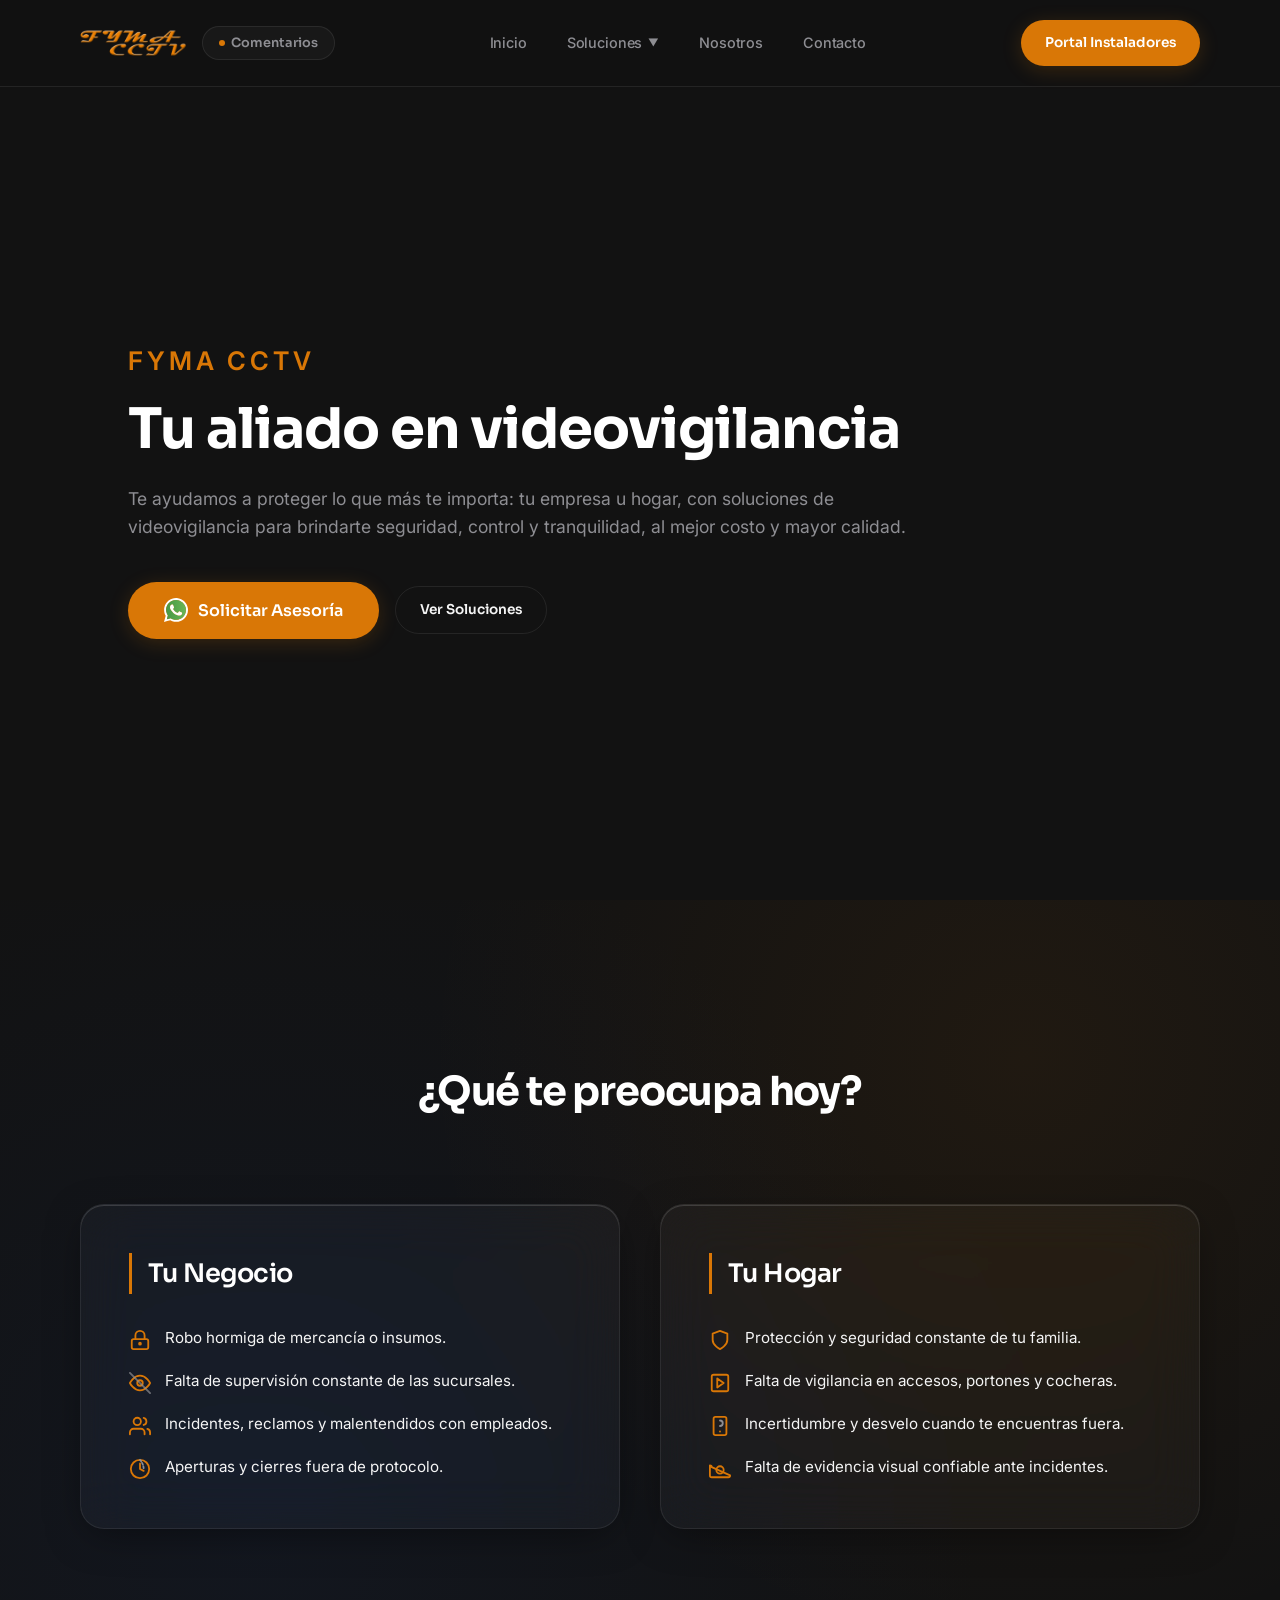
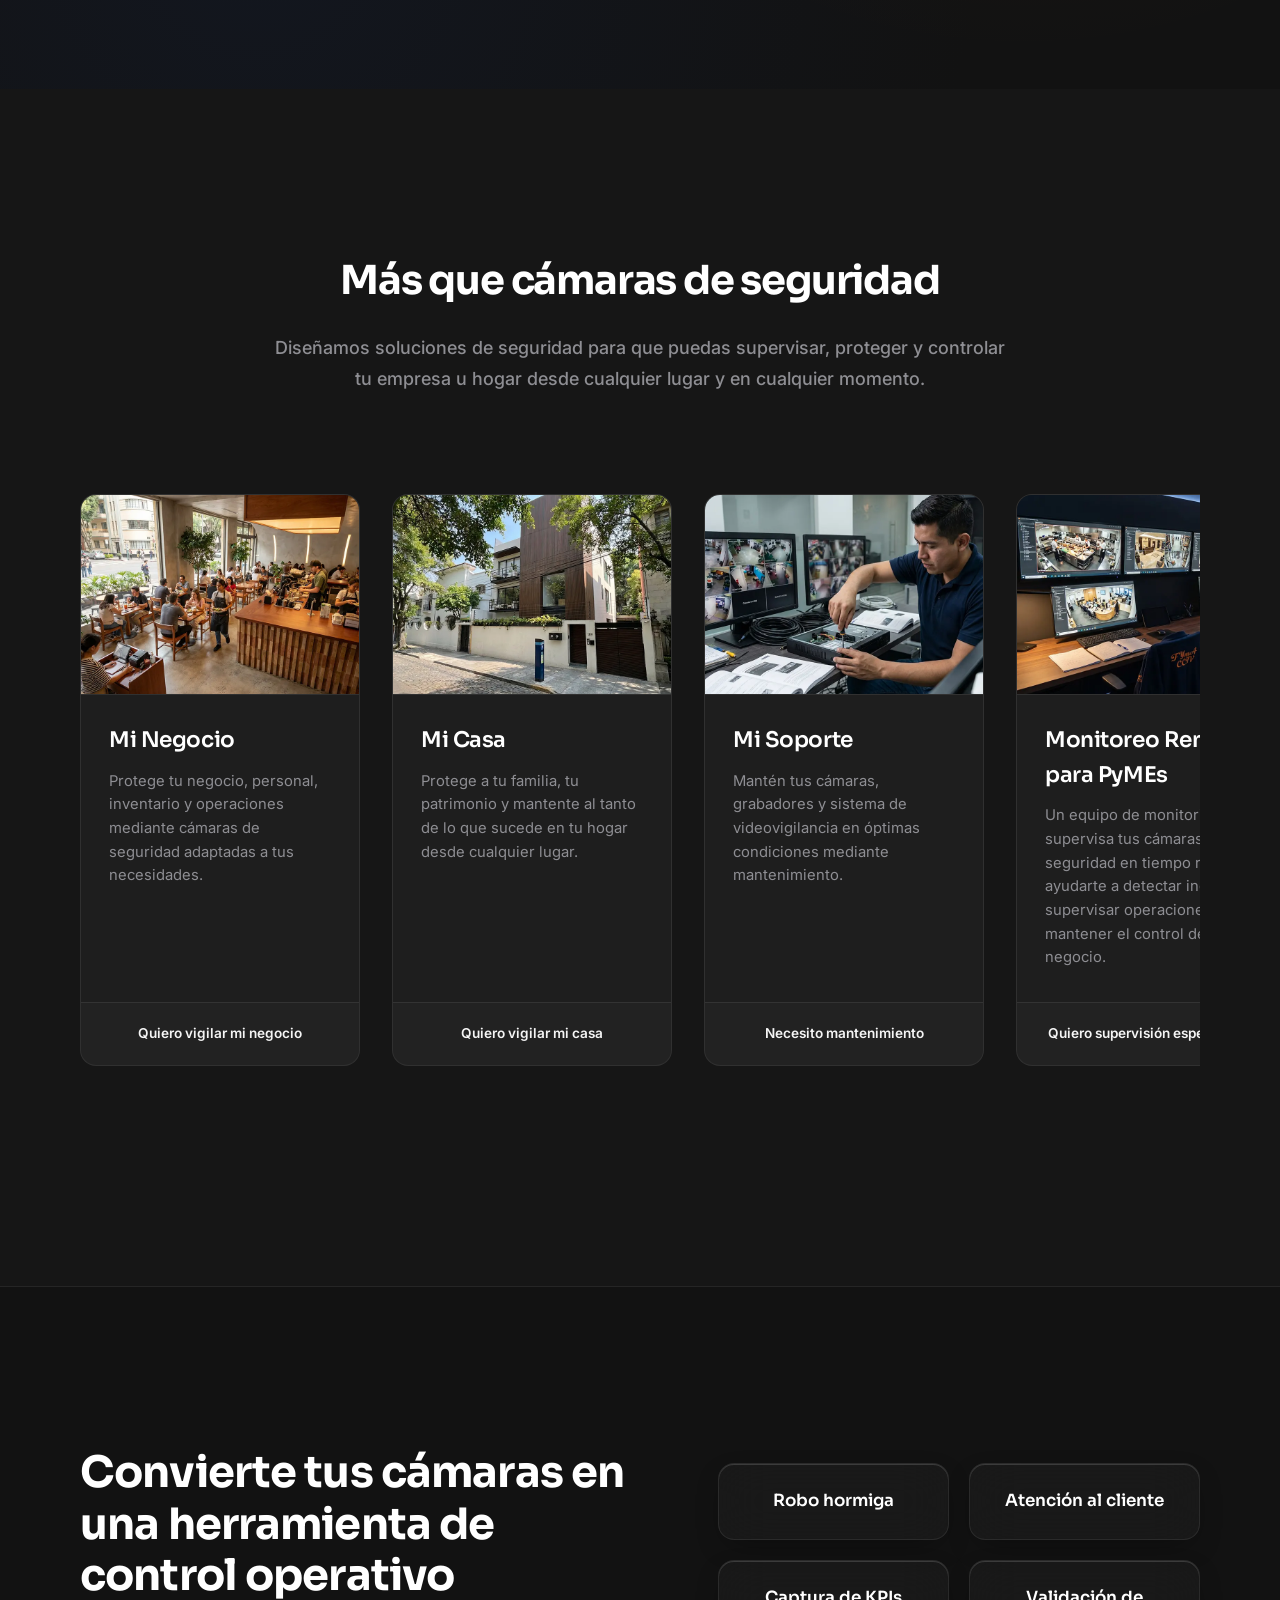
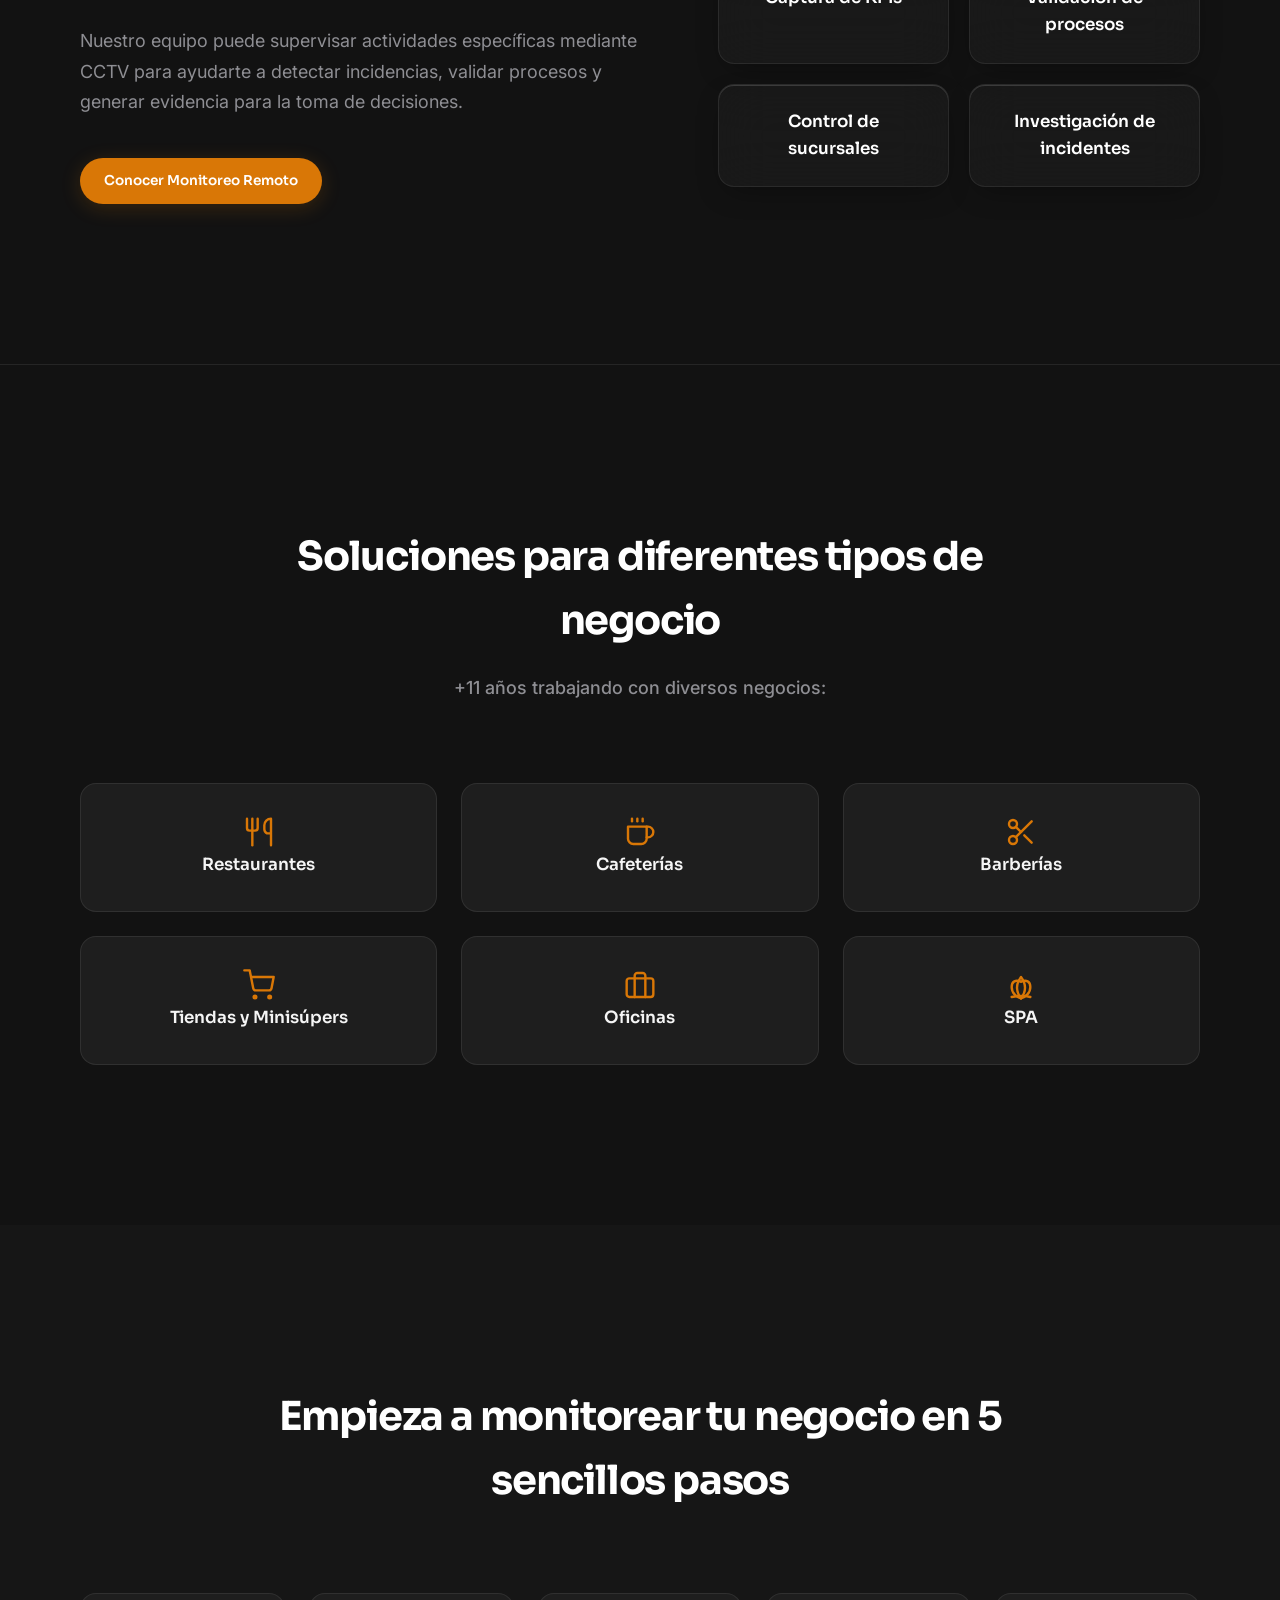
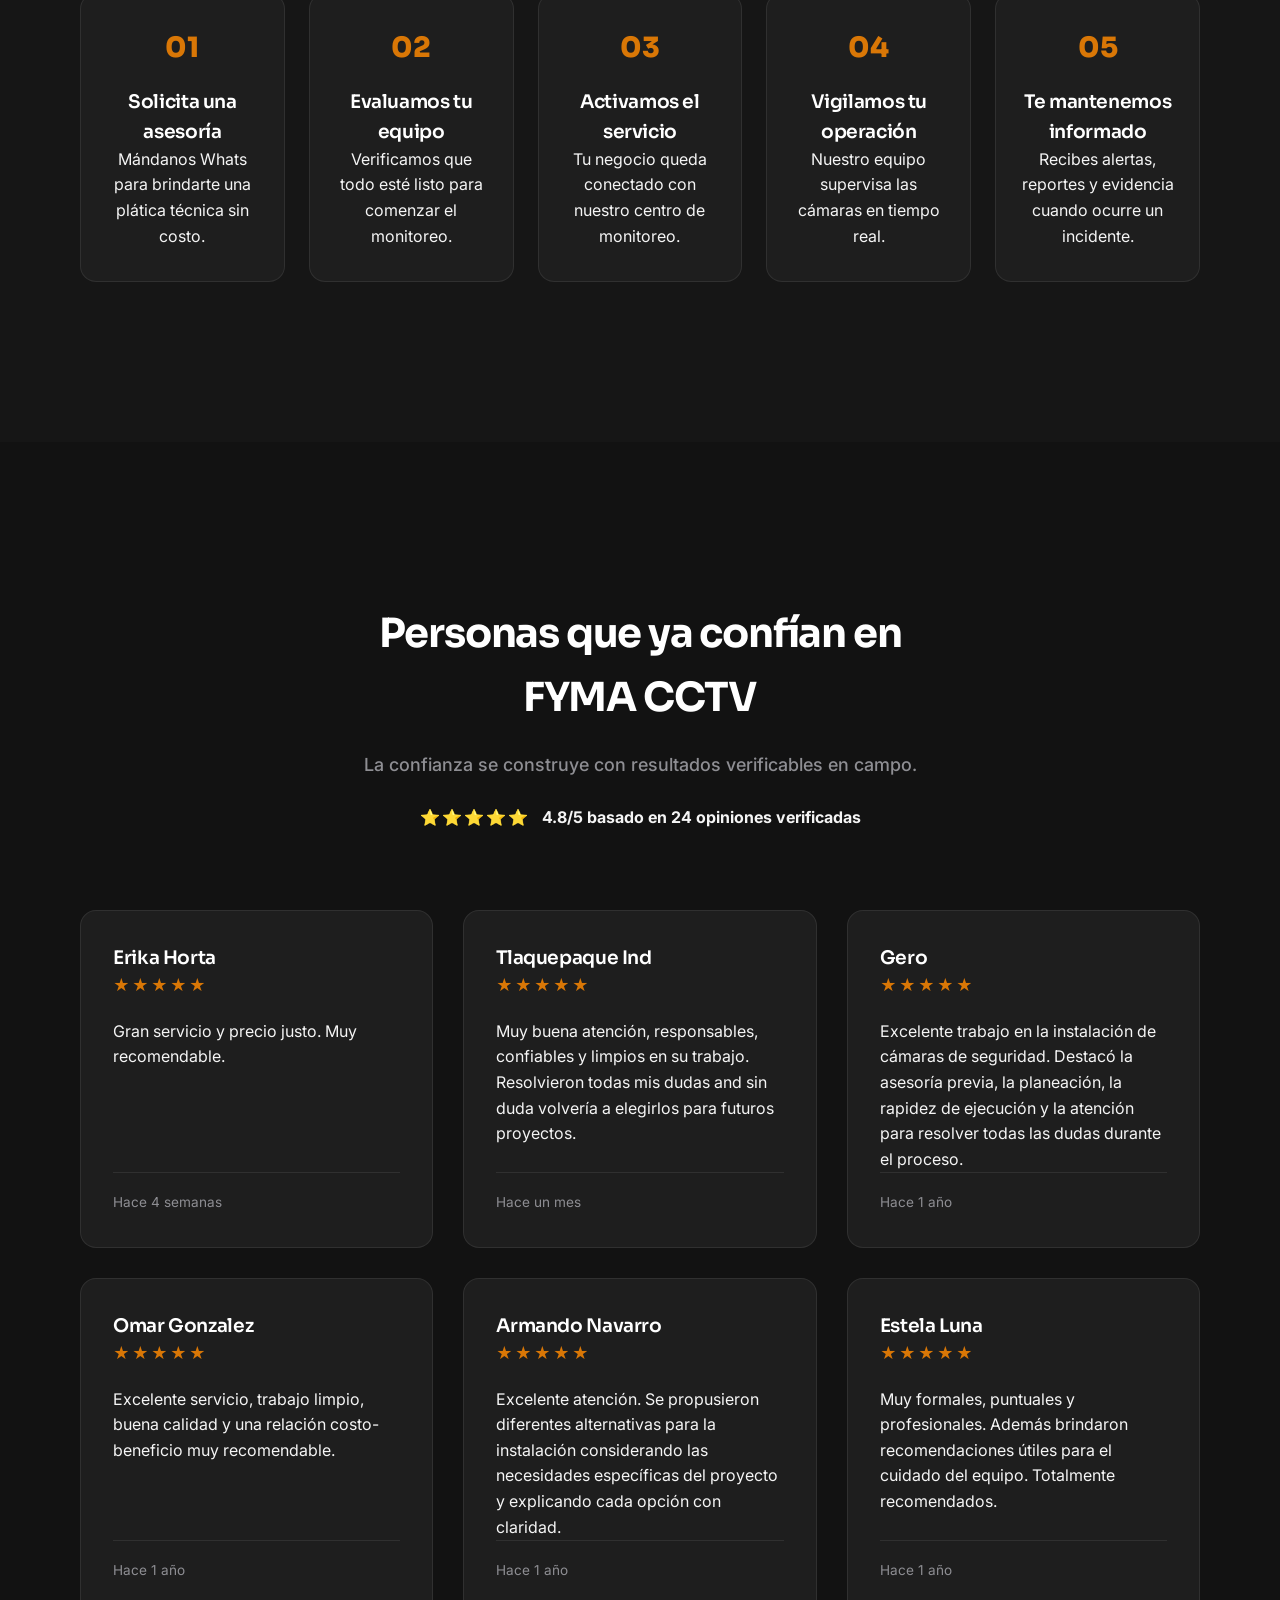
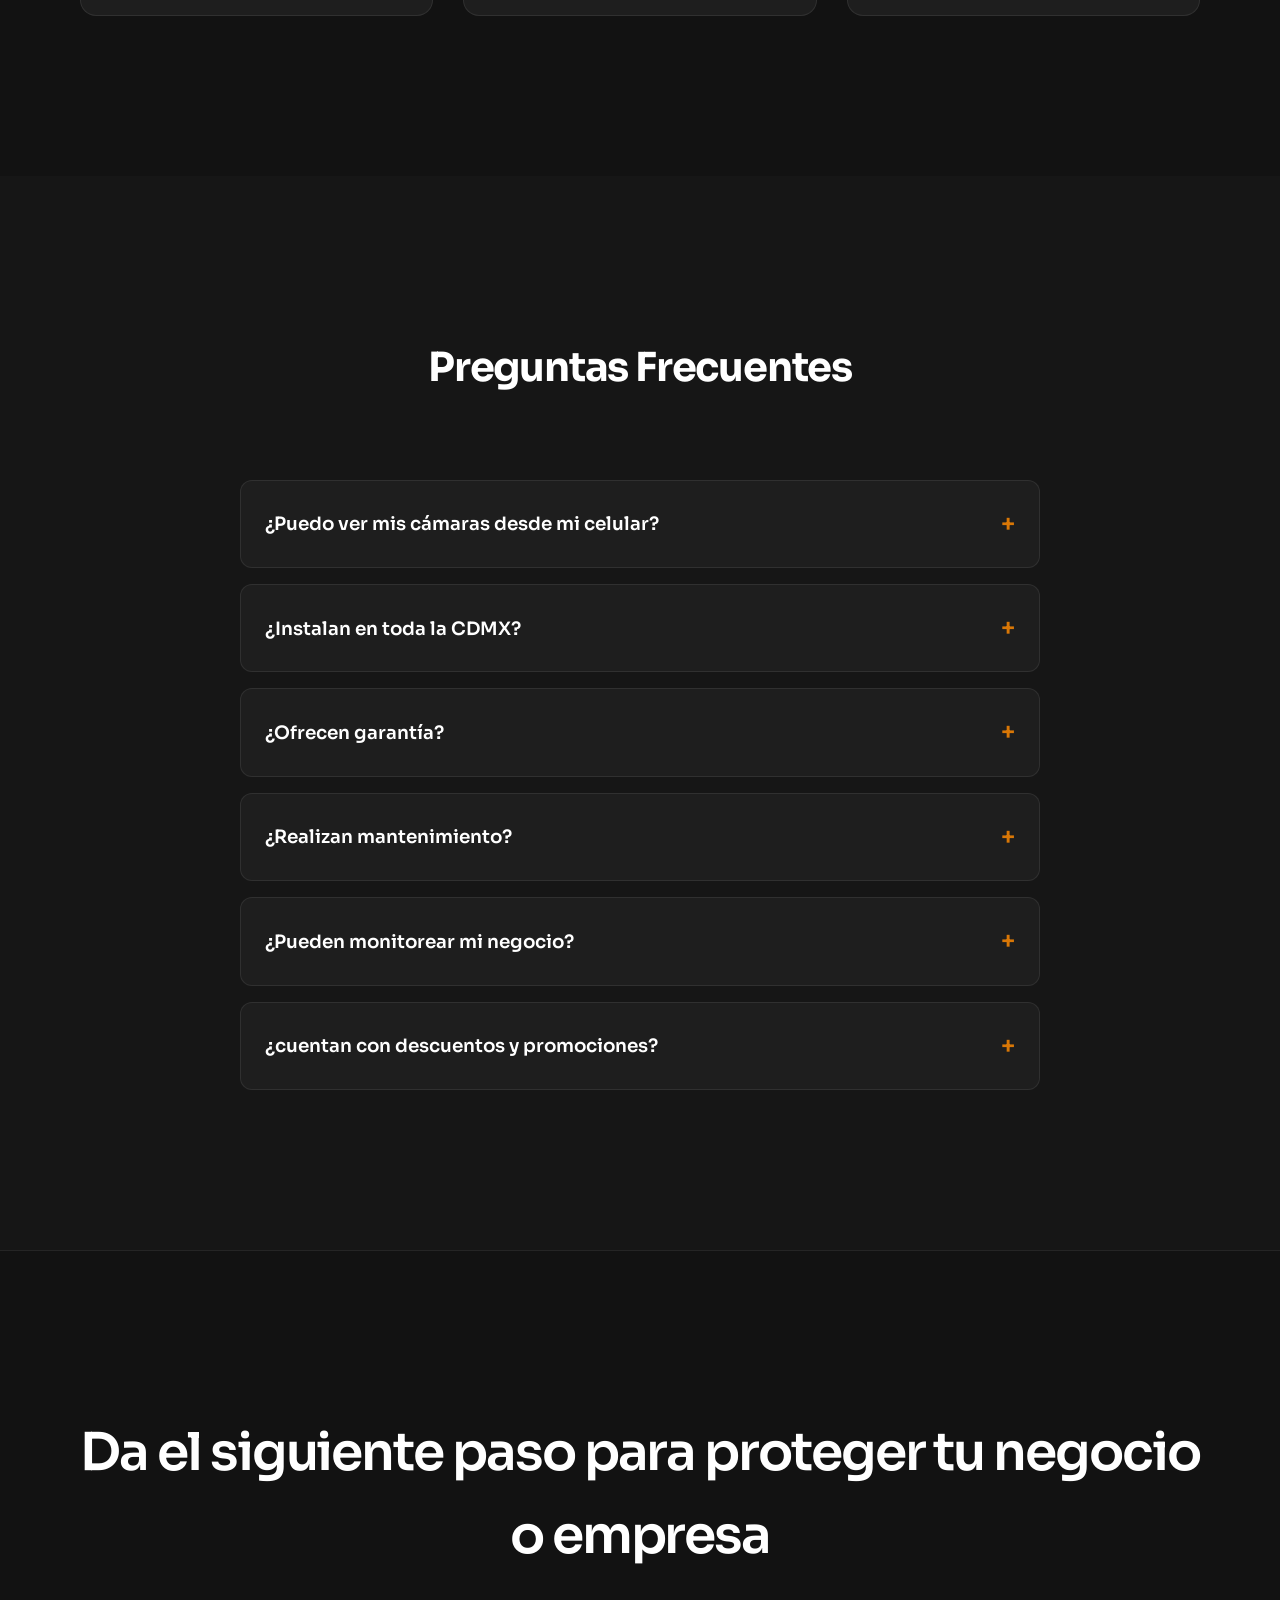
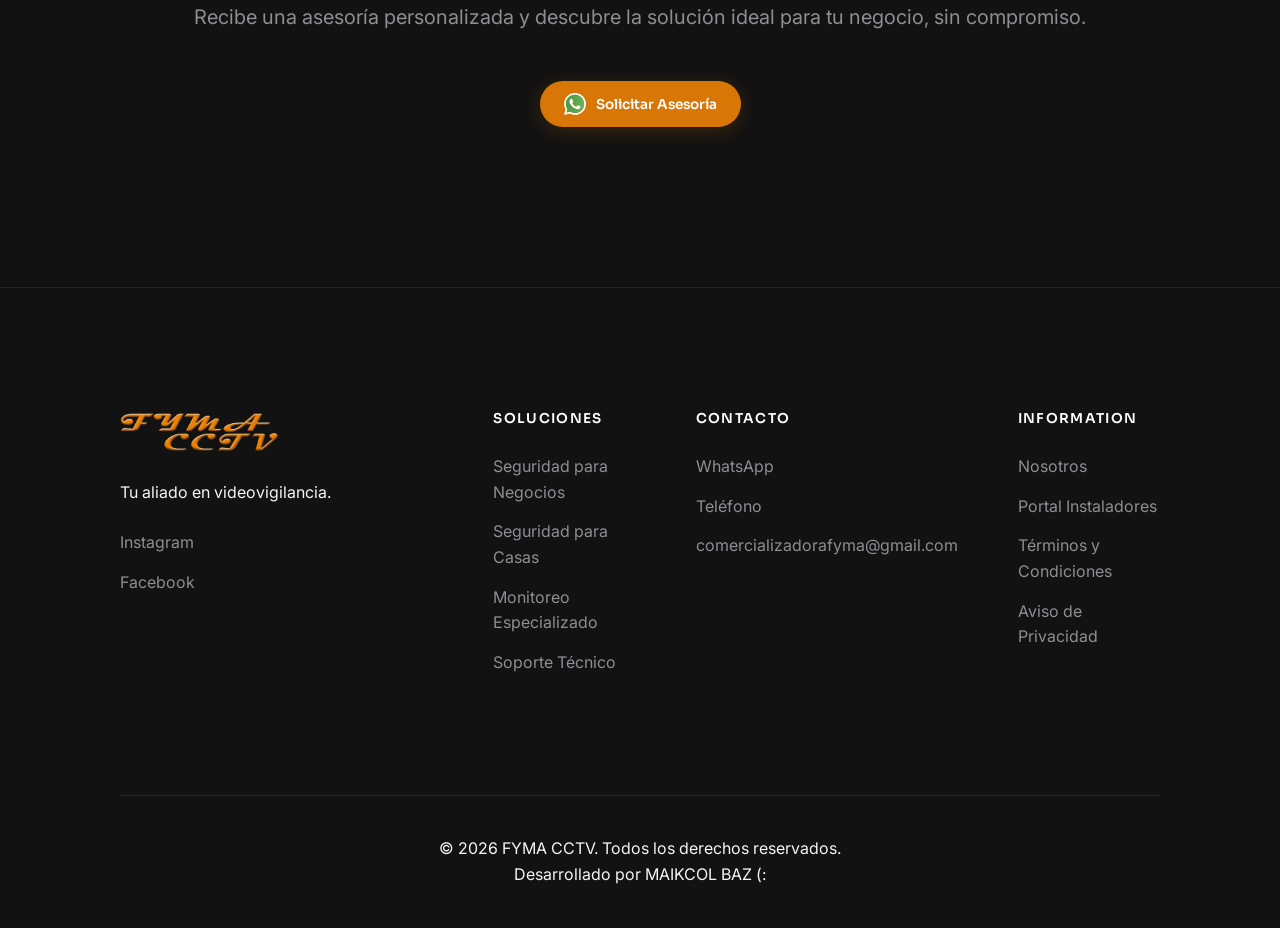
==== index.html @ 8e3e4ba8 "Update links for Nosotros and Contacto sections" ====
<!DOCTYPE html>
<html lang="es">
<head>
    <meta charset="UTF-8">
    <meta name="viewport" content="width=device-width, initial-scale=1.0">
    <title>FYMA CCTV - Sistemas de Videovigilancia y Monitoreo Especializado • CDMX</title>
    <link rel="icon" type="image/x-icon" href="Assets/Logos/FYMA-CCTV_favicon-48x48.ico">
    
    <!-- Vinculación de la hoja de estilos externa -->
    <link rel="stylesheet" href="style.css">
    
    <!-- Meta SEO Optimizado -->
    <meta name="description" content="Instalamos sistemas de videovigilancia y ofrecemos monitoreo especializado en CDMX y Área Metropolitana. Protege y supervisa tu negocio o hogar desde cualquier lugar con asesoría y atención personalizada.">
    <meta name="keywords" content="Cámaras de Seguridad, CCTV, Videovigilancia, Cámaras de seguridad CDMX, CCTV CDMX, Videovigilancia CDMX, Seguridad para negocios, Seguridad para casas, monitoreo remoto, supervisión operativa, robo hormiga">
    <meta name="robots" content="index, follow">
    <link rel="canonical" href="https://www.fymacctv.com/">

    <!-- Open Graph (Redes Sociales) -->
    <meta property="og:type" content="website">
    <meta property="og:title" content="FYMA CCTV - Protege y supervisa tu negocio o casa desde cualquier lugar">
    <meta property="og:description" content="Sistemas de videovigilancia avanzados y monitoreo de control operativo en CDMX y Área Metropolitana. Asesoría técnica inmediata.">
    <meta property="og:url" content="https://www.fymacctv.com/">
    <meta property="og:image" content="https://www.fymacctv.com/Assets/Logos/FYMA-CCTV_logo-navbar_website.png">

    <!-- Schema Organization -->
    <script type="application/ld+json">
    {
      "@context": "https://schema.org",
      "@type": "Organization",
      "name": "FYMA CCTV",
      "url": "https://www.fymacctv.com/",
      "logo": "https://www.fymacctv.com/Assets/Logos/FYMA-CCTV_logo-navbar_website.png",
      "sameAs": [
        "https://www.facebook.com/profile.php?id=100067073892114",
        "https://www.instagram.com/fyma_cctv/"
      ]
    }
    </script>

    <!-- Schema LocalBusiness -->
    <script type="application/ld+json">
    {
      "@context": "https://schema.org",
      "@type": "LocalBusiness",
      "name": "FYMA CCTV",
      "image": "https://www.fymacctv.com/Assets/Logos/FYMA-CCTV_logo-navbar_website.png",
      "telephone": "+525552751350",
      "email": "comercializadorafyma@gmail.com",
      "address": {
        "@type": "PostalAddress",
        "addressLocality": "Ciudad de México",
        "addressRegion": "CDMX",
        "addressCountry": "MX"
      },
      "areaServed": {
        "@type": "AdministrativeArea",
        "name": "CDMX y Área Metropolitana"
      }
    }
    </script>
</head>
<body>

    <!-- HEADER (Sticky Header) -->
    <header>
        <div class="logo-wrapper">
            <a href="#inicio" aria-label="FYMA CCTV Inicio">
                <img src="Assets/Logos/FYMA-CCTV_logo-navbar_website.png" alt="FYMA CCTV">
            </a>
            <a href="#opiniones-clientes" class="btn-comentarios">Comentarios</a>
        </div>
        
        <!-- CONTROL DEL MENÚ POR CHECKBOX NATIVO -->
        <input type="checkbox" id="menu-toggle" class="menu-checkbox">
        
        <!-- BOTÓN GEOMÉTRICO HAMBURGUESA -->
        <label for="menu-toggle" class="hamburger-label" aria-label="Abrir menú de navegación">
            <span></span>
            <span></span>
            <span></span>
        </label>

        <!-- NAVEGACIÓN PRINCIPAL OVERLAY -->
        <nav aria-label="Menú principal">
            <ul>
                <li><a href="#inicio">Inicio</a></li>
                <li class="has-submenu">
                    <a href="#que-necesitas-proteger" class="submenu-trigger" aria-haspopup="true" aria-expanded="false">Soluciones <span class="menu-arrow">▼</span></a>
                    <!-- Dropdown Soluciones -->
                    <ul>
                        <li><a href="soluciones/seguridad-para-negocios">Seguridad para Negocios</a></li>
                        <li><a href="soluciones/seguridad-para-casas">Seguridad para Casas</a></li>
                        <li><a href="soluciones/mantenimiento-y-soporte">Mantenimiento y Soporte Técnico</a></li>
                        <li><a href="soluciones/monitoreo">Monitoreo Especializado</a></li>
                    </ul>
                </li>
                <li><a href="nosotros">Nosotros</a></li>
                <li><a href="contacto">Contacto</a></li>
                <!-- Botón exclusivo para la versión móvil dentro de la hamburguesa -->
                <li class="mobile-only-item">
                    <a href="portal-instaladores" class="btn-portal-mobile" role="button">Portal Instaladores</a>
                </li>
            </ul>
        </nav>

        <!-- Botón de escritorio en el wrapper de acciones del header -->
        <div class="header-actions-wrapper">
            <a href="portal-instaladores" role="button">Portal Instaladores</a>
        </div>
    </header>

    <main>

        <!-- 1. HERO SECTION -->
        <section id="inicio" aria-label="Presentación">
            <video autoplay loop muted playsinline webkit-playsinline preload="auto" aria-hidden="true">
                <source src="Assets/videos/Loop-hero-Homepage.mp4" type="video/mp4">
            </video>

            <div class="hero-container">
                <p class="hero-eyebrow">FYMA CCTV</p>
                <h1>Tu aliado en videovigilancia</h1>
                <p class="hero-subtitle">Te ayudamos a proteger lo que más te importa: tu empresa u hogar, con soluciones de videovigilancia para brindarte seguridad, control y tranquilidad, al mejor costo y mayor calidad.</p>
                
                <div class="hero-actions">
                    <a href="https://wa.me/525552751350?text=Hola%2C%20me%20gustar%C3%ADa%20recibir%20asesor%C3%ADa%20sobre%20una%20soluci%C3%B3n%20de%20videovigilancia%20para%20mi%20hogar%20o%20negocio." class="btn-primary" target="_blank" rel="noopener noreferrer" role="button">
                        <img src="Assets/Logos/Logo Whats.svg" alt="" aria-hidden="true"> Solicitar Asesoría
                    </a>
                    <a href="#que-necesitas-proteger" class="btn-secondary" role="button">
                        Ver Soluciones
                    </a>
                </div>
            </div>
        </section>

        <!-- 2. PROBLEMAS QUE RESOLVEMOS -->
        <section id="problemas-resolvemos">
            <header>
                <h2>¿Qué te preocupa hoy?</h2>
            </header>

            <div class="problems-grid">
                <article class="problem-card">
                    <h3>Tu Negocio</h3>
                    <ul class="problem-list" style="display: flex; flex-direction: column; gap: 18px;">
                        <li style="display: flex; align-items: flex-start; gap: 14px;">
                            <svg width="22" height="22" viewBox="0 0 24 24" fill="none" stroke="var(--orange-fyma)" stroke-width="2" stroke-linecap="round" stroke-linejoin="round" style="flex-shrink: 0; margin-top: 3px;">
                                <rect x="3" y="11" width="18" height="11" rx="2" ry="2"></rect>
                                <path d="M7 11V7a5 5 0 0 1 10 0v4"></path>
                                <circle cx="12" cy="16" r="1"></circle>
                            </svg>
                            <span>Robo hormiga de mercancía o insumos.</span>
                        </li>
                        <li style="display: flex; align-items: flex-start; gap: 14px;">
                            <svg width="22" height="22" viewBox="0 0 24 24" fill="none" stroke="var(--orange-fyma)" stroke-width="2" stroke-linecap="round" stroke-linejoin="round" style="flex-shrink: 0; margin-top: 3px;">
                                <path d="M1 12s4-8 11-8 11 8 11 8-4 8-11 8-11-8-11-8z"></path>
                                <circle cx="12" cy="12" r="3"></circle>
                                <line x1="1" y1="1" x2="23" y2="23" style="stroke: var(--text-muted); opacity: 0.7;"></line>
                            </svg>
                            <span>Falta de supervisión constante de las sucursales.</span>
                        </li>
                        <li style="display: flex; align-items: flex-start; gap: 14px;">
                            <svg width="22" height="22" viewBox="0 0 24 24" fill="none" stroke="var(--orange-fyma)" stroke-width="2" stroke-linecap="round" stroke-linejoin="round" style="flex-shrink: 0; margin-top: 3px;">
                                <path d="M17 21v-2a4 4 0 0 0-4-4H5a4 4 0 0 0-4 4v2"></path>
                                <circle cx="9" cy="7" r="4"></circle>
                                <path d="M23 21v-2a4 4 0 0 0-3-3.87"></path>
                                <path d="M16 3.13a4 4 0 0 1 0 7.75"></path>
                            </svg>
                            <span>Incidentes, reclamos y malentendidos con empleados.</span>
                        </li>
                        <li style="display: flex; align-items: flex-start; gap: 14px;">
                            <svg width="22" height="22" viewBox="0 0 24 24" fill="none" stroke="var(--orange-fyma)" stroke-width="2" stroke-linecap="round" stroke-linejoin="round" style="flex-shrink: 0; margin-top: 3px;">
                                <circle cx="12" cy="12" r="10"></circle>
                                <polyline points="12 6 12 12 16 14"></polyline>
                                <path d="M12 2a15.3 15.3 0 0 1 4 10" style="stroke: var(--text-muted); stroke-dasharray: 2,2;"></path>
                            </svg>
                            <span>Aperturas y cierres fuera de protocolo.</span>
                        </li>
                    </ul>
                </article>

                <article class="problem-card">
                    <h3>Tu Hogar</h3>
                    <ul class="problem-list" style="display: flex; flex-direction: column; gap: 18px;">
                        <li style="display: flex; align-items: flex-start; gap: 14px;">
                            <svg width="22" height="22" viewBox="0 0 24 24" fill="none" stroke="var(--orange-fyma)" stroke-width="2" stroke-linecap="round" stroke-linejoin="round" style="flex-shrink: 0; margin-top: 3px;">
                                <path d="M12 22s8-4 8-10V5l-8-3-8 3v7c0 6 8 10 8 10z"></path>
                            </svg>
                            <span>Protección y seguridad constante de tu familia.</span>
                        </li>
                        <li style="display: flex; align-items: flex-start; gap: 14px;">
                            <svg width="22" height="22" viewBox="0 0 24 24" fill="none" stroke="var(--orange-fyma)" stroke-width="2" stroke-linecap="round" stroke-linejoin="round" style="flex-shrink: 0; margin-top: 3px;">
                                <rect x="3" y="3" width="18" height="18" rx="2"></rect>
                                <path d="M9 17V7l7 5-7 5z"></path>
                            </svg>
                            <span>Falta de vigilancia en accesos, portones y cocheras.</span>
                        </li>
                        <li style="display: flex; align-items: flex-start; gap: 14px;">
                            <svg width="22" height="22" viewBox="0 0 24 24" fill="none" stroke="var(--orange-fyma)" stroke-width="2" stroke-linecap="round" stroke-linejoin="round" style="flex-shrink: 0; margin-top: 3px;">
                                <rect x="5" y="2" width="14" height="20" rx="2" ry="2"></rect>
                                <line x1="12" y1="18" x2="12.01" y2="18"></line>
                                <path d="M12 6a3 3 0 1 1 0 6" style="stroke: var(--text-muted);"></path>
                            </svg>
                            <span>Incertidumbre y desvelo cuando te encuentras fuera.</span>
                        </li>
                        <li style="display: flex; align-items: flex-start; gap: 14px;">
                            <svg width="22" height="22" viewBox="0 0 24 24" fill="none" stroke="var(--orange-fyma)" stroke-width="2" stroke-linecap="round" stroke-linejoin="round" style="flex-shrink: 0; margin-top: 3px;">
                                <path d="M23 19a2 2 0 0 1-2 2H3a2 2 0 0 1-2-2V8a2 2 0 0 1 2 2z"></path>
                                <circle cx="12" cy="13" r="4"></circle>
                            </svg>
                            <span>Falta de evidencia visual confiable ante incidentes.</span>
                        </li>
                    </ul>
                </article>
            </div>
        </section>

        <!-- 3. NUESTRA SOLUCIÓN -->
        <section id="que-necesitas-proteger">
            <header>
                <h2>Más que cámaras de seguridad</h2>
                <p>Diseñamos soluciones de seguridad para que puedas supervisar, proteger y controlar tu empresa u hogar desde cualquier lugar y en cualquier momento.</p>
            </header>

            <div role="region" aria-label="Nuestras soluciones de supervisión">
                <article id="seguridad-negocios">
                    <img src="Assets/img/cámaras-de-seguridad-para-negocio.webp" alt="Videovigilancia para negocios">
                    <h3>Mi Negocio</h3>
                    <p>Protege tu negocio, personal, inventario y operaciones mediante cámaras de seguridad adaptadas a tus necesidades.</p>
                    <a href="https://wa.me/525552751350?text=Hola%2C%20me%20gustar%C3%ADa%20recibir%20asesor%C3%ADa%20sobre%20c%C3%A1maras%20de%20seguridad%20para%20mi%20negocio." target="_blank" rel="noopener noreferrer" role="button">
                        Quiero vigilar mi negocio
                    </a>
                </article>

                <article id="seguridad-casas">
                    <img src="Assets/img/cámaras-de-seguridad-para-casa.webp" alt="Seguridad residencial">
                    <h3>Mi Casa</h3>
                    <p>Protege a tu familia, tu patrimonio y mantente al tanto de lo que sucede en tu hogar desde cualquier lugar.</p>
                    <a href="https://wa.me/525552751350?text=Hola%2C%20me%20gustar%C3%ADa%20recibir%20asesor%C3%ADa%20sobre%20c%C3%A1maras%20de%20seguridad%20para%20mi%20casa." target="_blank" rel="noopener noreferrer" role="button">
                        Quiero vigilar mi casa
                    </a>
                </article>

                <article id="mi-soporte">
                    <img src="Assets/img/mantenimiento-de-cctv.webp" alt="mantenimiento de cctv">
                    <h3>Mi Soporte</h3>
                    <p>Mantén tus cámaras, grabadores y sistema de videovigilancia en óptimas condiciones mediante mantenimiento.</p>
                    <a href="https://wa.me/525552751350?text=Me%20gustar%C3%ADa%20darle%20mantenimiento%20a%20mis%20c%C3%A1maras%20de%20seguridad." target="_blank" rel="noopener noreferrer" role="button">
                        Necesito mantenimiento
                    </a>
                </article>

                <article id="monitoreo-especializado">
                    <img src="Assets/img/monitoreo-remoto.webp" alt="Monitoreo remoto PyME">
                    <h3>Monitoreo Remoto para PyMEs</h3>
                    <p>Un equipo de monitoristas supervisa tus cámaras de seguridad en tiempo real para ayudarte a detectar incidentes, supervisar operaciones y mantener el control de tu negocio.</p>
                    <a href="https://wa.me/525552751350?text=Quiero%20informaci%C3%B3n%20acerca%20del%20monitoreo%20remoto.%20Me%20gustar%C3%ADa%20monitorear%20mi%20negocio." target="_blank" rel="noopener noreferrer" role="button">
                        Quiero supervisión especializada
                    </a>
                </article>
            </div>
        </section>

        <!-- 4. SECCIÓN DIFERENCIADORA -->
        <section id="control-operativo">
            <div class="control-wrapper">
                <div class="control-content">
                    <h2>Convierte tus cámaras en una herramienta de control operativo</h2>
                    <p>Nuestro equipo puede supervisar actividades específicas mediante CCTV para ayudarte a detectar incidencias, validar procesos y generar evidencia para la toma de decisiones.</p>
                    
                    <a href="https://wa.me/525552751350?text=Hola%2C%20me%20gustar%C3%ADa%20recibir%20m%C3%A1s%20informaci%C3%B3n%20sobre%20el%20Monitoreo%20Especializado%20y%20Supervisi%C3%B3n%20de%20Operaciones." class="btn-primary" target="_blank" rel="noopener noreferrer">
                        Conocer Monitoreo Remoto
                    </a>
                </div>
                <div class="control-cases">
                    <div class="case-card">Robo hormiga</div>
                    <div class="case-card">Atención al cliente</div>
                    <div class="case-card">Captura de KPIs</div>
                    <div class="case-card">Validación de procesos</div>
                    <div class="case-card">Control de sucursales</div>
                    <div class="case-card">Investigación de incidentes</div>
                </div>
            </div>
        </section>

        <!-- 5. SECTORES QUE ATENDEMOS -->
        <section id="sectores-atendemos">
            <header>
                <h2>Soluciones para diferentes tipos de negocio</h2>
                <p>+11 años trabajando con diversos negocios:</p>
            </header>

            <div class="sectores-grid">
                <div class="sector-badge">
                    <svg width="32" height="32" viewBox="0 0 24 24" fill="none" stroke="var(--orange-fyma)" stroke-width="1.8" stroke-linecap="round" stroke-linejoin="round" style="display: block; margin: 0 auto 4px auto;">
                        <path d="M3 2v7c0 1.1.9 2 2 2h4a2 2 0 0 0 2-2V2"></path>
                        <path d="M7 2v20"></path>
                        <path d="M21 15V2v0a5 5 0 0 0-5 5v3c0 1.5 1 2.5 2 3h3zm0 0v7"></path>
                    </svg>
                    <span>Restaurantes</span>
                </div>

                <div class="sector-badge">
                    <svg width="32" height="32" viewBox="0 0 24 24" fill="none" stroke="var(--orange-fyma)" stroke-width="1.8" stroke-linecap="round" stroke-linejoin="round" style="display: block; margin: 0 auto 4px auto;">
                        <path d="M17 8h1a4 4 0 1 1 0 8h-1"></path>
                        <path d="M3 8h14v9a4 4 0 0 1-4 4H7a4 4 0 0 1-4-4Z"></path>
                        <line x1="6" y1="2" x2="6" y2="4"></line>
                        <line x1="10" y1="2" x2="10" y2="4"></line>
                        <line x1="14" y1="2" x2="14" y2="4"></line>
                    </svg>
                    <span>Cafeterías</span>
                </div>

                <div class="sector-badge">
                    <svg width="32" height="32" viewBox="0 0 24 24" fill="none" stroke="var(--orange-fyma)" stroke-width="1.8" stroke-linecap="round" stroke-linejoin="round" style="display: block; margin: 0 auto 4px auto;">
                        <circle cx="6" cy="6" r="3"></circle>
                        <circle cx="6" cy="18" r="3"></circle>
                        <line x1="20" y1="4" x2="8.12" y2="15.88"></line>
                        <line x1="14.47" y1="14.48" x2="20" y2="20"></line>
                        <line x1="8.12" y1="8.12" x2="12" y2="12"></line>
                    </svg>
                    <span>Barberías</span>
                </div>

                <div class="sector-badge">
                    <svg width="32" height="32" viewBox="0 0 24 24" fill="none" stroke="var(--orange-fyma)" stroke-width="1.8" stroke-linecap="round" stroke-linejoin="round" style="display: block; margin: 0 auto 4px auto;">
                        <circle cx="9" cy="21" r="1"></circle>
                        <circle cx="20" cy="21" r="1"></circle>
                        <path d="M1 1h4l2.68 13.39a2 2 0 0 0 2 1.61h9.72a2 2 0 0 0 2-1.61L23 6H6"></path>
                    </svg>
                    <span>Tiendas y Minisúpers</span>
                </div>

                <div class="sector-badge">
                    <svg width="32" height="32" viewBox="0 0 24 24" fill="none" stroke="var(--orange-fyma)" stroke-width="1.8" stroke-linecap="round" stroke-linejoin="round" style="display: block; margin: 0 auto 4px auto;">
                        <rect x="2" y="7" width="20" height="14" rx="2" ry="2"></rect>
                        <path d="M16 21V5a2 2 0 0 0-2-2h-4a2 2 0 0 0-2 2v16"></path>
                    </svg>
                    <span>Oficinas</span>
                </div>

                <div class="sector-badge">
                   <svg width="32" height="32" viewBox="0 0 24 24" fill="none" stroke="var(--orange-fyma)" stroke-width="1.8" stroke-linecap="round" stroke-linejoin="round" style="display: block; margin: 0 auto 4px auto;">
                        <path d="M12 22c0 0-3-4-3-8s3-8 3-8 3 4 3 8-3 8-3 8z"></path>
                        <path d="M12 22c-3.5-1-7-4-7-8.5s3-5.5 7-4"></path>
                        <path d="M12 22c3.5-1 7-4 7-8.5s-3-5.5-7-4"></path>
                        <path d="M5 21c4-1 10-1 14 0"></path>
                    </svg>
                    <span>SPA</span>
                </div>
            </div>
        </section>

        <!-- 6. CÓMO TRABAJAMOS -->
        <section id="como-trabajamos">
            <header>
                <h2>Empieza a monitorear tu negocio en 5 sencillos pasos</h2>
            </header>

            <div class="steps-timeline">
                <div class="timeline-step">
                    <span class="step-num">01</span>
                    <h3>Solicita una asesoría</h3>
                    <p>Mándanos Whats para brindarte una plática técnica sin costo.</p>
                </div>
                <div class="timeline-step">
                    <span class="step-num">02</span>
                    <h3>Evaluamos tu equipo</h3>
                    <p>Verificamos que todo esté listo para comenzar el monitoreo.</p>
                </div>
                <div class="timeline-step">
                    <span class="step-num">03</span>
                    <h3>Activamos el servicio</h3>
                    <p>Tu negocio queda conectado con nuestro centro de monitoreo.</p>
                </div>
                <div class="timeline-step">
                    <span class="step-num">04</span>
                    <h3>Vigilamos tu operación</h3>
                    <p>Nuestro equipo supervisa las cámaras en tiempo real.</p>
                </div>
                <div class="timeline-step">
                    <span class="step-num">05</span>
                    <h3>Te mantenemos informado</h3>
                    <p>Recibes alertas, reportes y evidencia cuando ocurre un incidente.</p>
                </div>
            </div>
        </section>

        <!-- 7. TESTIMONIOS -->
        <section id="opiniones-clientes">
            <header>
                <h2>Personas que ya confían en <br>FYMA CCTV</h2>
                <p>La confianza se construye con resultados verificables en campo.</p>
                <div class="reviews-summary">
                    <span>⭐⭐⭐⭐⭐</span>
                    <strong>4.8/5 basado en 24 opiniones verificadas</strong>
                </div>
            </header>

            <div role="region" aria-label="Reseñas de Google Business">
                <!-- Reseña 1 -->
                <article>
                    <header>
                        <h3>Erika Horta</h3>
                        <div aria-label="Calificación: 5 estrellas de 5">
                            <span>★★★★★</span>
                        </div>
                    </header>
                    <p>Gran servicio y precio justo. Muy recomendable.</p>
                    <footer>
                        <span class="review-date">Hace 4 semanas</span>
                    </footer>
                </article>

                <!-- Reseña 2 -->
                <article>
                    <header>
                        <h3>Tlaquepaque Ind</h3>
                        <div aria-label="Calificación: 5 estrellas de 5">
                            <span>★★★★★</span>
                        </div>
                    </header>
                    <p>Muy buena atención, responsables, confiables y limpios en su trabajo. Resolvieron todas mis dudas and sin duda volvería a elegirlos para futuros proyectos.</p>
                    <footer>
                        <span class="review-date">Hace un mes</span>
                    </footer>
                </article>

                <!-- Reseña 3 -->
                <article>
                    <header>
                        <h3>Gero</h3>
                        <div aria-label="Calificación: 5 estrellas de 5">
                            <span>★★★★★</span>
                        </div>
                    </header>
                    <p>Excelente trabajo en la instalación de cámaras de seguridad. Destacó la asesoría previa, la planeación, la rapidez de ejecución y la atención para resolver todas las dudas durante el proceso.</p>
                    <footer>
                        <span class="review-date">Hace 1 año</span>
                    </footer>
                </article>

                <!-- Reseña 4 -->
                <article>
                    <header>
                        <h3>Omar Gonzalez</h3>
                        <div aria-label="Calificación: 5 estrellas de 5">
                            <span>★★★★★</span>
                        </div>
                    </header>
                    <p>Excelente servicio, trabajo limpio, buena calidad y una relación costo-beneficio muy recomendable.</p>
                    <footer>
                        <span class="review-date">Hace 1 año</span>
                    </footer>
                </article>

                <!-- Reseña 5 -->
                <article>
                    <header>
                        <h3>Armando Navarro</h3>
                        <div aria-label="Calificación: 5 estrellas de 5">
                            <span>★★★★★</span>
                        </div>
                    </header>
                    <p>Excelente atención. Se propusieron diferentes alternativas para la instalación considerando las necesidades específicas del proyecto y explicando cada opción con claridad.</p>
                    <footer>
                        <span class="review-date">Hace 1 año</span>
                    </footer>
                </article>

                <!-- Reseña 6 -->
                <article>
                    <header>
                        <h3>Estela Luna</h3>
                        <div aria-label="Calificación: 5 estrellas de 5">
                            <span>★★★★★</span>
                        </div>
                    </header>
                    <p>Muy formales, puntuales y profesionales. Además brindaron recomendaciones útiles para el cuidado del equipo. Totalmente recomendados.</p>
                    <footer>
                        <span class="review-date">Hace 1 año</span>
                    </footer>
                </article>
            </div>
        </section>

        <!-- 8. PREGUNTAS FRECUENTES -->
        <section id="preguntas-frecuentes">
            <header>
                <h2>Preguntas Frecuentes</h2>
            </header>

            <div class="faq-accordion">
                <!-- FAQ 1 -->
                <details class="faq-item">
                    <summary>¿Puedo ver mis cámaras desde mi celular?</summary>
                    <div class="faq-answer">
                        Sí, totalmente. Configuramos tu sistema para que puedas monitorear en tiempo real y visualizar grabaciones anteriores a través de una aplicación segura instalada en tu smartphone o computadora, compatible con iOS y Android.
                    </div>
                </details>

                <!-- FAQ 2 -->
                <details class="faq-item">
                    <summary>¿Instalan en toda la CDMX?</summary>
                    <div class="faq-answer">
                        Sí, contamos con cobertura completa en las 16 alcaldías de la Ciudad de México y algunas zonas del área metropolitana.
                    </div>
                </details>

                <!-- FAQ 3 -->
                <details class="faq-item">
                    <summary>¿Ofrecen garantía?</summary>
                    <div class="faq-answer">
                       Sí. Todos los equipos que instalamos son nuevos, 100% originales y de marcas reconocidas, por lo que cuentan con garantía del fabricante. Además, en FYMA CCTV respaldamos nuestra instalación con 1 año de garantía por defectos de fabricación o por fallas relacionadas con la instalación. La garantía no aplica en casos de descargas eléctricas, daños por mal uso o por una manipulación incorrecta de los equipos por parte del cliente o administrador.
                    </div>
                </details>

                <!-- FAQ 4 -->
                <details class="faq-item">
                    <summary>¿Realizan mantenimiento?</summary>
                    <div class="faq-answer">
                        Sí. Si tu sistema presenta fallas en el cableado, grabador, fuente de poder u otros componentes, podemos atenderlas a la brevedad. Además, para mantener tus cámaras funcionando correctamente y prolongar su vida útil, recomendamos realizar un servicio de mantenimiento preventivo cada 6 meses.
                    </div>
                </details>

                <!-- FAQ 5 -->
                <details class="faq-item">
                    <summary>¿Pueden monitorear mi negocio?</summary>
                    <div class="faq-answer">
                        Sí, ofrecemos el servicio de monitoreo remoto especializado para detectar actividades fuera de protocolo, aperturas inusuales, robo hormiga o validación de procesos operativos clave.
                    </div>
                </details>

                <!-- FAQ 6 -->
                <details class="faq-item">
                    <summary>¿cuentan con descuentos y promociones?</summary>
                    <div class="faq-answer">
                        Sí. Contamos con descuentos y promociones especiales para proyectos de mayor volumen y para instaladores. Si necesitas sistemas de más de 16 cámaras o estás interesado en nuestro servicio de monitoreo remoto, pregúntanos por las promociones disponibles.
                    </div>
                </details>
            </div>
        </section>

        <!-- 9. CTA FINAL -->
        <section id="cta-final">
            <h2>Da el siguiente paso para proteger tu negocio o empresa</h2>
            <p>Recibe una asesoría personalizada y descubre la solución ideal para tu negocio, sin compromiso.</p>
            
            <a href="https://wa.me/525552751350?text=Hola%2C%20me%20gustar%C3%ADa%20recibir%20asesor%C3%ADa%20sobre%20una%20soluci%C3%B3n%20de%20videovigilancia%20para%20mi%20negocio%20o%20casa." target="_blank" rel="noopener noreferrer" class="btn-primary" role="button">
                <img src="Assets/Logos/Logo Whats.svg" alt="" aria-hidden="true" style="width: 22px; height: 22px; vertical-align: middle;"> Solicitar Asesoría
            </a>
        </section>

    </main>

    <!-- FOOTER -->
    <footer>
        <section aria-label="Sobre FYMA CCTV">
            <img src="Assets/Logos/FYMA-CCTV_logo-navbar_website.png" alt="FYMA CCTV Logo">
            <p>Tu aliado en videovigilancia.</p>
            <nav aria-label="Redes sociales">
                <ul>
                    <li><a href="https://www.instagram.com/fyma_cctv/" target="_blank" rel="noopener noreferrer">Instagram</a></li>
                    <li><a href="https://www.facebook.com/profile.php?id=100067073892114" target="_blank" rel="noopener noreferrer">Facebook</a></li>
                </ul>
            </nav>
        </section>

        <section aria-label="Nuestras soluciones">
            <h3>Soluciones</h3>
            <ul>
                <li><a href="soluciones/seguridad-para-negocios">Seguridad para Negocios</a></li>
                <li><a href="soluciones/seguridad-para-casas">Seguridad para Casas</a></li>
                <li><a href="soluciones/monitoreo">Monitoreo Especializado</a></li>
                <li><a href="soluciones/mantenimiento-y-soporte">Soporte Técnico</a></li>
            </ul>
        </section>

        <section aria-label="Contacto de soporte" id="contacto">
            <h3>Contacto</h3>
            <ul>
                <li><a href="https://wa.me/525552751350?text=Hola%20FYMA%20CCTV" target="_blank" rel="noopener noreferrer">WhatsApp</a></li>
                <li><a href="tel:+525552751350">Teléfono</a></li>
                <li><a href="mailto:comercializadorafyma@gmail.com">comercializadorafyma@gmail.com</a></li>
            </ul>
        </section>

        <section aria-label="Enlaces de información">
            <h3>Information</h3>
            <ul>
                <li><a href="nosotros/index.html">Nosotros</a></li>
                <li id="portal-instaladores"><a href="portal-instaladores">Portal Instaladores</a></li>
                <li id="terminos"><a href="terminos-condiciones">Términos y Condiciones</a></li>
                <li id="privacidad"><a href="aviso-privacidad">Aviso de Privacidad</a></li>
            </ul>
        </section>

        <div>
            <hr>
            <p>© 2026 FYMA CCTV. Todos los derechos reservados.</p>
            <p>Desarrollado por MAIKCOL BAZ (:</p>
        </div>
    </footer>

    <!-- Script de control responsivo para el acordeón de Soluciones en móviles -->
    <script>
        document.addEventListener('DOMContentLoaded', () => {
            const submenuTrigger = document.querySelector('.submenu-trigger');
            if (submenuTrigger) {
                submenuTrigger.addEventListener('click', function(e) {
                    // Solo interceptar y actuar como acordeón en pantallas menores o iguales a 900px
                    if (window.innerWidth <= 900) {
                        e.preventDefault(); // Detener la redirección instantánea
                        const parent = this.parentElement;
                        parent.classList.toggle('open'); // Alternar clase para expandir/colapsar
                    }
                });
            }
        });
    </script>

</body>
</html>
---- style.css ----
/* ==========================================================================
   FYMA CCTV - CORPORATE TECH PREMIUM STYLESHEET (V3 FINAL)
   Inspiración: Apple, OpenAI, Stripe, Huawei Enterprise
   ========================================================================== */

/* 1. IMPORTS & SYSTEM FONTS */
@import url('https://fonts.googleapis.com/css2?family=Inter:wght@300;400;500;600;700&family=Sora:wght@400;500;600;700;800&display=swap');

/* 2. DESIGN TOKENS (CSS VARIABLES) */
:root {
    --primary-black: #121212;
    --graphite-gray: #1E1E1E;
    --soft-white: #F5F5F5;
    --orange-fyma: #D97706;
    --technical-blue: #14213D;
    
    --pure-white: #FFFFFF;
    --border-light: rgba(255, 255, 255, 0.08);
    --border-hover: rgba(217, 119, 6, 0.4);
    --text-muted: #8E8E93;
    --overlay-dark: rgba(18, 18, 18, 0.75);
    
    --font-titles: 'Sora', -apple-system, BlinkMacSystemFont, "Segoe UI", Roboto, sans-serif;
    --font-body: 'Inter', -apple-system, BlinkMacSystemFont, "Segoe UI", Roboto, sans-serif;
    
    --transition-smooth: all 0.5s cubic-bezier(0.16, 1, 0.3, 1);
    --transition-fast: all 0.25s cubic-bezier(0.16, 1, 0.3, 1);
    --max-width-content: 1200px;
}

/* 3. GLOBAL RESET & BASE STYLES */
* {
    margin: 0;
    padding: 0;
    box-sizing: border-box;
    -webkit-font-smoothing: antialiased;
    -moz-osx-font-smoothing: grayscale;
}

html {
    scroll-behavior: smooth;
    background-color: var(--primary-black);
    color: var(--soft-white);
    font-size: 16px;
}

body {
    font-family: var(--font-body);
    line-height: 1.6;
    overflow-x: hidden;
}

a {
    color: inherit;
    text-decoration: none;
    transition: var(--transition-fast);
}

ul {
    list-style: none;
}

img {
    max-width: 100%;
    height: auto;
    display: block;
}

h1, h2, h3, h4 {
    font-family: var(--font-titles);
    color: var(--pure-white);
    letter-spacing: -0.02em;
    font-weight: 600;
}

section > header {
    text-align: center;
    max-width: 750px;
    margin: 0 auto 80px auto;
}

section > header h2 {
    font-size: 2.5rem;
    font-weight: 700;
    margin-bottom: 20px;
    letter-spacing: -0.03em;
}

section > header p {
    font-size: 1.125rem;
    color: var(--text-muted);
    font-weight: 500;
    line-height: 1.7;
}

/* 4. HEADER & NAV (Sticky Premium Glassmorphism) */
body > header {
    position: fixed;
    top: 0;
    left: 0;
    width: 100%;
    z-index: 1000;
    display: flex;
    justify-content: space-between;
    align-items: center;
    padding: 20px 80px;
    background-color: rgba(18, 18, 18, 0.8);
    backdrop-filter: blur(20px);
    -webkit-backdrop-filter: blur(20px);
    border-bottom: 1px solid var(--border-light);
    transition: var(--transition-smooth);
}

.logo-wrapper {
    display: flex;
    align-items: center;
    gap: 16px;
    z-index: 1010;
}

body > header .logo-wrapper a img {
    height: 32px;
    width: auto;
    transition: var(--transition-fast);
}

body > header .logo-wrapper a:hover img {
    opacity: 0.9;
    transform: scale(0.98);
}

.btn-comentarios {
    font-family: var(--font-titles);
    font-size: 0.8rem;
    font-weight: 600;
    color: var(--text-muted);
    background-color: rgba(255, 255, 255, 0.03);
    border: 1px solid var(--border-light);
    padding: 6px 16px;
    border-radius: 20px;
    display: inline-flex;
    align-items: center;
    gap: 6px;
    transition: var(--transition-fast);
}

.btn-comentarios::before {
    content: '';
    width: 6px;
    height: 6px;
    background-color: var(--orange-fyma);
    border-radius: 50%;
    display: inline-block;
}

.btn-comentarios:hover {
    color: var(--pure-white);
    border-color: rgba(217, 119, 6, 0.4);
    background-color: rgba(255, 255, 255, 0.08);
    box-shadow: 0 0 15px rgba(217, 119, 6, 0.15);
}

body > header nav > ul {
    display: flex;
    align-items: center;
    gap: 40px;
}

body > header nav > ul > li {
    position: relative;
}

body > header nav > ul > li > a {
    font-size: 0.9rem;
    font-weight: 500;
    color: var(--text-muted);
    letter-spacing: -0.01em;
    padding: 10px 0;
    display: inline-flex;
    align-items: center;
}

body > header nav > ul > li > a:hover {
    color: var(--pure-white);
}

/* Indicador visual de la flecha en Desktop */
.menu-arrow {
    display: inline-block;
    margin-left: 6px;
    font-size: 0.65rem;
    transition: transform 0.25s ease;
    vertical-align: middle;
}

body > header nav > ul > li:hover .menu-arrow {
    transform: rotate(180deg);
}

/* Dropdown Estilizado de Soluciones */
body > header nav > ul > li ul {
    position: absolute;
    top: 100%;
    left: 50%;
    transform: translateX(-50%) translateY(15px);
    background-color: var(--graphite-gray);
    border: 1px solid var(--border-light);
    border-radius: 12px;
    padding: 16px;
    min-width: 280px;
    opacity: 0;
    visibility: hidden;
    transition: var(--transition-smooth);
    box-shadow: 0 30px 60px rgba(0, 0, 0, 0.5);
    backdrop-filter: blur(10px);
}

body > header nav > ul > li:hover ul {
    opacity: 1;
    visibility: visible;
}

/* Encapsulado de la transición hover de escritorio */
@media (min-width: 901px) {
    body > header nav > ul > li:hover ul {
        transform: translateX(-50%) translateY(5px);
    }
}

body > header nav > ul > li ul li {
    display: block;
    margin-bottom: 4px;
}

body > header nav > ul > li ul li a {
    font-size: 0.85rem;
    font-weight: 400;
    color: var(--text-muted);
    padding: 10px 14px;
    border-radius: 8px;
    display: block;
    transition: var(--transition-fast);
}

body > header nav > ul > li ul li a:hover {
    color: var(--pure-white);
    background-color: rgba(255, 255, 255, 0.04);
    padding-left: 18px;
}

/* Oculto por defecto en escritorio */
.mobile-only-item {
    display: none;
}

/* Contenedor de acciones del header en escritorio */
.header-actions-wrapper {
    display: flex;
    align-items: center;
    gap: 20px;
    z-index: 1010;
}

body > header .header-actions-wrapper a[role="button"] {
    font-family: var(--font-titles);
    font-size: 0.85rem;
    font-weight: 600;
    background-color: var(--orange-fyma);
    color: var(--pure-white);
    padding: 12px 24px;
    border-radius: 30px;
    box-shadow: 0 4px 20px rgba(217, 119, 6, 0.2);
    display: inline-flex;
    align-items: center;
    gap: 10px;
    transition: var(--transition-fast);
}

body > header .header-actions-wrapper a[role="button"]:hover,
.btn-primary:hover {
    transform: translateY(-2px);
    box-shadow: 0 8px 25px rgba(217, 119, 6, 0.35);
}

.btn-primary {
    font-family: var(--font-titles);
    font-size: 0.85rem;
    font-weight: 600;
    background-color: var(--orange-fyma);
    color: var(--pure-white);
    padding: 12px 24px;
    border-radius: 30px;
    box-shadow: 0 4px 20px rgba(217, 119, 6, 0.2);
    display: inline-flex;
    align-items: center;
    gap: 10px;
}

.btn-secondary {
    font-family: var(--font-titles);
    font-size: 0.85rem;
    font-weight: 600;
    background-color: transparent;
    color: var(--soft-white);
    padding: 12px 24px;
    border: 1px solid var(--border-light);
    border-radius: 30px;
    display: inline-flex;
    align-items: center;
    transition: var(--transition-fast);
}

.btn-secondary:hover {
    background-color: rgba(255, 255, 255, 0.05);
    border-color: var(--soft-white);
}

/* Control del Menú Hamburguesa */
.menu-checkbox {
    display: none;
}

.hamburger-label {
    display: none;
    width: 30px;
    height: 20px;
    position: relative;
    cursor: pointer;
    z-index: 1020;
}

.hamburger-label span {
    display: block;
    position: absolute;
    height: 2px;
    width: 100%;
    background: var(--soft-white);
    border-radius: 2px;
    opacity: 1;
    left: 0;
    transform: rotate(0deg);
    transition: var(--transition-fast);
}

.hamburger-label span:nth-child(1) { top: 0px; }
.hamburger-label span:nth-child(2) { top: 9px; }
.hamburger-label span:nth-child(3) { top: 18px; }

/* 5. HERO SECTION */
#inicio {
    position: relative;
    height: 100vh;
    min-height: 650px;
    width: 100%;
    display: flex;
    align-items: center;
    justify-content: flex-start;
    padding: 80px 10% 0 10%;
    overflow: hidden;
}

#inicio video {
    position: absolute;
    top: 0;
    left: 0;
    width: 100%;
    height: 100%;
    object-fit: cover;
    z-index: 1;
}

#inicio::after {
    content: '';
    position: absolute;
    top: 0;
    left: 0;
    width: 100%;
    height: 100%;
    background: linear-gradient(135deg, rgba(18, 18, 18, 0.95) 0%, rgba(18, 18, 18, 0.8) 50%, rgba(18, 18, 18, 0.95) 100%);
    z-index: 2;
}

#inicio > .hero-container {
    position: relative;
    z-index: 3;
    max-width: 780px;
}

#inicio .hero-eyebrow {
    font-size: 1.6rem;
    font-weight: 600;
    text-transform: uppercase;
    letter-spacing: 0.15em;
    color: var(--orange-fyma);
    margin-bottom: 15px;
}

#inicio h1 {
    font-size: 3.5rem;
    line-height: 1.15;
    font-weight: 700;
    margin-bottom: 24px;
    letter-spacing: -0.02em;
}

#inicio .hero-subtitle {
    font-size: 1.1rem;
    color: var(--text-muted);
    line-height: 1.6;
    margin-bottom: 40px;
}

#inicio .hero-actions {
    display: flex;
    align-items: center;
    gap: 16px;
    flex-wrap: wrap;
}

#inicio a.btn-primary {
    font-size: 1rem;
    padding: 16px 36px;
}

#inicio a.btn-primary img {
    width: 24px;
    height: 24px;
}

/* 6. SECCIÓN 2: PROBLEMAS QUE RESOLVEMOS (Glassmorphism esmerilado premium) */
#problemas-resolvemos {
    padding: 160px 80px;
    background: 
        radial-gradient(circle at 80% 20%, rgba(217, 119, 6, 0.07) 0%, transparent 50%),
        radial-gradient(circle at 20% 80%, rgba(20, 33, 61, 0.3) 0%, transparent 60%),
        var(--primary-black);
    position: relative;
}

.problems-grid {
    display: grid;
    grid-template-columns: repeat(2, 1fr);
    gap: 40px;
    max-width: var(--max-width-content);
    margin: 0 auto;
}

.problem-card {
    background-color: rgba(255, 255, 255, 0.03); /* Cristal esmerilado ultra-transparente */
    backdrop-filter: blur(25px) saturate(180%);
    -webkit-backdrop-filter: blur(25px) saturate(180%);
    border: 1px solid rgba(255, 255, 255, 0.08);
    border-radius: 24px;
    padding: 48px;
    box-shadow: 
        0 10px 40px -10px rgba(0, 0, 0, 0.5), 
        inset 0 1px 0px rgba(255, 255, 255, 0.15);
    transition: transform 0.5s cubic-bezier(0.16, 1, 0.3, 1), border-color 0.4s, background-color 0.4s, box-shadow 0.5s cubic-bezier(0.16, 1, 0.3, 1);
}

.problem-card:hover {
    border-color: var(--border-hover);
    background-color: rgba(255, 255, 255, 0.08);
    transform: translateY(-8px) scale(1.005);
    box-shadow: 
        0 25px 50px -12px rgba(0, 0, 0, 0.7), 
        0 0 30px rgba(217, 119, 6, 0.15),
        inset 0 1px 0px rgba(255, 255, 255, 0.25);
}

.problem-card h3 {
    font-size: 1.6rem;
    font-weight: 600;
    margin-bottom: 32px;
    border-left: 3px solid var(--orange-fyma);
    padding-left: 16px;
}

.problem-list li span {
    font-size: 0.95rem;
    line-height: 1.6;
    color: var(--soft-white);
}

/* 7. SECCIÓN 3: SLIDER HORIZONTAL */
#que-necesitas-proteger {
    padding: 160px 80px;
    background-color: #161616;
}

#que-necesitas-proteger div[role="region"] {
    display: flex;
    gap: 32px;
    overflow-x: auto;
    padding: 20px 4px 60px 4px;
    scroll-snap-type: x mandatory;
    scroll-behavior: smooth;
    scrollbar-width: thin;
    scrollbar-color: var(--border-light) transparent;
}

#que-necesitas-proteger div[role="region"]::-webkit-scrollbar {
    height: 6px;
}

#que-necesitas-proteger div[role="region"]::-webkit-scrollbar-thumb {
    background-color: var(--border-light);
    border-radius: 10px;
}

#que-necesitas-proteger div[role="region"] article {
    flex: 0 0 calc(25% - 24px);
    min-width: 280px;
    scroll-snap-align: start;
    background-color: var(--graphite-gray);
    border-radius: 16px;
    border: 1px solid var(--border-light);
    overflow: hidden;
    display: flex;
    flex-direction: column;
    justify-content: space-between;
    transition: var(--transition-smooth);
}

#que-necesitas-proteger div[role="region"] article:hover {
    transform: translateY(-8px);
    border-color: var(--border-hover);
    box-shadow: 0 20px 40px rgba(0, 0, 0, 0.4);
}

#que-necesitas-proteger div[role="region"] article img {
    width: 100%;
    height: 200px;
    object-fit: cover;
    transition: var(--transition-smooth);
    border-bottom: 1px solid var(--border-light);
}

#que-necesitas-proteger div[role="region"] article h3 {
    font-size: 1.35rem;
    font-weight: 600;
    padding: 28px 28px 12px 28px;
}

#que-necesitas-proteger div[role="region"] article p {
    font-size: 0.925rem;
    color: var(--text-muted);
    padding: 0 28px 32px 28px;
    line-height: 1.6;
    flex-grow: 1;
}

#que-necesitas-proteger div[role="region"] article a {
    display: block;
    text-align: center;
    background-color: rgba(255, 255, 255, 0.02);
    border-top: 1px solid var(--border-light);
    padding: 20px;
    font-size: 0.85rem;
    font-weight: 600;
    color: var(--soft-white);
    transition: var(--transition-fast);
}

#que-necesitas-proteger div[role="region"] article:hover a {
    background-color: var(--orange-fyma);
    color: var(--pure-white);
}

/* 8. SECCIÓN 4: CONTROL OPERATIVO */
#control-operativo {
    padding: 160px 80px;
    background-image: linear-gradient(135deg, rgba(18, 18, 18, 0.94) 0%, rgba(20, 33, 61, 0.88) 100%),
    url('/Assets/img/monitoreo-remoto-cdmx-fyma-cctv.jpeg');
    background-size: cover;
    background-position: center;
    background-attachment: fixed;
    border-top: 1px solid var(--border-light);
    border-bottom: 1px solid var(--border-light);
    display: flex;
    justify-content: center;
}

.control-wrapper {
    max-width: var(--max-width-content);
    width: 100%;
    display: grid;
    grid-template-columns: 1.2fr 1fr;
    gap: 60px;
    align-items: center;
}

.control-content h2 {
    font-size: 2.7rem;
    font-weight: 700;
    margin-bottom: 24px;
    line-height: 1.2;
}

.control-content p {
    font-size: 1.125rem;
    color: var(--text-muted);
    margin-bottom: 40px;
    line-height: 1.7;
}

.control-cases {
    display: grid;
    grid-template-columns: repeat(2, 1fr);
    gap: 20px;
}

.case-card {
    background-color: rgba(255, 255, 255, 0.03);
    backdrop-filter: blur(25px) saturate(180%);
    -webkit-backdrop-filter: blur(20px) saturate(180%);
    border: 1px solid rgba(255, 255, 255, 0.08);
    border-radius: 16px;
    padding: 24px;
    font-family: var(--font-titles);
    font-size: 1.05rem;
    font-weight: 600;
    color: var(--pure-white);
    text-align: center;
    box-shadow: 
        0 10px 30px -10px rgba(0, 0, 0, 0.4),
        inset 0 1px 0px rgba(255, 255, 255, 0.15);
    transition: var(--transition-smooth);
}

.case-card:hover {
    background-color: rgba(255, 255, 255, 0.08);
    border-color: rgba(217, 119, 6, 0.4);
    transform: translateY(-4px);
    box-shadow: 
        0 20px 40px -12px rgba(0, 0, 0, 0.6), 
        0 0 20px rgba(217, 119, 6, 0.15),
        inset 0 1px 0px rgba(255, 255, 255, 0.25);
}

/* 9. SECCIÓN 5: SECTORES QUE ATENDEMOS */
#sectores-atendemos {
    padding: 160px 80px;
    background-color: var(--primary-black);
}

.sectores-grid {
    display: grid;
    grid-template-columns: repeat(3, 1fr);
    gap: 24px;
    max-width: var(--max-width-content);
    margin: 0 auto;
}

.sector-badge {
    background-color: var(--graphite-gray);
    border: 1px solid var(--border-light);
    border-radius: 16px;
    padding: 32px 20px;
    transition: var(--transition-smooth);
    text-align: center;
}

.sector-badge:hover {
    border-color: var(--orange-fyma);
    transform: translateY(-4px);
    box-shadow: 0 15px 30px rgba(0, 0, 0, 0.25);
}

.sector-badge svg { transition: var(--transition-fast); }
.sector-badge:hover svg { transform: scale(1.15) rotate(2deg); }

.sector-badge span {
    font-family: var(--font-titles);
    font-size: 1.05rem;
    font-weight: 600;
    color: var(--soft-white);
}

/* 10. SECCIÓN 6: CÓMO TRABAJAMOS (Línea de Tiempo) */
#como-trabajamos {
    padding: 160px 80px;
    background-color: #161616;
}

.steps-timeline {
    display: grid;
    grid-template-columns: repeat(5, 1fr);
    gap: 24px;
    max-width: var(--max-width-content);
    margin: 0 auto;
}

.timeline-step {
    background-color: var(--graphite-gray);
    border: 1px solid var(--border-light);
    border-radius: 16px;
    padding: 32px 24px;
    text-align: center;
    transition: var(--transition-smooth);
}

.timeline-step:hover {
    transform: translateY(-6px);
    border-color: rgba(255, 255, 255, 0.15);
}

.timeline-step .step-num {
    font-family: var(--font-titles);
    font-size: 1.75rem;
    color: var(--orange-fyma);
    font-weight: 800;
    display: block;
    margin-bottom: 16px;
}

/* 11. SECCIÓN 7: TESTIMONIOS */
#opiniones-clientes {
    padding: 160px 80px;
    background-color: var(--primary-black);
}

.reviews-summary {
    margin-top: 24px;
    display: flex;
    justify-content: center;
    align-items: center;
    gap: 12px;
    font-size: 1rem;
    color: var(--soft-white);
}

.reviews-summary span { color: var(--orange-fyma); letter-spacing: 2px; }

#opiniones-clientes div[role="region"] {
    display: grid;
    grid-template-columns: repeat(3, 1fr);
    gap: 30px;
    max-width: var(--max-width-content);
    margin: 0 auto;
}

#opiniones-clientes div[role="region"] article {
    background-color: var(--graphite-gray);
    border: 1px solid var(--border-light);
    border-radius: 16px;
    padding: 32px;
    display: flex;
    flex-direction: column;
    transition: var(--transition-smooth);
    min-height: 320px;
}

#opiniones-clientes div[role="region"] article:hover {
    transform: translateY(-6px);
    border-color: var(--orange-fyma);
    box-shadow: 0 20px 40px rgba(0, 0, 0, 0.25);
}

#opiniones-clientes div[role="region"] article header div[aria-label] {
    color: var(--orange-fyma);
    letter-spacing: 2px;
    margin-bottom: 20px;
}

#opiniones-clientes div[role="region"] article footer {
    margin-top: auto;
    padding-top: 16px;
    border-top: 1px solid var(--border-light);
}

.review-date { font-size: 0.85rem; color: var(--text-muted); }

/* 12. SECCIÓN 8: PREGUNTAS FRECUENTES (Nativo CSS) */
#preguntas-frecuentes {
    padding: 160px 80px;
    background-color: #161616;
}

.faq-accordion {
    max-width: 800px;
    margin: 0 auto;
    display: flex;
    flex-direction: column;
    gap: 16px;
}

.faq-item {
    background-color: var(--graphite-gray);
    border: 1px solid var(--border-light);
    border-radius: 12px;
    padding: 24px;
    transition: var(--transition-smooth);
}

.faq-item summary {
    font-family: var(--font-titles);
    font-size: 1.15rem;
    font-weight: 600;
    color: var(--pure-white);
    cursor: pointer;
    outline: none;
    display: flex;
    justify-content: space-between;
    align-items: center;
}

.faq-item summary::after {
    content: '+';
    font-size: 1.5rem;
    color: var(--orange-fyma);
    transition: var(--transition-fast);
}

.faq-item[open] summary::after { content: '−'; }

.faq-answer {
    margin-top: 16px;
    padding-top: 16px;
    border-top: 1px solid var(--border-light);
    color: var(--text-muted);
    font-size: 0.95rem;
}

/* 13. SECCIÓN 9: CTA FINAL (Máxima Conversión) */
#cta-final {
    padding: 160px 80px;
    background-image: linear-gradient(rgba(18, 18, 18, 0.82) 0%, rgba(18, 18, 18, 0.95) 100%),
    url('Assets/img/bg-ctafinal-fymacctv.jpeg');
    background-size: cover;
    background-position: center;
    background-attachment: fixed;
    border-top: 1px solid var(--border-light);
    border-bottom: 1px solid var(--border-light);
    text-align: center;
    display: flex;
    flex-direction: column;
    align-items: center;
}

#cta-final h2 { font-size: 3.25rem; margin-bottom: 24px; letter-spacing: -0.04em; }
#cta-final p { font-size: 1.25rem; color: var(--text-muted); margin-bottom: 48px; }

/* 14. FOOTER CORPORATIVO */
body > footer {
    background-color: var(--primary-black);
    padding: 120px 80px 40px 80px;
    display: grid;
    grid-template-columns: 2.2fr 1fr 1fr 1fr;
    gap: 60px;
    max-width: var(--max-width-content);
    margin: 0 auto;
}

body > footer section[aria-label="Sobre FYMA CCTV"] { 
    display: flex; 
    flex-direction: column; 
    gap: 24px; 
}

/* === AJUSTE DEL TAMAÑO DEL LOGO EN EL FOOTER === */
body > footer section[aria-label="Sobre FYMA CCTV"] img { 
    height: 48px; /* MODIFICA ESTE VALOR (ej. 32px, 40px, 48px, 60px) PARA CAMBIAR EL TAMAÑO DEL LOGO */
    width: auto; 
    align-self: flex-start;
}

body > footer h3 { font-size: 0.85rem; text-transform: uppercase; letter-spacing: 0.1em; margin-bottom: 24px; }
body > footer ul { display: flex; flex-direction: column; gap: 14px; color: var(--text-muted); }
body > footer > div { grid-column: 1 / -1; text-align: center; margin-top: 60px; }
body > footer > div hr { border: 0; height: 1px; background-color: var(--border-light); margin-bottom: 40px; }

/* ==========================================================================
   15. DESKTOP-FIRST RESPONSIVE MEDIA QUERIES (Optimizadas con Hamburguesa)
   ========================================================================== */

@media (max-width: 1200px) {
    body > header { padding: 20px 40px; }
    #inicio { padding: 80px 5% 0 5%; }
    #problemas-resolvemos, #que-necesitas-proteger, #control-operativo, #por-que-elegir-fyma, #opiniones-clientes, #cta-final, #sectores-atendemos, #como-trabajamos, #preguntas-frecuentes { padding: 120px 40px; }
    #que-necesitas-proteger div[role="region"] article { flex: 0 0 calc(33.333% - 22px); }
    .sectores-grid { grid-template-columns: repeat(2, 1fr); }
    .steps-timeline { grid-template-columns: repeat(3, 1fr); }
    body > footer { padding: 100px 40px 40px 40px; grid-template-columns: 1.5fr 1fr 1fr; }
    body > footer section[aria-label="Sobre FYMA CCTV"] { grid-column: 1 / -1; }
}

@media (max-width: 1024px) {
    #opiniones-clientes div[role="region"] { grid-template-columns: repeat(2, 1fr); }
    .control-wrapper { grid-template-columns: 1fr; gap: 40px; }
}

/* ACTIVACIÓN DEL MENÚ DE HAMBURGUESA POR CSS NATIVO (Abajo de 900px) */
@media (max-width: 900px) {
    body > header {
        padding: 16px 32px;
        display: flex;
        justify-content: space-between;
        align-items: center;
    }

    /* Mostrar botón de hamburguesa visual */
    .hamburger-label {
        display: block;
    }

    /* Ocultar el contenedor de acciones de escritorio para evitar colisión */
    body > header .header-actions-wrapper {
        display: none !important;
    }

    /* Reestructurar el Nav para transformarse en panel Overlay de Pantalla Completa */
    body > header nav {
        position: fixed;
        top: 0;
        left: 100%; /* Totalmente oculto a la derecha */
        width: 100%;
        height: 100vh;
        background-color: rgba(18, 18, 18, 0.96);
        backdrop-filter: blur(25px);
        -webkit-backdrop-filter: blur(25px);
        z-index: 1000;
        display: flex;
        align-items: center;
        justify-content: center;
        transition: left 0.5s cubic-bezier(0.16, 1, 0.3, 1);
    }

    body > header nav > ul {
        flex-direction: column;
        gap: 24px;
        text-align: center;
        width: 100%;
        padding: 80px 24px 40px 24px;
        overflow-y: auto;
        max-height: 100vh;
    }

    body > header nav > ul > li > a {
        font-size: 1.35rem;
        font-family: var(--font-titles);
        color: var(--soft-white);
        font-weight: 600;
        padding: 8px 0;
        display: inline-flex;
        justify-content: center;
        align-items: center;
        width: 100%;
    }

    /* Desactivar posicionamiento absoluto de dropdowns en móvil y transformarlos en acordeón */
    body > header nav > ul > li ul {
        position: static;
        transform: none;
        opacity: 1;
        visibility: visible;
        box-shadow: none;
        background-color: rgba(255, 255, 255, 0.02);
        border: 1px solid var(--border-light);
        border-radius: 12px;
        padding: 8px;
        min-width: 100%;
        margin-top: 10px;
        backdrop-filter: none;
        display: none; /* Oculto por defecto en móvil */
        width: 100%;
    }

    /* Mostrar acordeón móvil cuando se activa la clase open */
    body > header nav > ul > li.open ul {
        display: block !important;
    }

    /* Ajustes estéticos para los links del submenú en móvil */
    body > header nav > ul > li ul li {
        margin-bottom: 0;
    }

    body > header nav > ul > li ul li a {
        font-size: 1.05rem !important; /* Tamaño de lectura móvil cómodo */
        padding: 12px 16px !important;
        color: var(--text-muted) !important;
        display: block;
        text-align: center;
    }

    body > header nav > ul > li ul li a:hover {
        color: var(--pure-white) !important;
        background-color: rgba(255, 255, 255, 0.04);
    }

    /* Indicador visual de la flecha en móvil */
    .menu-arrow {
        display: inline-block;
        margin-left: 8px;
        font-size: 0.7rem;
        transition: transform 0.3s ease;
    }

    body > header nav > ul > li.open .menu-arrow {
        transform: rotate(180deg);
        color: var(--orange-fyma);
    }

    /* Mostrar botón móvil del portal */
    .mobile-only-item {
        display: block;
        margin-top: 16px;
    }

    .btn-portal-mobile {
        font-family: var(--font-titles);
        font-size: 1.15rem !important;
        font-weight: 600;
        background-color: var(--orange-fyma);
        color: var(--pure-white) !important;
        padding: 12px 32px;
        border-radius: 30px;
        box-shadow: 0 4px 15px rgba(217, 119, 6, 0.3);
        display: inline-flex !important;
        align-items: center;
        transition: var(--transition-fast);
    }

    .btn-portal-mobile:hover {
        transform: scale(1.02);
        box-shadow: 0 6px 20px rgba(217, 119, 6, 0.45);
    }

    /* ACCIÓN DE APERTURA: Cuando el Checkbox está seleccionado mediante click del Label */
    .menu-checkbox:checked ~ nav {
        left: 0; /* Desplaza el menú al centro */
    }

    /* ANIMACIÓN DE LAS LÍNEAS DEL MENÚ (Se convierten en X) */
    .menu-checkbox:checked ~ .hamburger-label span:nth-child(1) {
        transform: rotate(135deg);
        top: 9px;
    }
    .menu-checkbox:checked ~ .hamburger-label span:nth-child(2) {
        opacity: 0;
        left: -20px;
    }
    .menu-checkbox:checked ~ .hamburger-label span:nth-child(3) {
        transform: rotate(-135deg);
        top: 9px;
    }

    #inicio h1 { font-size: 2.85rem; }
    #que-necesitas-proteger div[role="region"] article { flex: 0 0 calc(50% - 16px); }
    .problems-grid { grid-template-columns: 1fr; gap: 24px; }
    .steps-timeline { grid-template-columns: repeat(2, 1fr); }

    /* === CENTRADO DE LA SECCIÓN DIFERENCIADORA EN MÓVILES === */
    #control-operativo .control-content {
        display: flex;
        flex-direction: column;
        align-items: center;
        text-align: center;
    }

    #control-operativo .control-content h2,
    #control-operativo .control-content p {
        text-align: center;
    }

    #control-operativo .control-content a.btn-primary {
        align-self: center;
        margin-bottom: 24px;
    }

    #control-operativo .control-cases {
        width: 100%;
        justify-content: center;
    }
}

/* OCULTACIÓN EFICIENTE DE LA BARRA DE DESPLAZAMIENTO EN CELULARES (Evita barra blanca horizontal) */
@media (max-width: 768px) {
    #opiniones-clientes div[role="region"] {
        display: flex;
        overflow-x: auto;
        gap: 20px;
        scroll-snap-type: x mandatory;
        padding-bottom: 20px;
        scrollbar-width: none; /* Ocultar en Firefox */
        -ms-overflow-style: none; /* Ocultar en IE y Edge */
    }
    #opiniones-clientes div[role="region"]::-webkit-scrollbar {
        display: none; /* Ocultar en Chrome, Safari y Opera */
    }
    #opiniones-clientes div[role="region"] article { flex: 0 0 85%; min-width: 85%; }
}

@media (max-width: 600px) {
    body > header { padding: 14px 20px; }
    body > header .logo-wrapper a img { height: 26px; }
    .btn-comentarios { padding: 6px 12px; font-size: 0.75rem; }
    
    #inicio { padding: 80px 20px 0 20px; text-align: center; }
    #inicio h1 { font-size: 2.25rem; }
    #inicio .hero-actions { justify-content: center; }
    #problemas-resolvemos, #que-necesitas-proteger, #control-operativo, #por-que-elegir-fyma, #opiniones-clientes, #cta-final, #sectores-atendemos, #como-trabajamos, #preguntas-frecuentes { padding: 80px 20px; }
    section > header h2 { font-size: 1.85rem; }
    .problem-card { padding: 24px; }
    #que-necesitas-proteger div[role="region"] article { flex: 0 0 100%; }
    .sectores-grid, .steps-timeline { grid-template-columns: 1fr; }
    #cta-final h2 { font-size: 2rem; }
    body > footer { padding: 60px 20px 40px; grid-template-columns: 1fr; gap: 40px; }
}
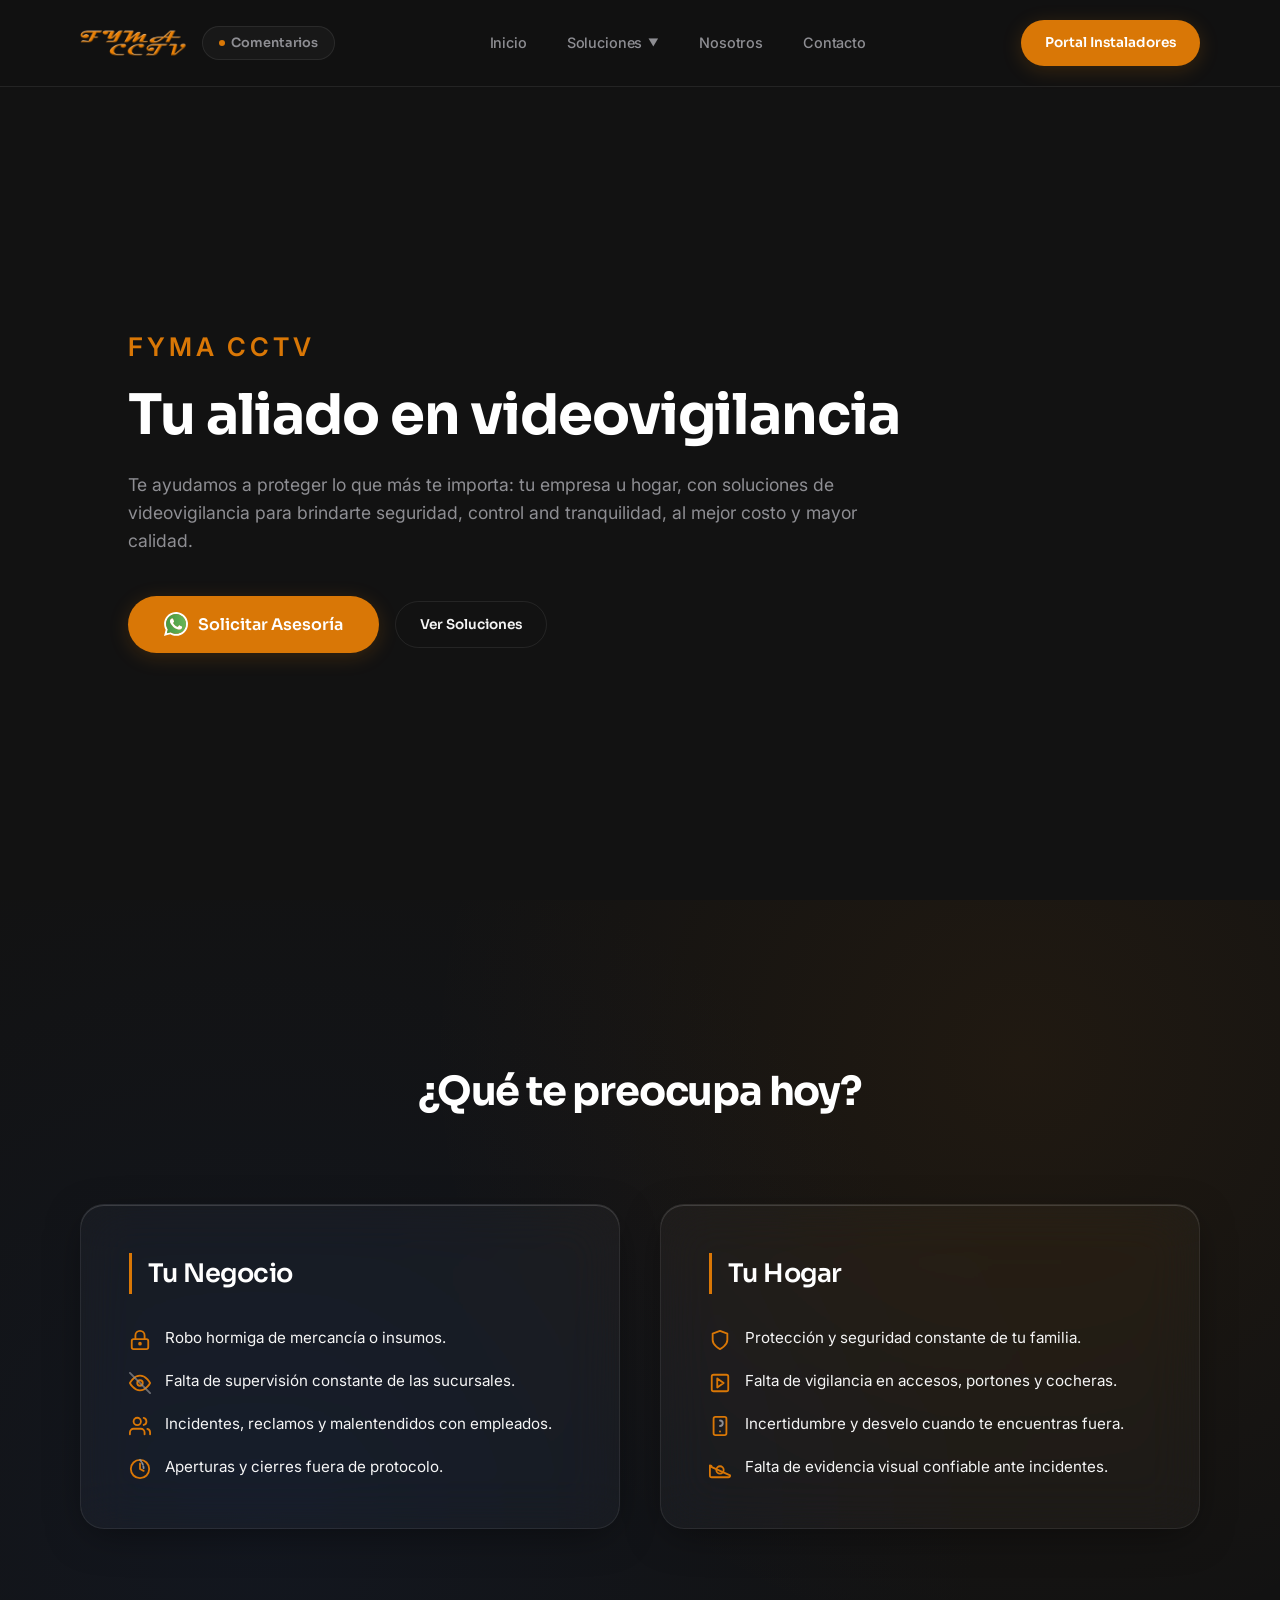
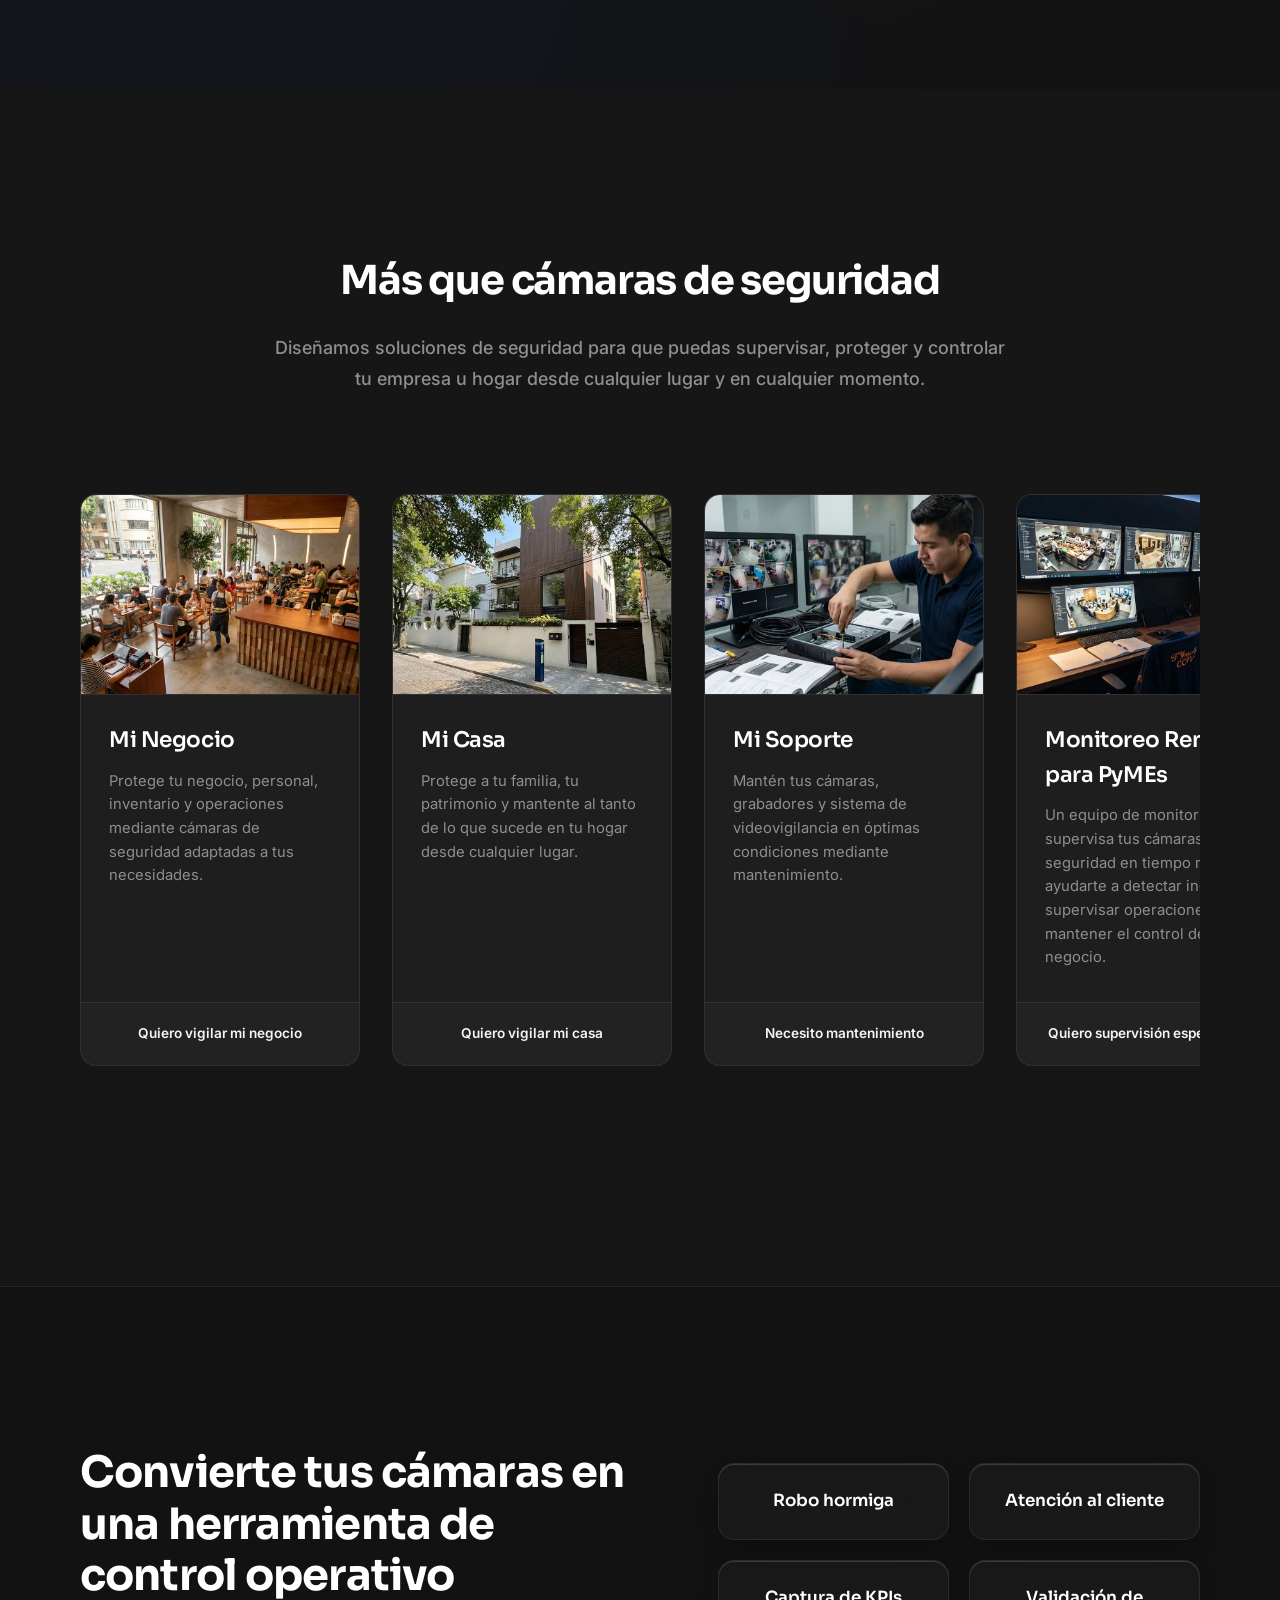
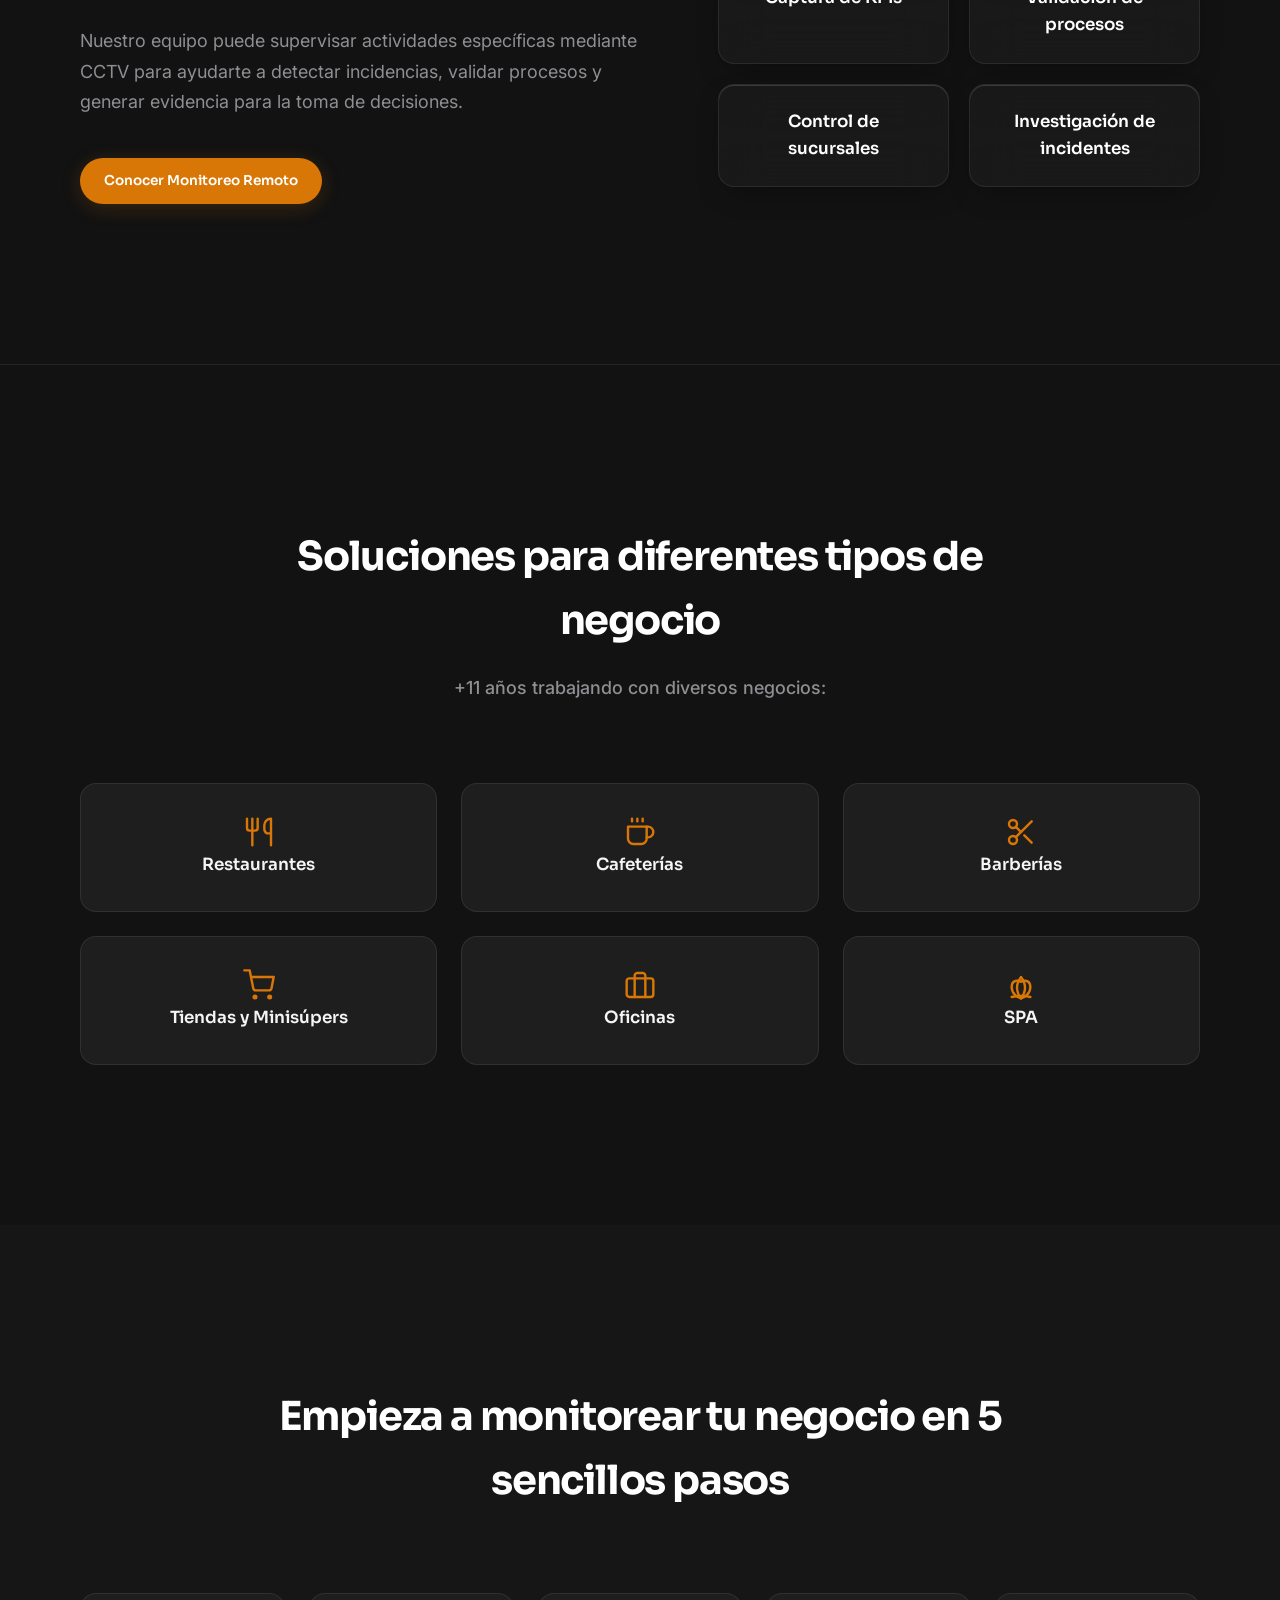
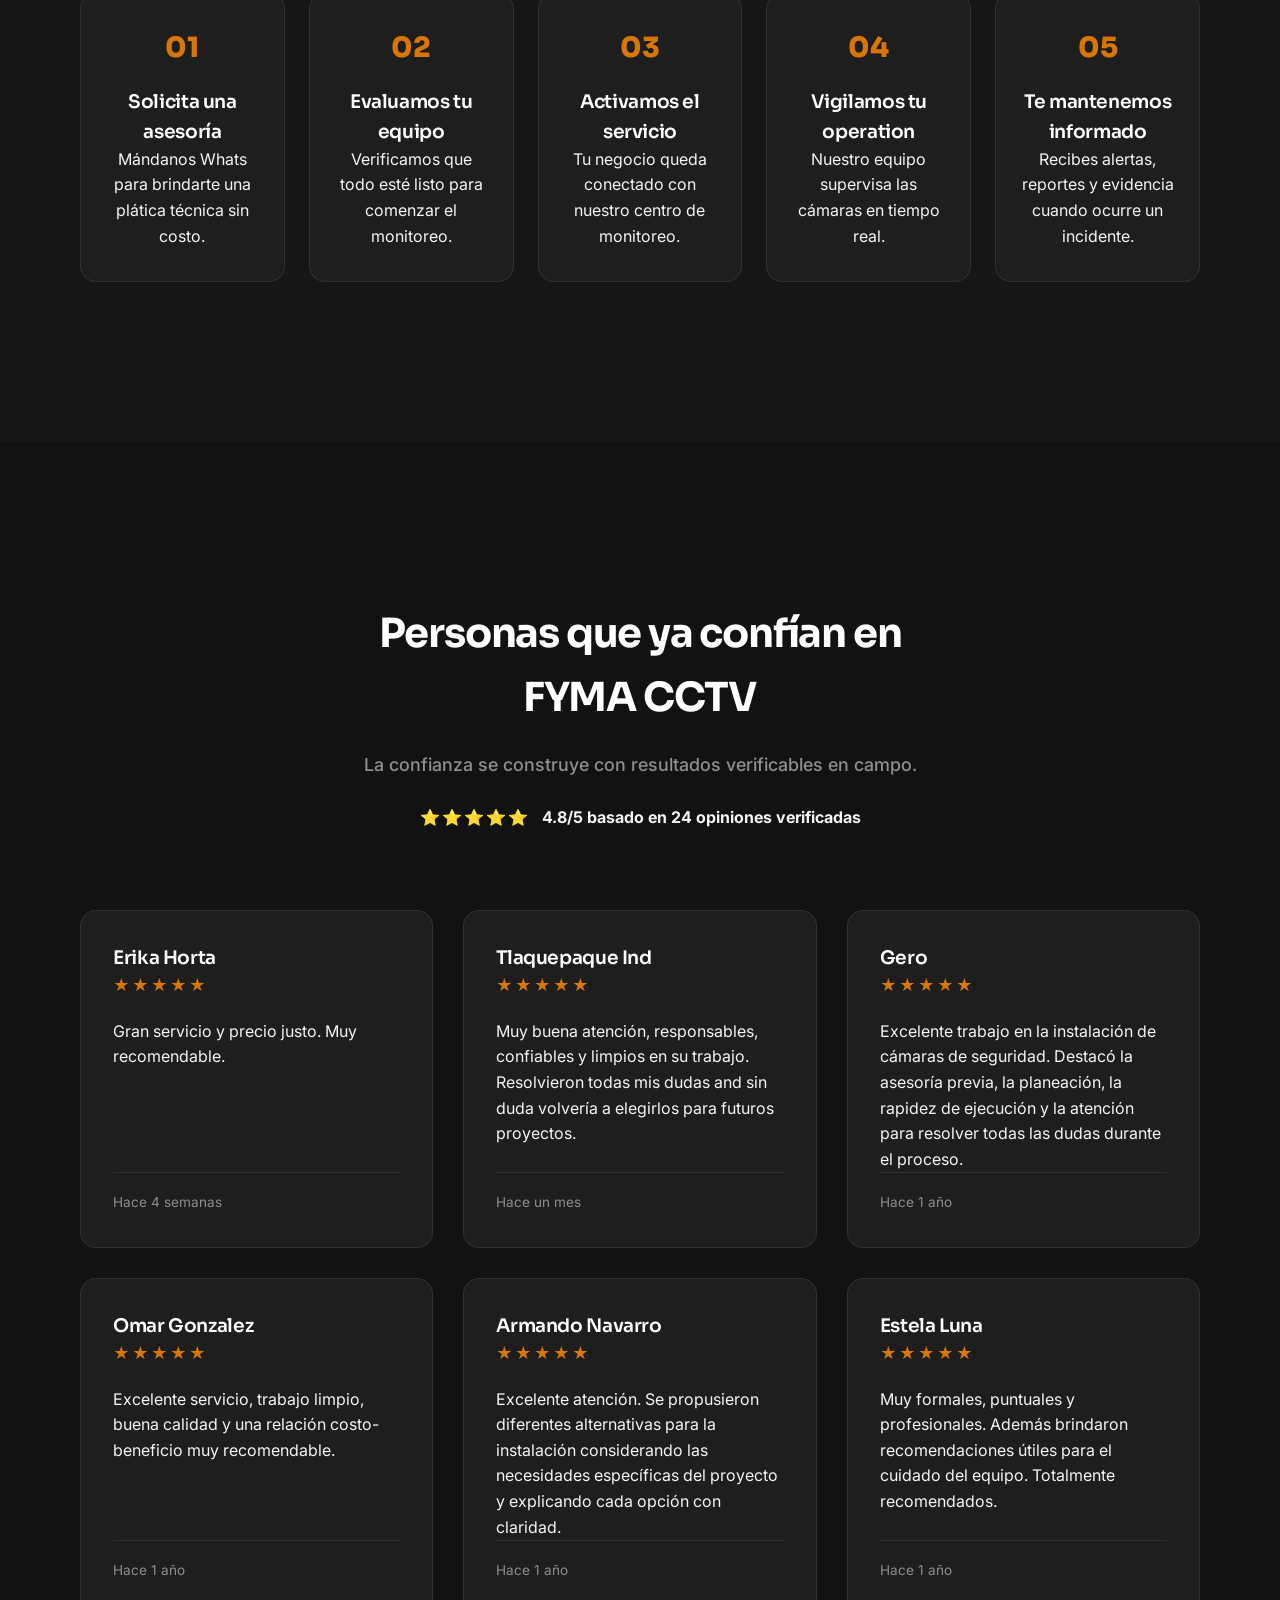
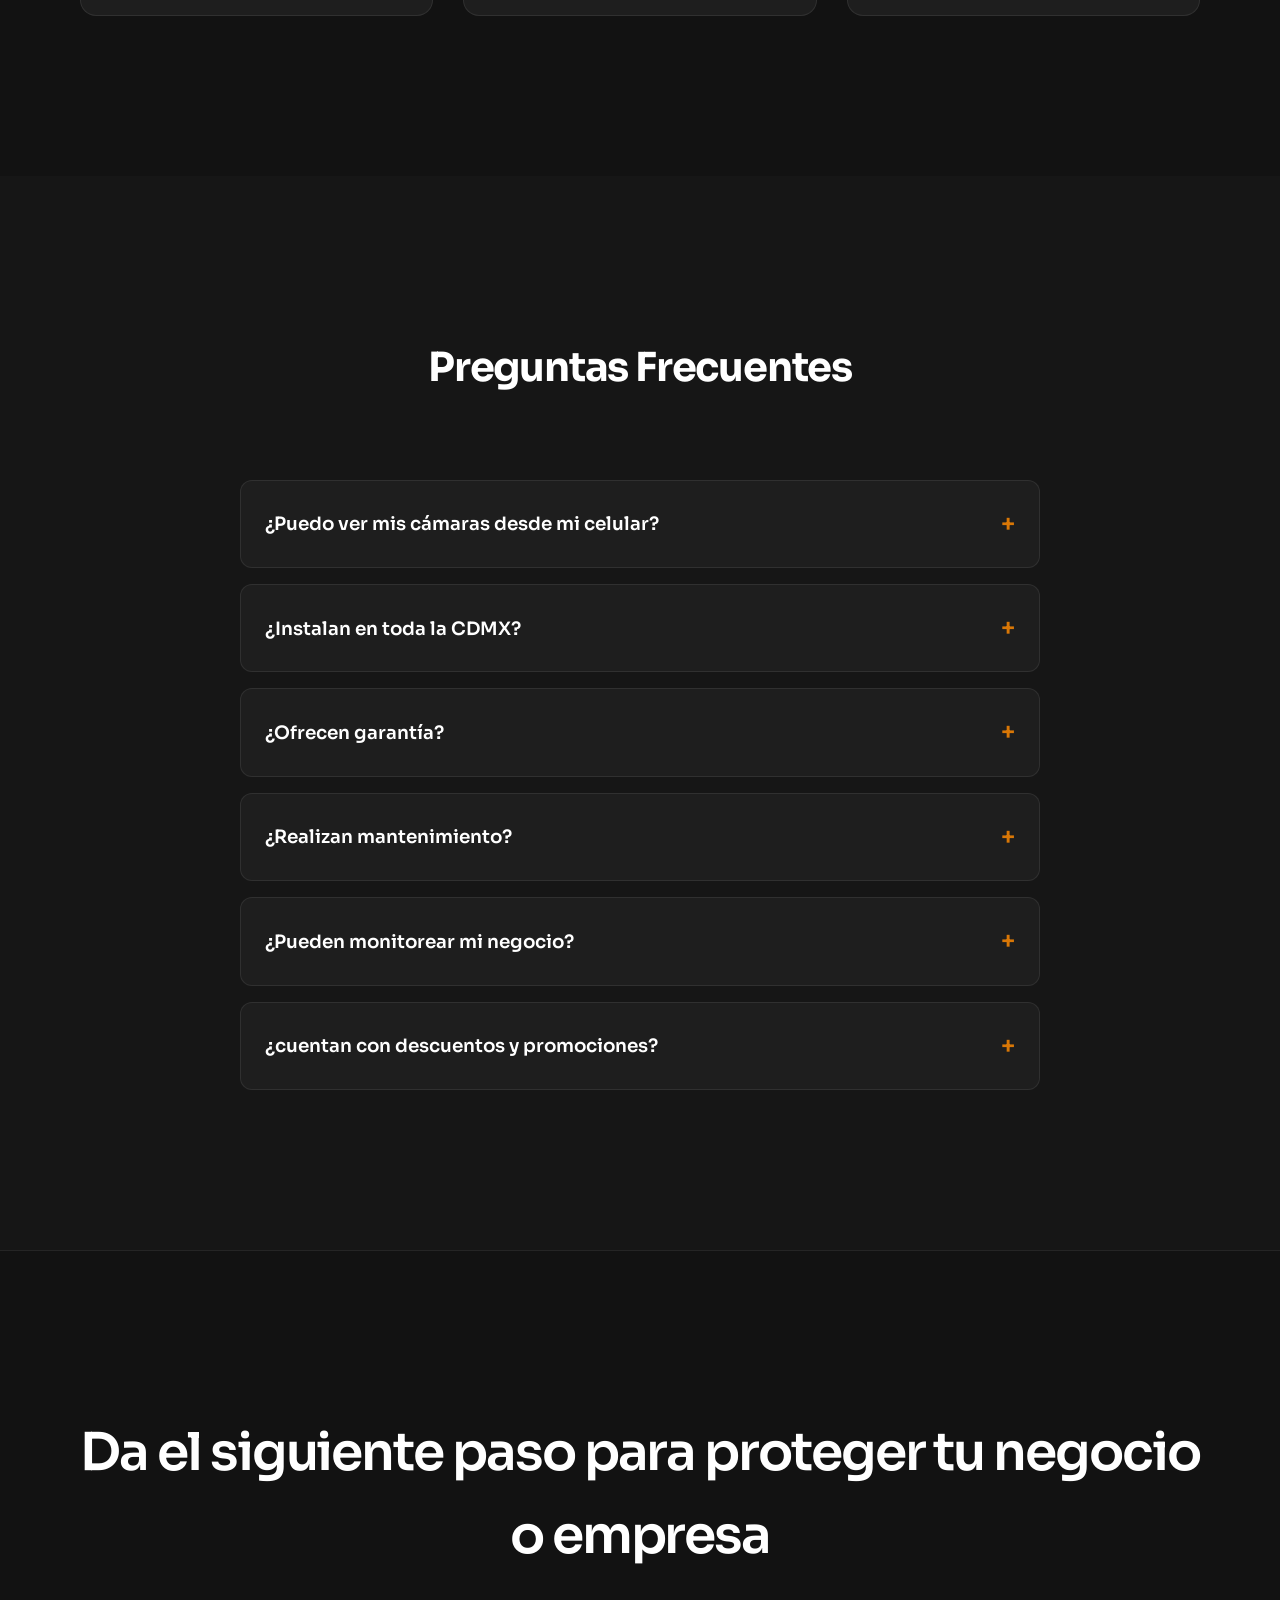
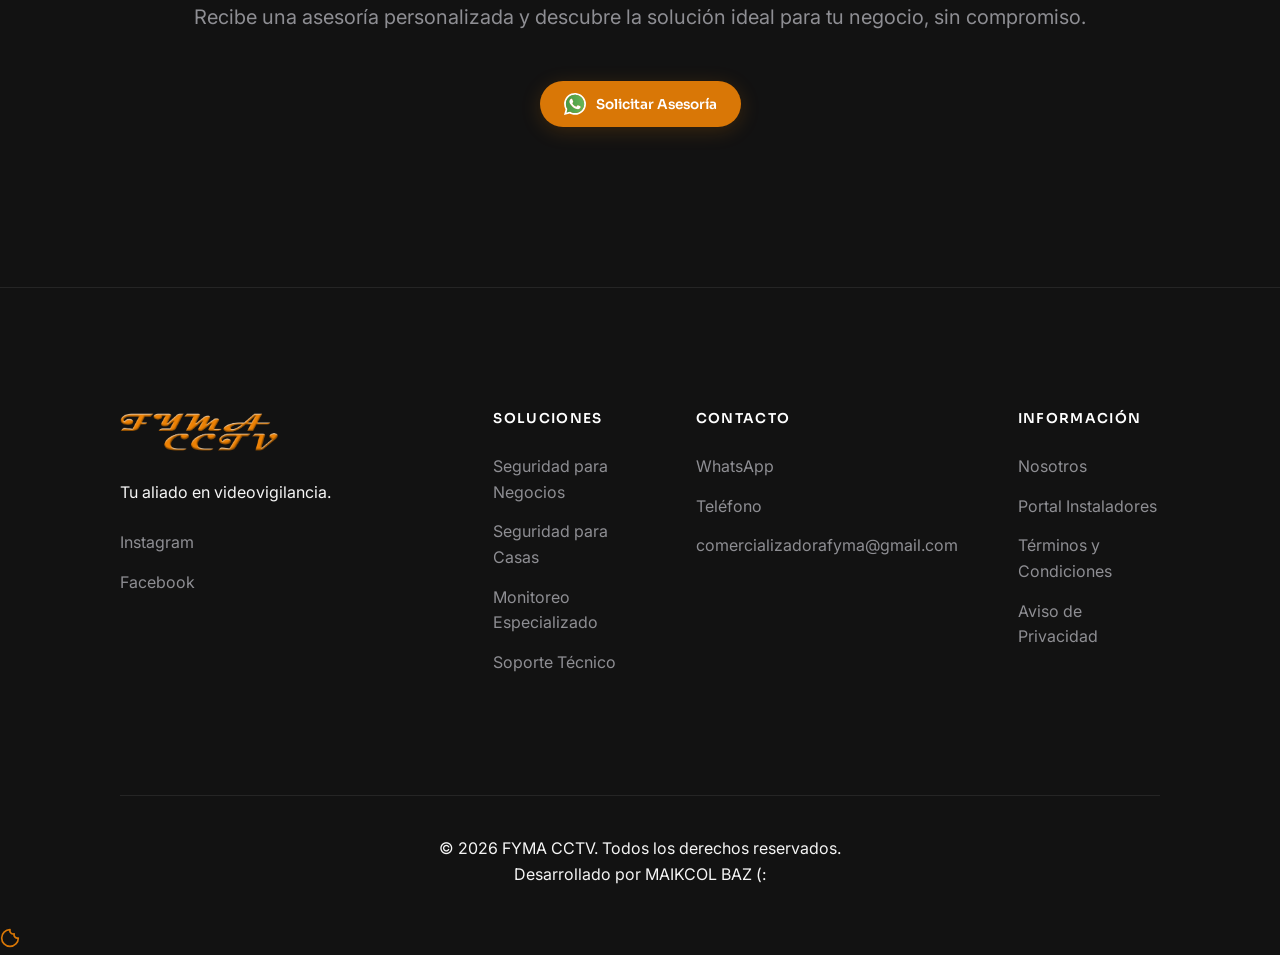
==== commit 0f80fe84: "Update index.html with viewport, title, and cookie banner Updated the viewport meta tag and title. C" ====
--- a/index.html
+++ b/index.html
@@ -2,8 +2,8 @@
 <html lang="es">
 <head>
     <meta charset="UTF-8">
-    <meta name="viewport" content="width=device-width, initial-scale=1.0">
-    <title>FYMA CCTV - Sistemas de Videovigilancia y Monitoreo Especializado • CDMX</title>
+    <meta name="viewport" content="width=device-width, initial-scale=1.0, maximum-scale=5.0">
+    <title>FYMA CCTV</title>
     <link rel="icon" type="image/x-icon" href="Assets/Logos/FYMA-CCTV_favicon-48x48.ico">
     
     <!-- Vinculación de la hoja de estilos externa -->
@@ -120,7 +120,7 @@
             <div class="hero-container">
                 <p class="hero-eyebrow">FYMA CCTV</p>
                 <h1>Tu aliado en videovigilancia</h1>
-                <p class="hero-subtitle">Te ayudamos a proteger lo que más te importa: tu empresa u hogar, con soluciones de videovigilancia para brindarte seguridad, control y tranquilidad, al mejor costo y mayor calidad.</p>
+                <p class="hero-subtitle">Te ayudamos a proteger lo que más te importa: tu empresa u hogar, con soluciones de videovigilancia para brindarte seguridad, control and tranquilidad, al mejor costo y mayor calidad.</p>
                 
                 <div class="hero-actions">
                     <a href="https://wa.me/525552751350?text=Hola%2C%20me%20gustar%C3%ADa%20recibir%20asesor%C3%ADa%20sobre%20una%20soluci%C3%B3n%20de%20videovigilancia%20para%20mi%20hogar%20o%20negocio." class="btn-primary" target="_blank" rel="noopener noreferrer" role="button">
@@ -375,7 +375,7 @@
                 </div>
                 <div class="timeline-step">
                     <span class="step-num">04</span>
-                    <h3>Vigilamos tu operación</h3>
+                    <h3>Vigilamos tu operation</h3>
                     <p>Nuestro equipo supervisa las cámaras en tiempo real.</p>
                 </div>
                 <div class="timeline-step">
@@ -586,7 +586,7 @@
         </section>
 
         <section aria-label="Enlaces de información">
-            <h3>Information</h3>
+            <h3>Información</h3>
             <ul>
                 <li><a href="nosotros/index.html">Nosotros</a></li>
                 <li id="portal-instaladores"><a href="portal-instaladores">Portal Instaladores</a></li>
@@ -602,22 +602,9 @@
         </div>
     </footer>
 
-    <!-- Script de control responsivo para el acordeón de Soluciones en móviles -->
-    <script>
-        document.addEventListener('DOMContentLoaded', () => {
-            const submenuTrigger = document.querySelector('.submenu-trigger');
-            if (submenuTrigger) {
-                submenuTrigger.addEventListener('click', function(e) {
-                    // Solo interceptar y actuar como acordeón en pantallas menores o iguales a 900px
-                    if (window.innerWidth <= 900) {
-                        e.preventDefault(); // Detener la redirección instantánea
-                        const parent = this.parentElement;
-                        parent.classList.toggle('open'); // Alternar clase para expandir/colapsar
-                    }
-                });
-            }
-        });
-    </script>
-
-</body>
-</html>
+    <!-- BANNER DE COOKIES FLOTANTE -->
+    <div id="cookie-banner" class="cookie-banner-container" role="dialog" aria-labelledby="cookie-title" aria-describedby="cookie-desc">
+        <div class="cookie-banner-content">
+            <h4 id="cookie-title">
+                <svg width="20" height="20" viewBox="0 0 24 24" fill="none" stroke="var(--orange-fyma)" stroke-width="2" stroke-linecap="round" stroke-linejoin="round" style="flex-shrink:0;">
+                    <path d="M12 2a10 10 0 1 0 10 10 4 4 0 0 1-5-5 4 4 0 0 1-5-5Z"></path
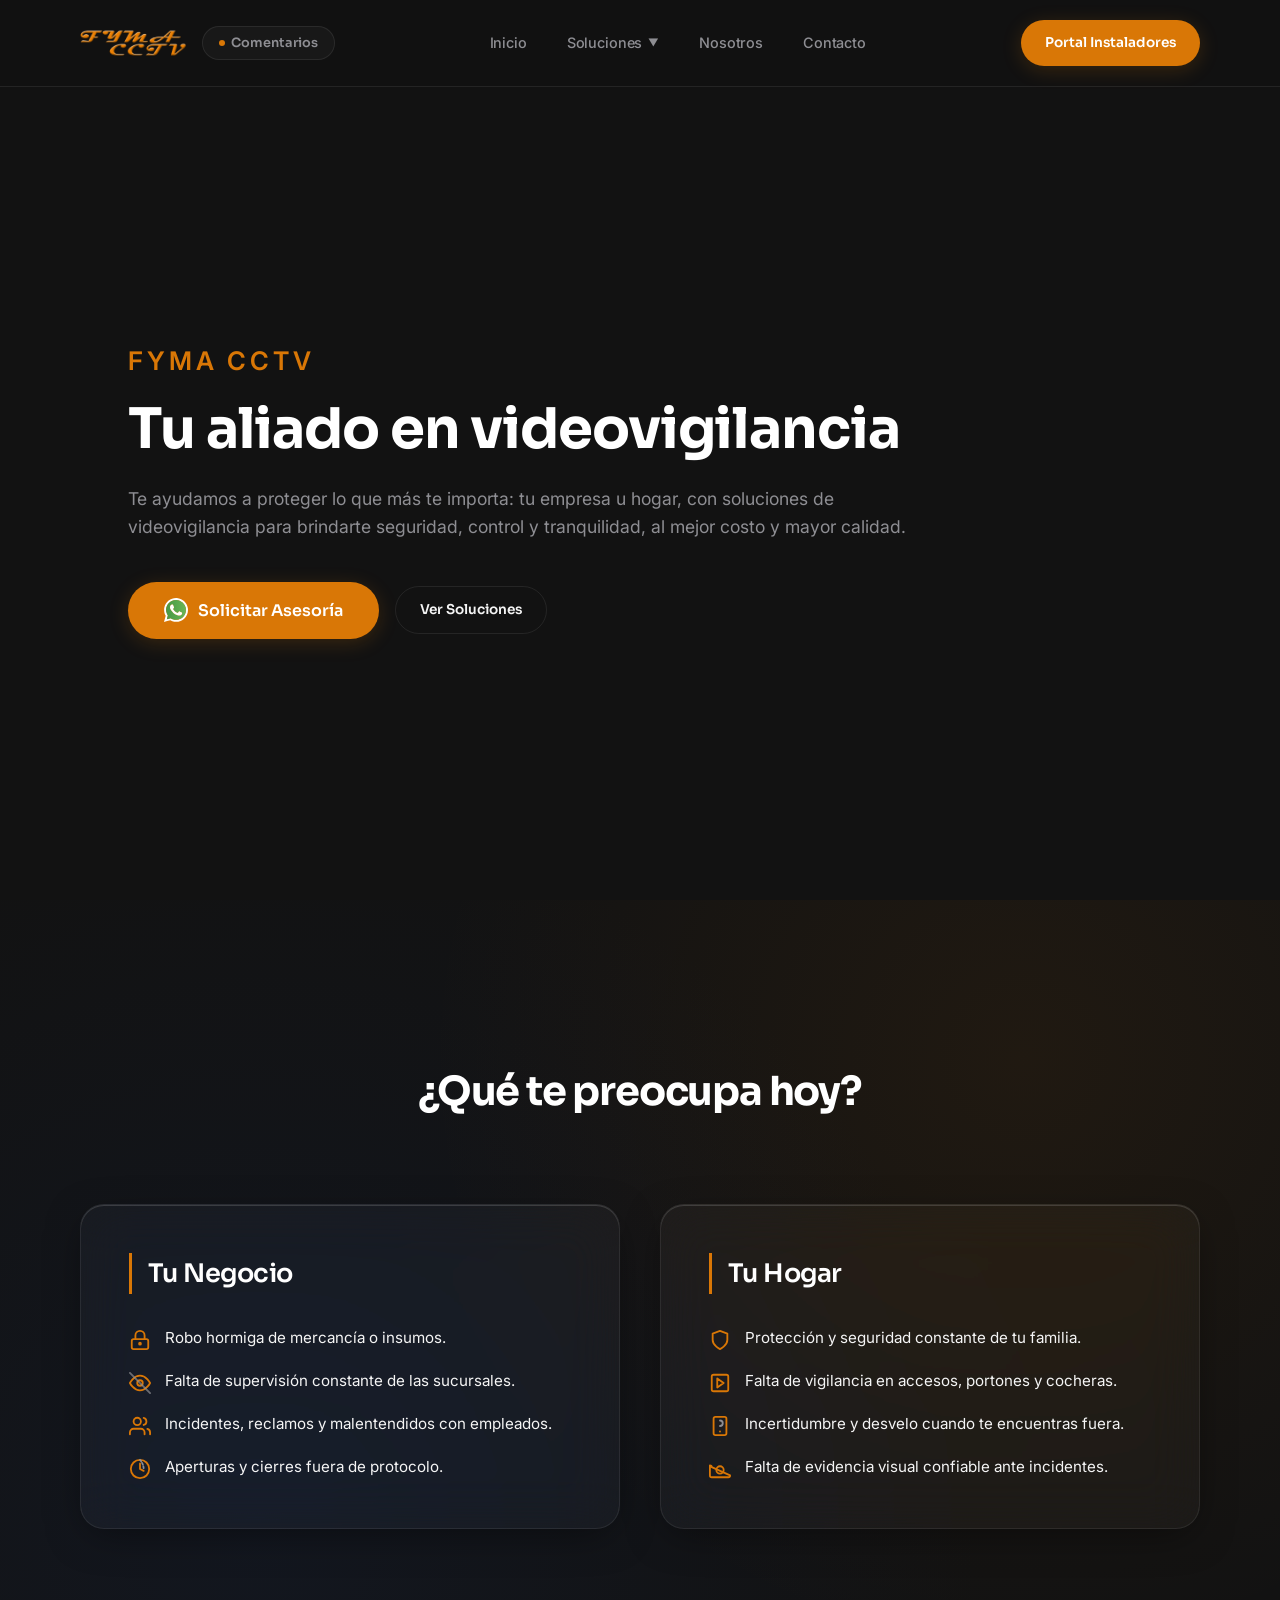
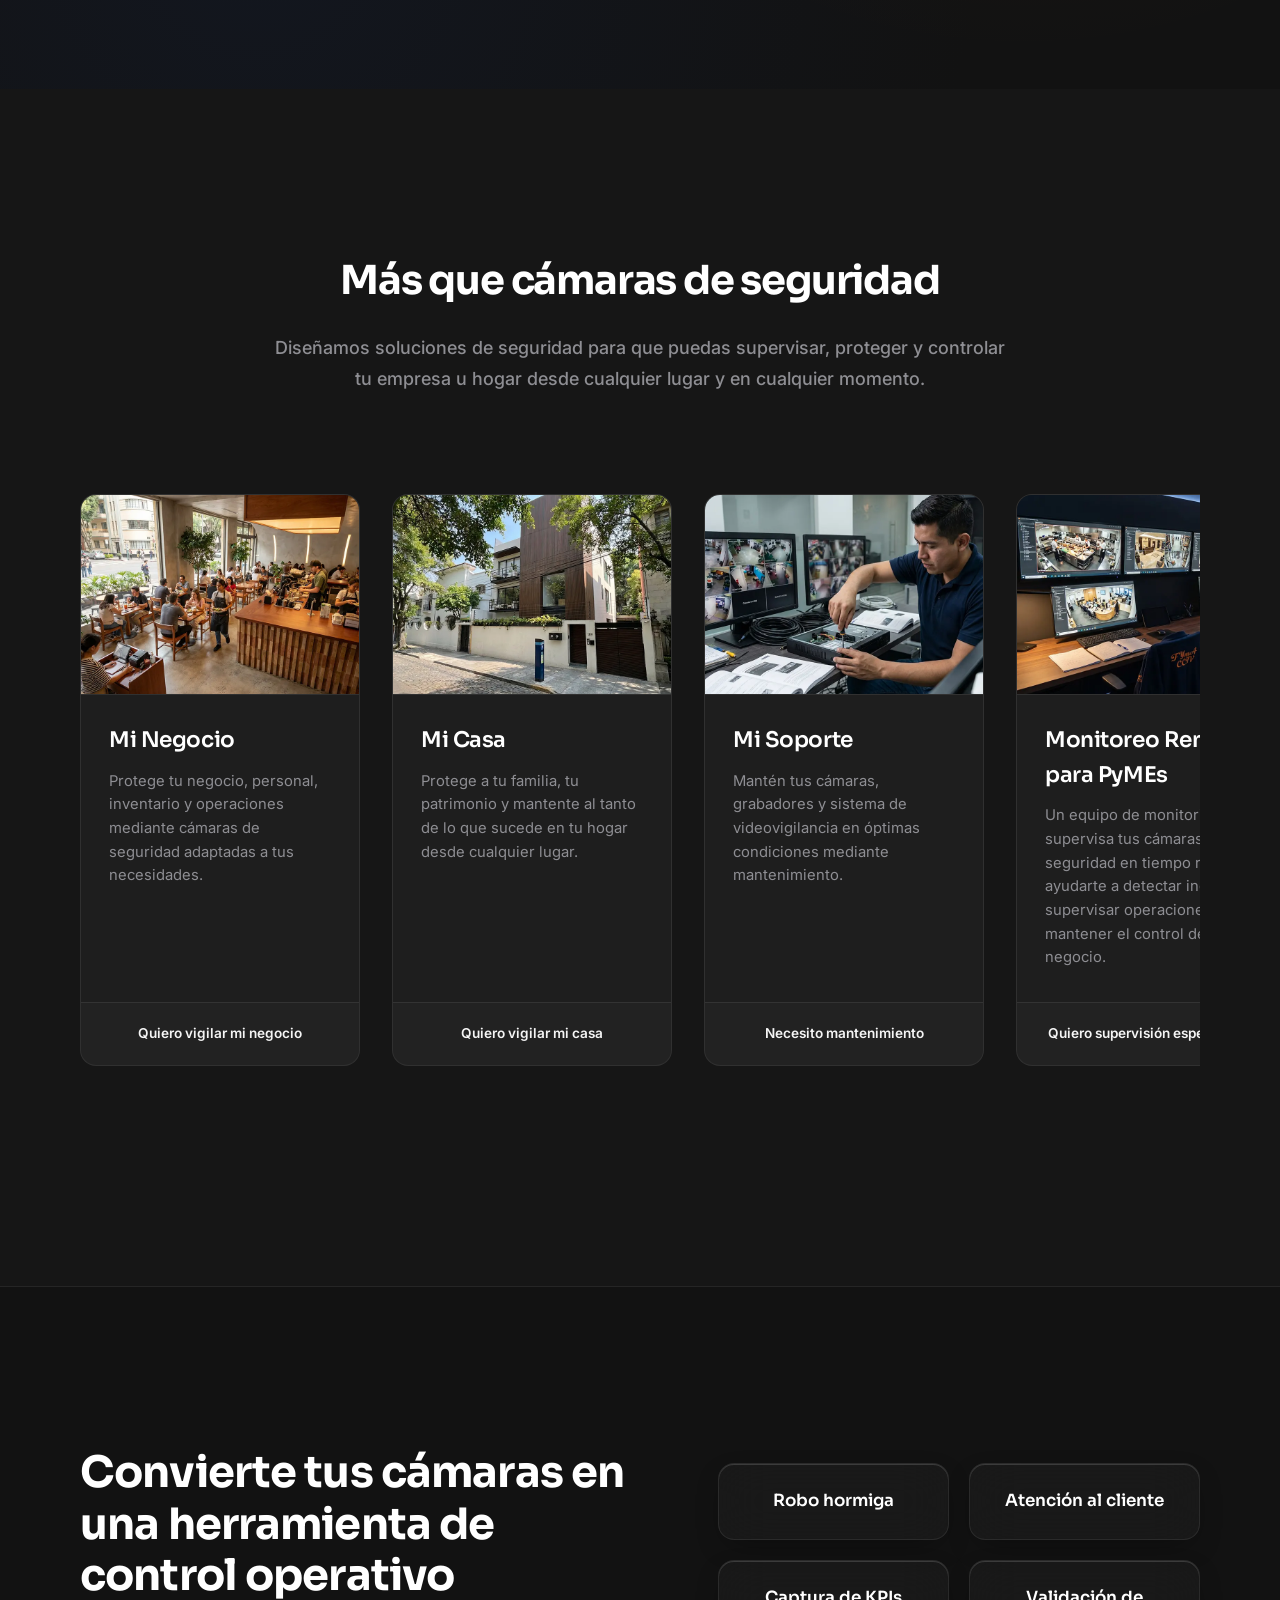
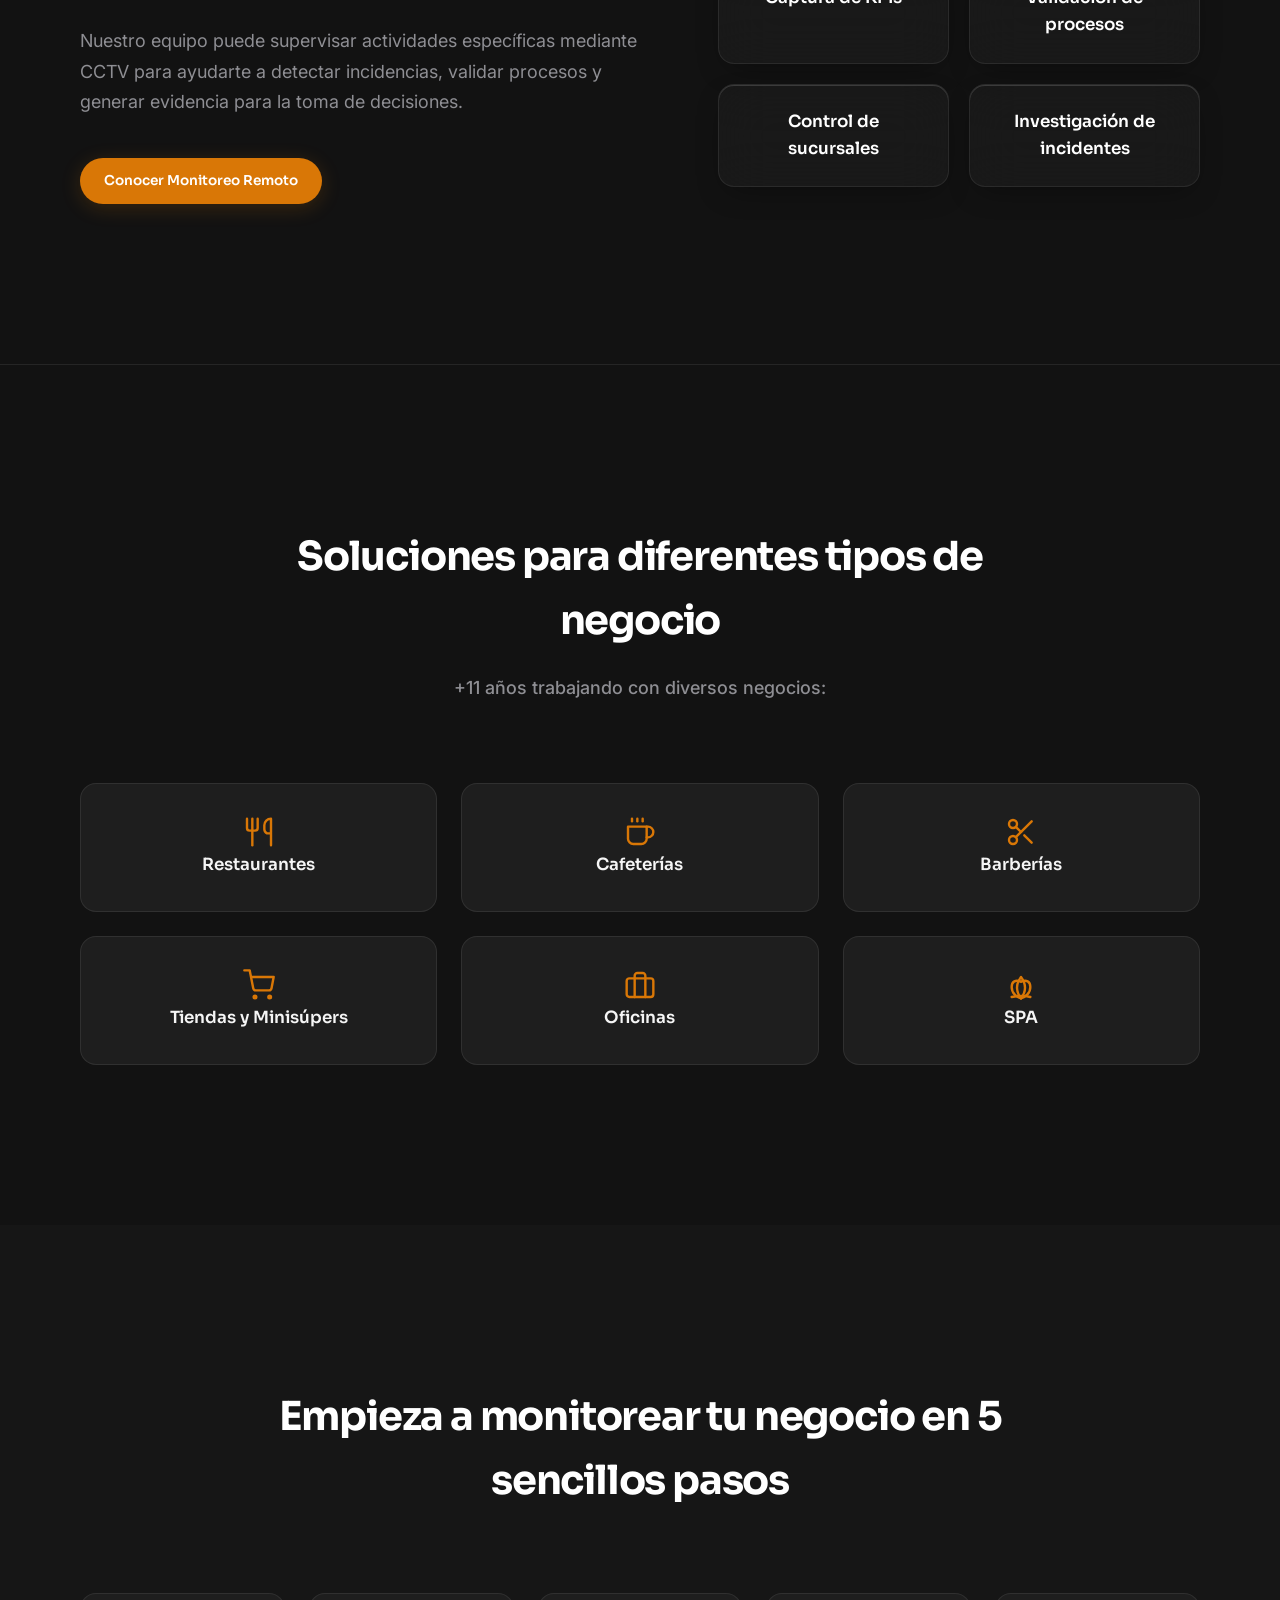
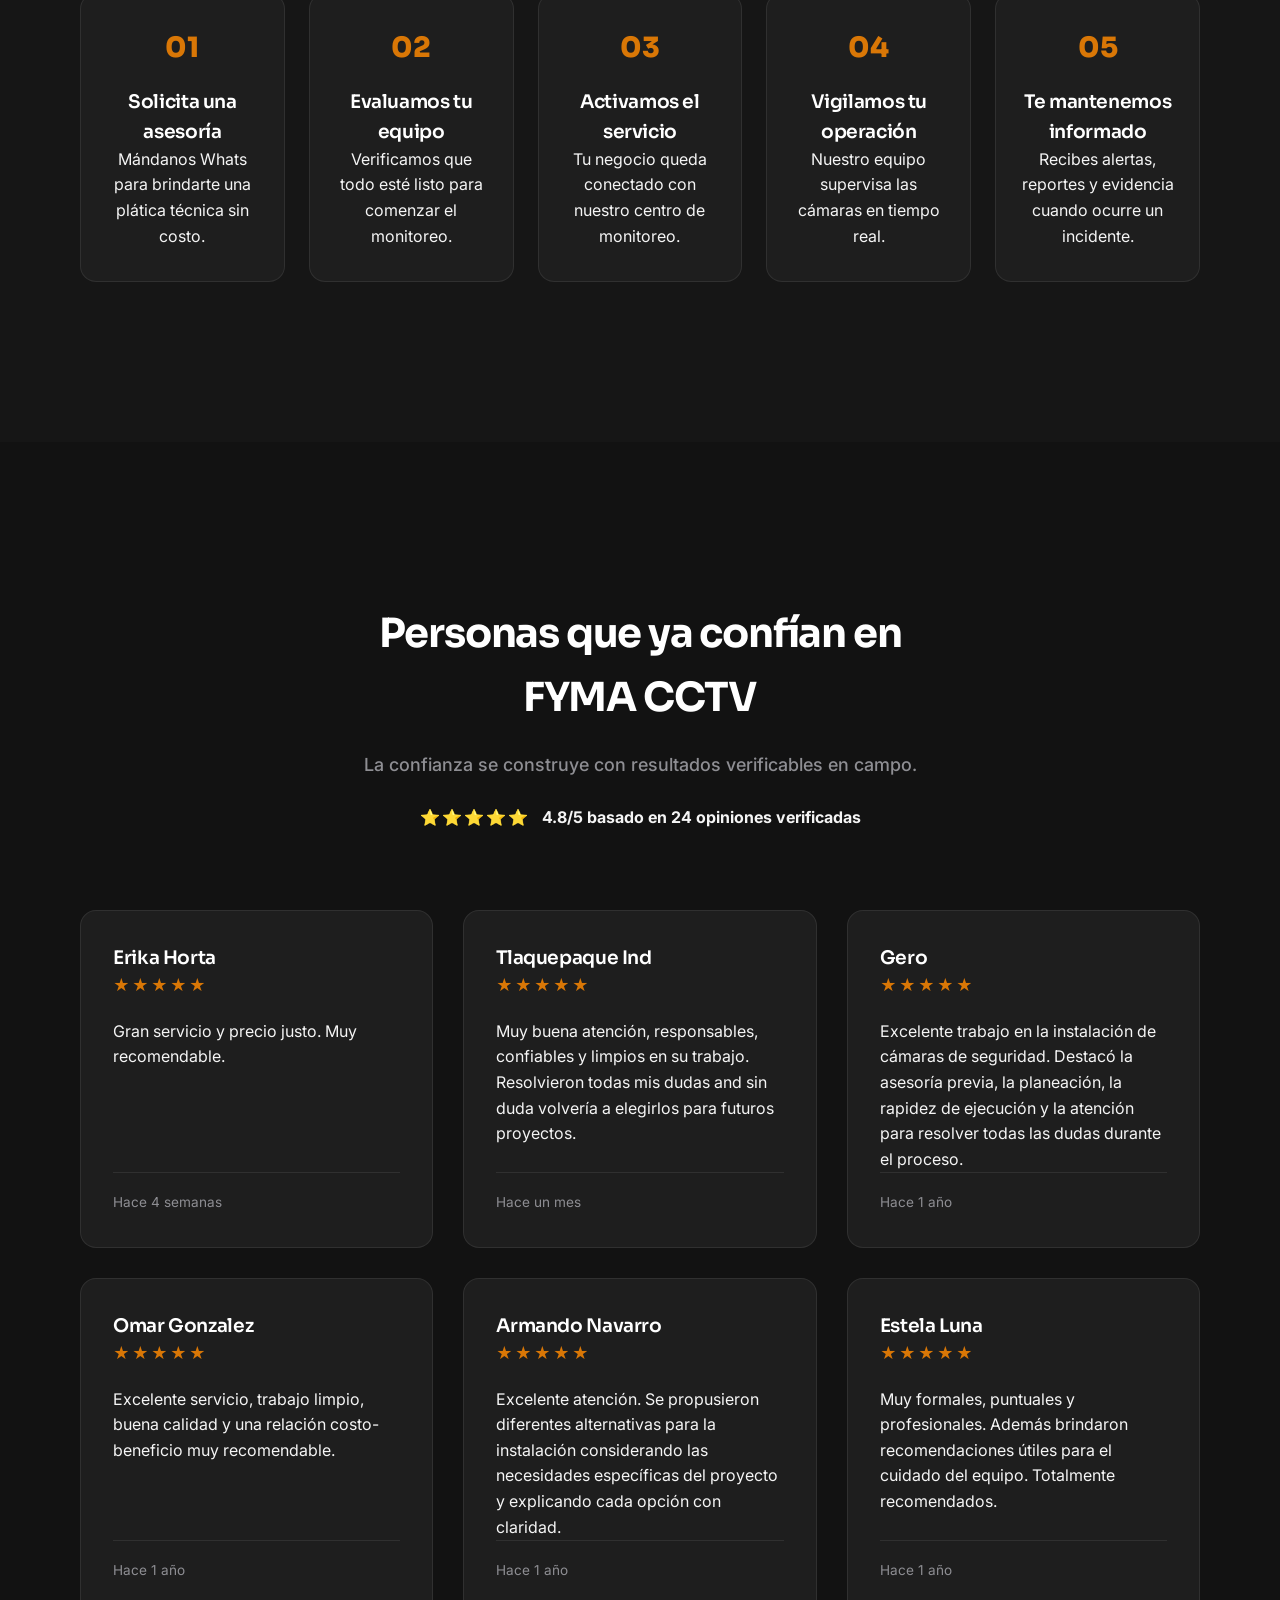
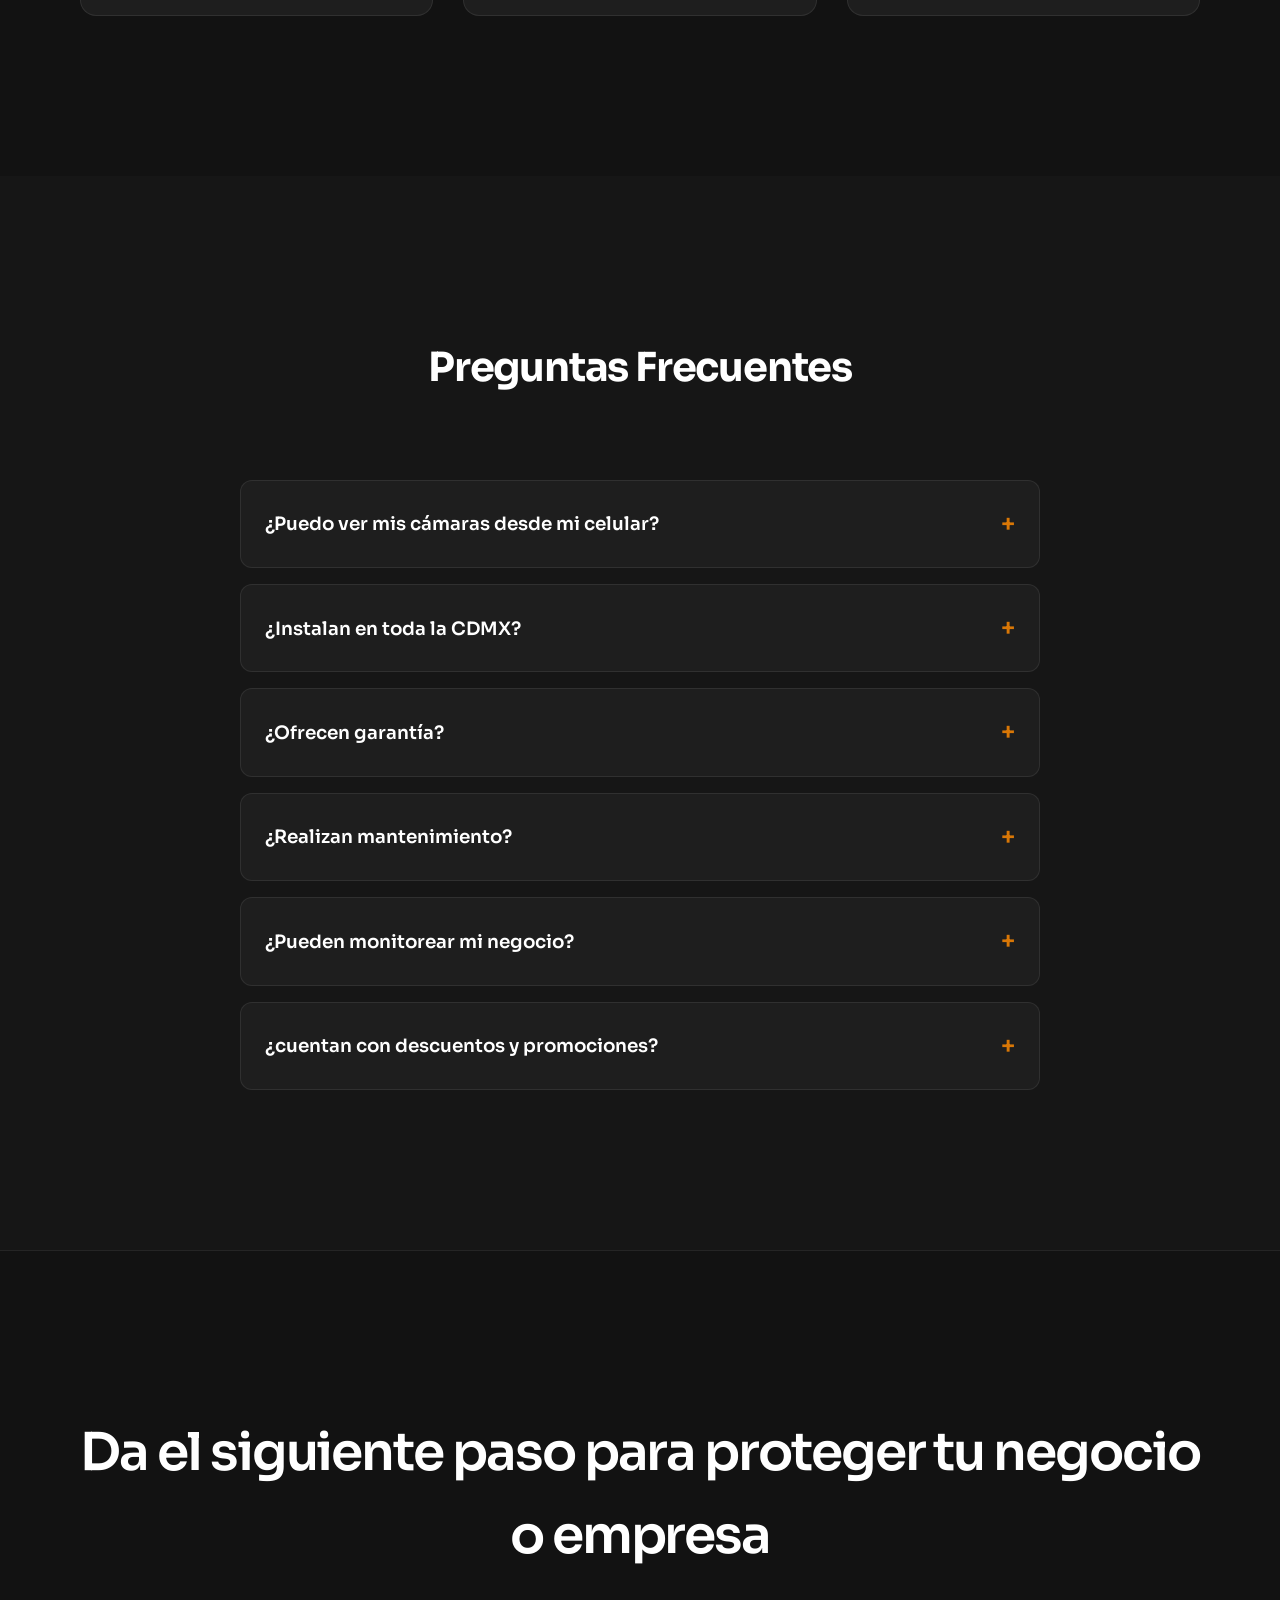
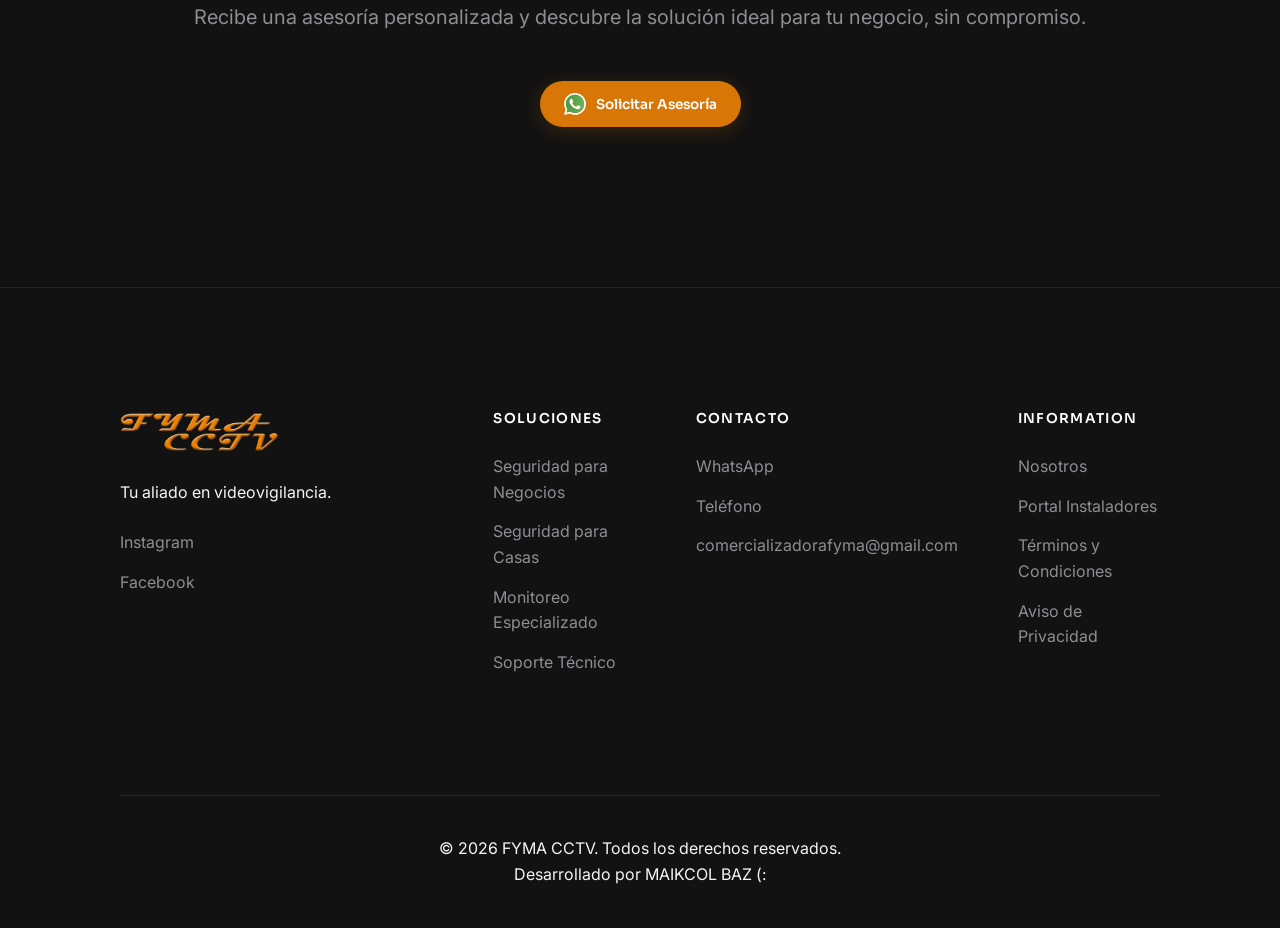
==== commit 072135bc: "Update HTML structure and fix links" ====
--- a/index.html
+++ b/index.html
@@ -2,8 +2,8 @@
 <html lang="es">
 <head>
     <meta charset="UTF-8">
-    <meta name="viewport" content="width=device-width, initial-scale=1.0, maximum-scale=5.0">
-    <title>FYMA CCTV</title>
+    <meta name="viewport" content="width=device-width, initial-scale=1.0">
+    <title>FYMA CCTV - Sistemas de Videovigilancia y Monitoreo Especializado • CDMX</title>
     <link rel="icon" type="image/x-icon" href="Assets/Logos/FYMA-CCTV_favicon-48x48.ico">
     
     <!-- Vinculación de la hoja de estilos externa -->
@@ -88,24 +88,24 @@
                     <a href="#que-necesitas-proteger" class="submenu-trigger" aria-haspopup="true" aria-expanded="false">Soluciones <span class="menu-arrow">▼</span></a>
                     <!-- Dropdown Soluciones -->
                     <ul>
-                        <li><a href="soluciones/seguridad-para-negocios">Seguridad para Negocios</a></li>
-                        <li><a href="soluciones/seguridad-para-casas">Seguridad para Casas</a></li>
-                        <li><a href="soluciones/mantenimiento-y-soporte">Mantenimiento y Soporte Técnico</a></li>
-                        <li><a href="soluciones/monitoreo">Monitoreo Especializado</a></li>
+                        <li><a href="soluciones/seguridad-para-negocios/index.html">Seguridad para Negocios</a></li>
+                        <li><a href="soluciones/seguridad-para-casas/index.html">Seguridad para Casas</a></li>
+                        <li><a href="soluciones/mantenimiento-y-soporte/index.html">Mantenimiento y Soporte Técnico</a></li>
+                        <li><a href="soluciones/monitoreo/index.html">Monitoreo Especializado</a></li>
                     </ul>
                 </li>
-                <li><a href="nosotros">Nosotros</a></li>
-                <li><a href="contacto">Contacto</a></li>
+                <li><a href="nosotros/index.html">Nosotros</a></li>
+                <li><a href="contacto/index.html">Contacto</a></li>
                 <!-- Botón exclusivo para la versión móvil dentro de la hamburguesa -->
                 <li class="mobile-only-item">
-                    <a href="portal-instaladores" class="btn-portal-mobile" role="button">Portal Instaladores</a>
+                    <a href="portal-instaladores/index.html" class="btn-portal-mobile" role="button">Portal Instaladores</a>
                 </li>
             </ul>
         </nav>
 
         <!-- Botón de escritorio en el wrapper de acciones del header -->
         <div class="header-actions-wrapper">
-            <a href="portal-instaladores" role="button">Portal Instaladores</a>
+            <a href="portal-instaladores/index.html" role="button">Portal Instaladores</a>
         </div>
     </header>
 
@@ -120,7 +120,7 @@
             <div class="hero-container">
                 <p class="hero-eyebrow">FYMA CCTV</p>
                 <h1>Tu aliado en videovigilancia</h1>
-                <p class="hero-subtitle">Te ayudamos a proteger lo que más te importa: tu empresa u hogar, con soluciones de videovigilancia para brindarte seguridad, control and tranquilidad, al mejor costo y mayor calidad.</p>
+                <p class="hero-subtitle">Te ayudamos a proteger lo que más te importa: tu empresa u hogar, con soluciones de videovigilancia para brindarte seguridad, control y tranquilidad, al mejor costo y mayor calidad.</p>
                 
                 <div class="hero-actions">
                     <a href="https://wa.me/525552751350?text=Hola%2C%20me%20gustar%C3%ADa%20recibir%20asesor%C3%ADa%20sobre%20una%20soluci%C3%B3n%20de%20videovigilancia%20para%20mi%20hogar%20o%20negocio." class="btn-primary" target="_blank" rel="noopener noreferrer" role="button">
@@ -375,7 +375,7 @@
                 </div>
                 <div class="timeline-step">
                     <span class="step-num">04</span>
-                    <h3>Vigilamos tu operation</h3>
+                    <h3>Vigilamos tu operación</h3>
                     <p>Nuestro equipo supervisa las cámaras en tiempo real.</p>
                 </div>
                 <div class="timeline-step">
@@ -569,10 +569,10 @@
         <section aria-label="Nuestras soluciones">
             <h3>Soluciones</h3>
             <ul>
-                <li><a href="soluciones/seguridad-para-negocios">Seguridad para Negocios</a></li>
-                <li><a href="soluciones/seguridad-para-casas">Seguridad para Casas</a></li>
-                <li><a href="soluciones/monitoreo">Monitoreo Especializado</a></li>
-                <li><a href="soluciones/mantenimiento-y-soporte">Soporte Técnico</a></li>
+                <li><a href="soluciones/seguridad-para-negocios/index.html">Seguridad para Negocios</a></li>
+                <li><a href="soluciones/seguridad-para-casas/index.html">Seguridad para Casas</a></li>
+                <li><a href="soluciones/monitoreo/index.html">Monitoreo Especializado</a></li>
+                <li><a href="soluciones/mantenimiento-y-soporte/index.html">Soporte Técnico</a></li>
             </ul>
         </section>
 
@@ -586,12 +586,12 @@
         </section>
 
         <section aria-label="Enlaces de información">
-            <h3>Información</h3>
+            <h3>Information</h3>
             <ul>
                 <li><a href="nosotros/index.html">Nosotros</a></li>
-                <li id="portal-instaladores"><a href="portal-instaladores">Portal Instaladores</a></li>
-                <li id="terminos"><a href="terminos-condiciones">Términos y Condiciones</a></li>
-                <li id="privacidad"><a href="aviso-privacidad">Aviso de Privacidad</a></li>
+                <li id="portal-instaladores"><a href="portal-instaladores/index.html">Portal Instaladores</a></li>
+                <li id="terminos"><a href="terminos-condiciones/index.html">Términos y Condiciones</a></li>
+                <li id="privacidad"><a href="aviso-privacidad/index.html">Aviso de Privacidad</a></li>
             </ul>
         </section>
 
@@ -602,9 +602,22 @@
         </div>
     </footer>
 
-    <!-- BANNER DE COOKIES FLOTANTE -->
-    <div id="cookie-banner" class="cookie-banner-container" role="dialog" aria-labelledby="cookie-title" aria-describedby="cookie-desc">
-        <div class="cookie-banner-content">
-            <h4 id="cookie-title">
-                <svg width="20" height="20" viewBox="0 0 24 24" fill="none" stroke="var(--orange-fyma)" stroke-width="2" stroke-linecap="round" stroke-linejoin="round" style="flex-shrink:0;">
-                    <path d="M12 2a10 10 0 1 0 10 10 4 4 0 0 1-5-5 4 4 0 0 1-5-5Z"></path
+    <!-- Script de control responsivo para el acordeón de Soluciones en móviles -->
+    <script>
+        document.addEventListener('DOMContentLoaded', () => {
+            const submenuTrigger = document.querySelector('.submenu-trigger');
+            if (submenuTrigger) {
+                submenuTrigger.addEventListener('click', function(e) {
+                    // Solo interceptar y actuar como acordeón en pantallas menores o iguales a 900px
+                    if (window.innerWidth <= 900) {
+                        e.preventDefault(); // Detener la redirección instantánea
+                        const parent = this.parentElement;
+                        parent.classList.toggle('open'); // Alternar clase para expandir/colapsar
+                    }
+                });
+            }
+        });
+    </script>
+
+</body>
+</html>
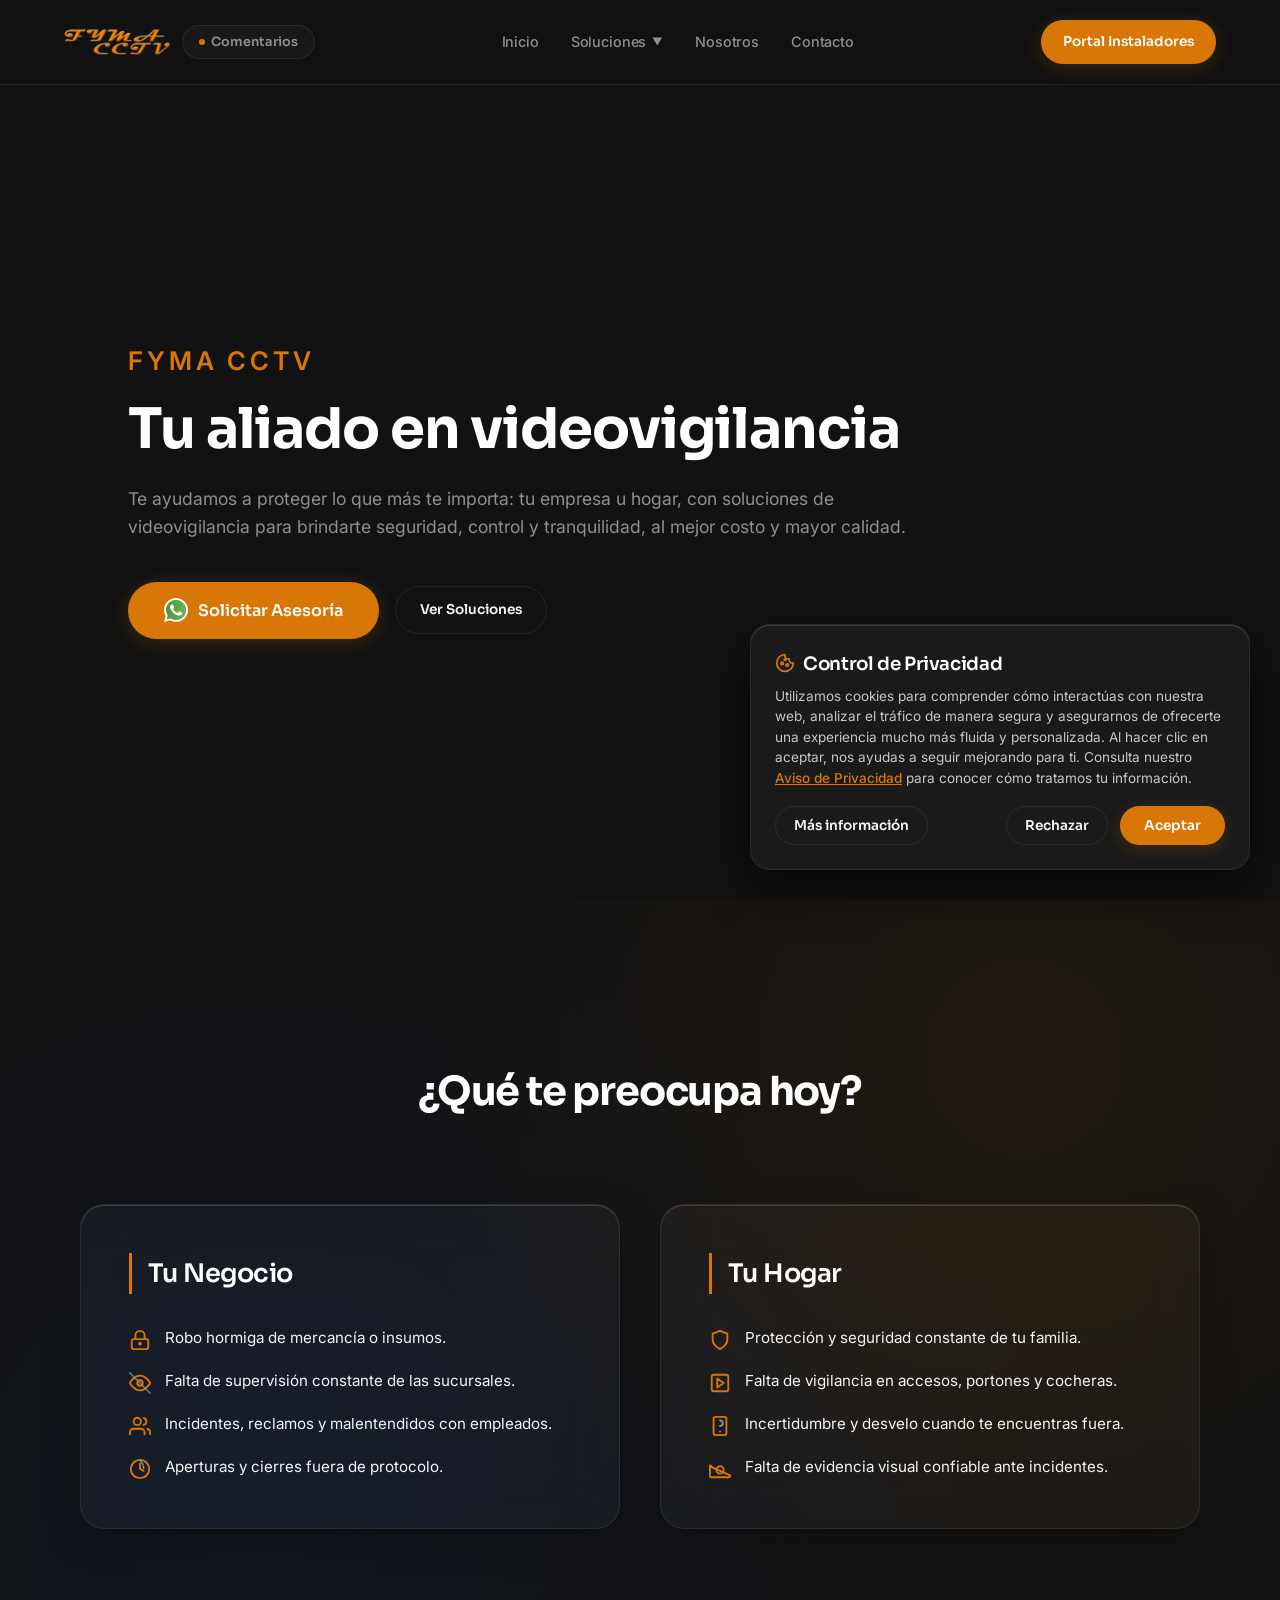
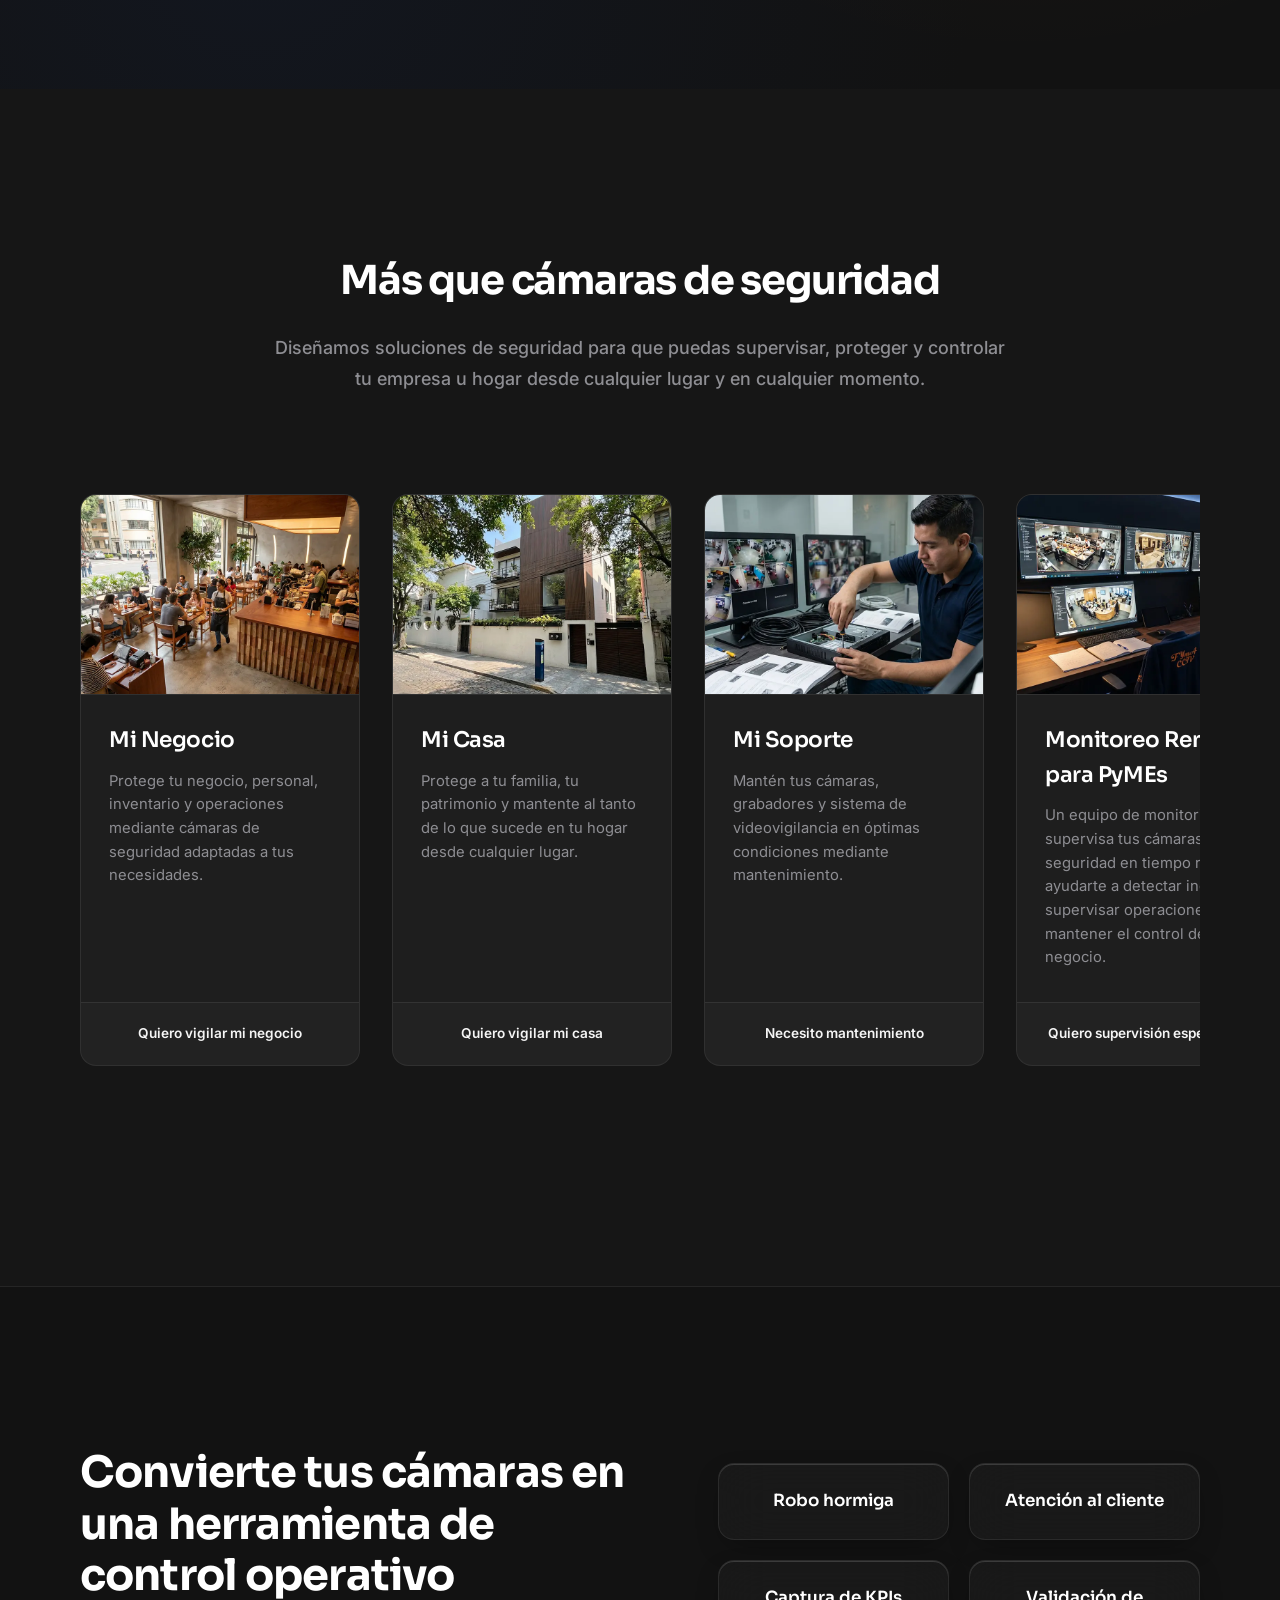
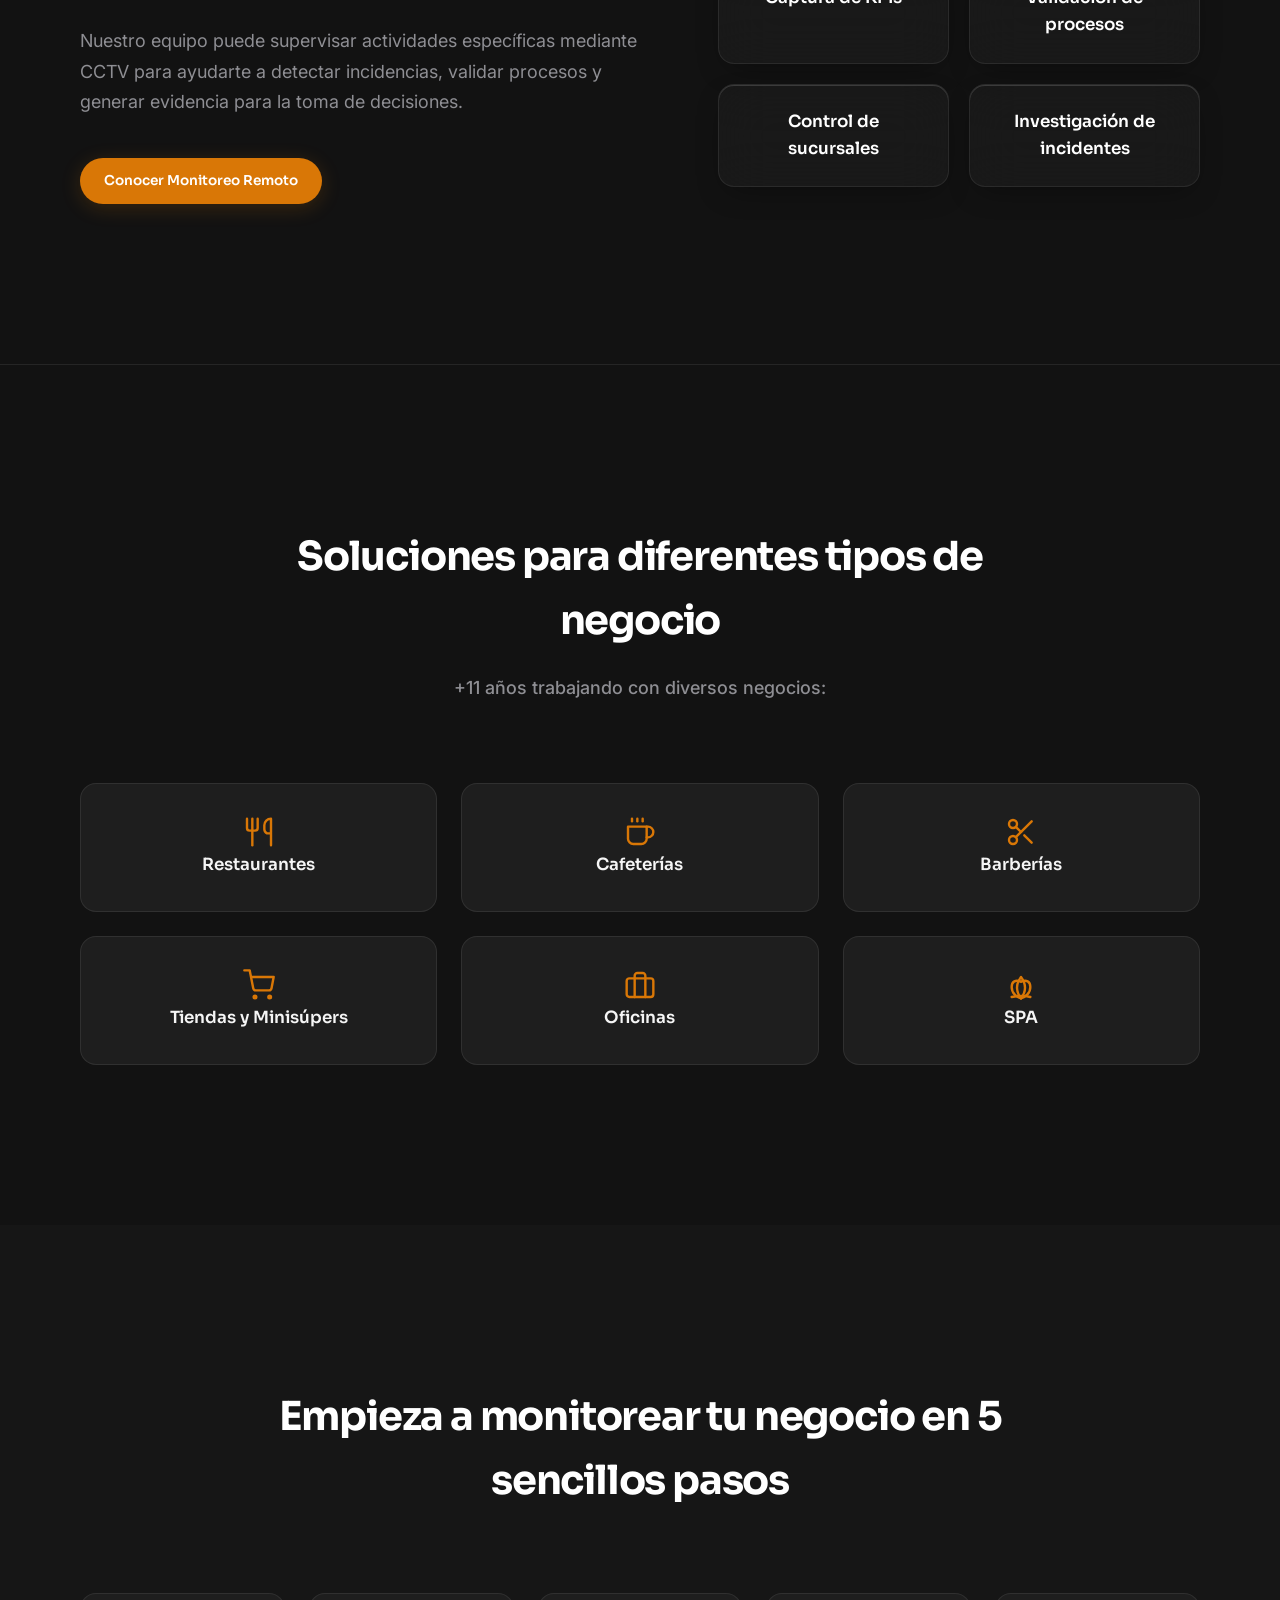
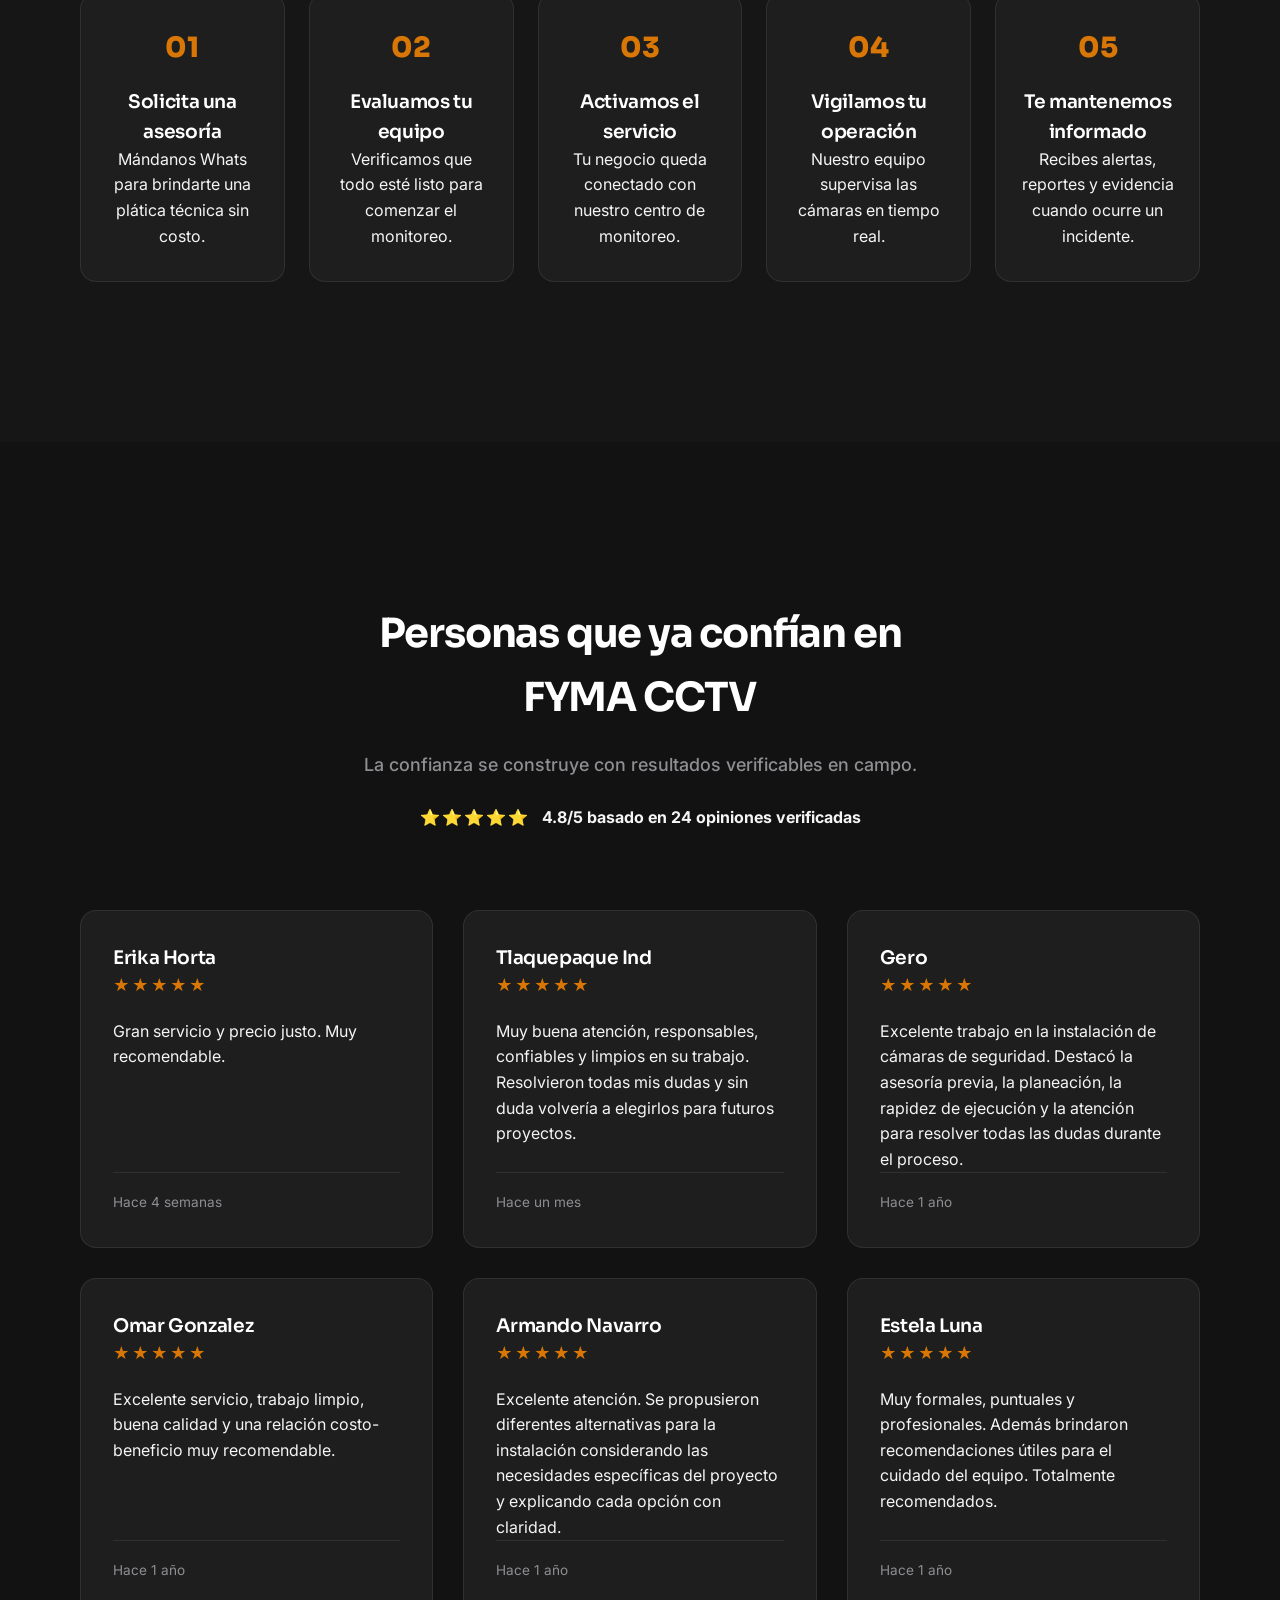
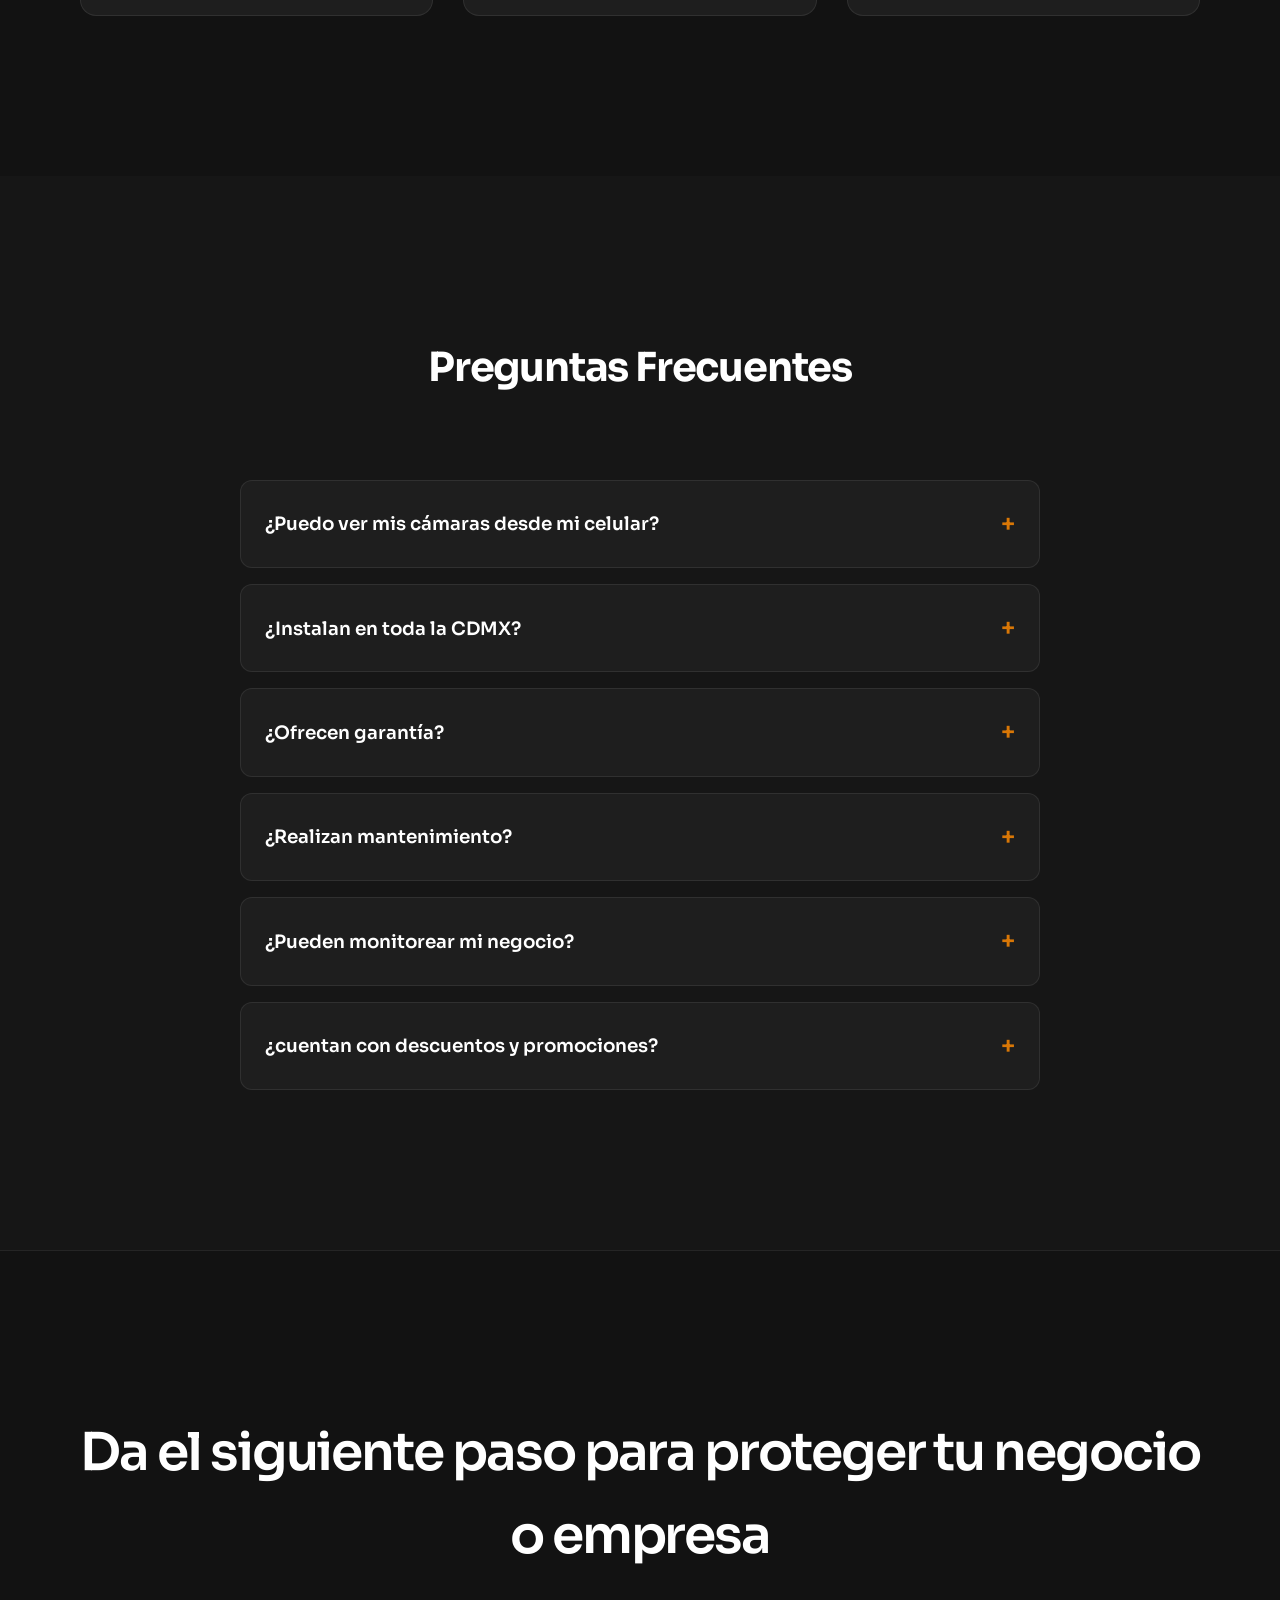
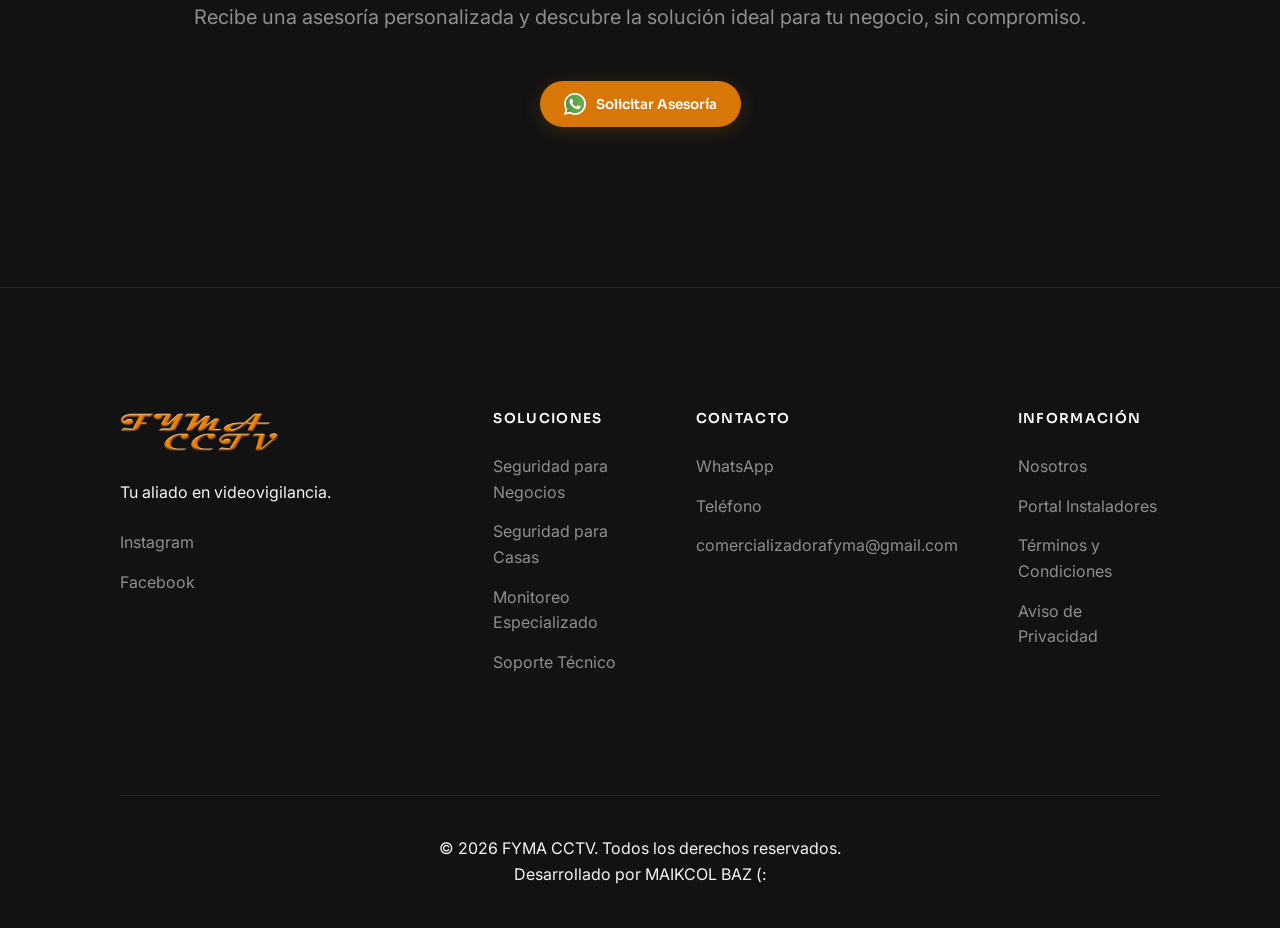
==== commit 1b682933: "Update index.html" ====
--- a/index.html
+++ b/index.html
@@ -2,12 +2,9 @@
 <html lang="es">
 <head>
     <meta charset="UTF-8">
-    <meta name="viewport" content="width=device-width, initial-scale=1.0">
-    <title>FYMA CCTV - Sistemas de Videovigilancia y Monitoreo Especializado • CDMX</title>
+    <meta name="viewport" content="width=device-width, initial-scale=1.0, maximum-scale=5.0">
+    <title>FYMA CCTV</title>
     <link rel="icon" type="image/x-icon" href="Assets/Logos/FYMA-CCTV_favicon-48x48.ico">
-    
-    <!-- Vinculación de la hoja de estilos externa -->
-    <link rel="stylesheet" href="style.css">
     
     <!-- Meta SEO Optimizado -->
     <meta name="description" content="Instalamos sistemas de videovigilancia y ofrecemos monitoreo especializado en CDMX y Área Metropolitana. Protege y supervisa tu negocio o hogar desde cualquier lugar con asesoría y atención personalizada.">
@@ -58,6 +55,1275 @@
       }
     }
     </script>
+
+    <style>
+        /* ==========================================================================
+           FYMA CCTV - CORPORATE TECH PREMIUM STYLESHEET (V3 FINAL - FIXED RESPONSIVE)
+           Inspiración: Apple, OpenAI, Stripe, Huawei Enterprise
+           ========================================================================== */
+
+        /* 1. IMPORTS & SYSTEM FONTS */
+        @import url('https://fonts.googleapis.com/css2?family=Inter:wght@300;400;500;600;700&family=Sora:wght@400;500;600;700;800&display=swap');
+
+        /* 2. DESIGN TOKENS (CSS VARIABLES) */
+        :root {
+            --primary-black: #121212;
+            --graphite-gray: #1E1E1E;
+            --soft-white: #F5F5F5;
+            --orange-fyma: #D97706;
+            --technical-blue: #14213D;
+            
+            --pure-white: #FFFFFF;
+            --border-light: rgba(255, 255, 255, 0.08);
+            --border-hover: rgba(217, 119, 6, 0.4);
+            --text-muted: #8E8E93;
+            --overlay-dark: rgba(18, 18, 18, 0.75);
+            
+            --font-titles: 'Sora', -apple-system, BlinkMacSystemFont, "Segoe UI", Roboto, sans-serif;
+            --font-body: 'Inter', -apple-system, BlinkMacSystemFont, "Segoe UI", Roboto, sans-serif;
+            
+            --transition-smooth: all 0.5s cubic-bezier(0.16, 1, 0.3, 1);
+            --transition-fast: all 0.25s cubic-bezier(0.16, 1, 0.3, 1);
+            --max-width-content: 1200px;
+        }
+
+        /* 3. GLOBAL RESET & BASE STYLES */
+        * {
+            margin: 0;
+            padding: 0;
+            box-sizing: border-box;
+            -webkit-font-smoothing: antialiased;
+            -moz-osx-font-smoothing: grayscale;
+        }
+
+        html {
+            scroll-behavior: smooth;
+            background-color: var(--primary-black);
+            color: var(--soft-white);
+            font-size: 16px;
+        }
+
+        body {
+            font-family: var(--font-body);
+            line-height: 1.6;
+            overflow-x: hidden;
+            width: 100%;
+        }
+
+        a {
+            color: inherit;
+            text-decoration: none;
+            transition: var(--transition-fast);
+        }
+
+        ul {
+            list-style: none;
+        }
+
+        img {
+            max-width: 100%;
+            height: auto;
+            display: block;
+        }
+
+        h1, h2, h3, h4 {
+            font-family: var(--font-titles);
+            color: var(--pure-white);
+            letter-spacing: -0.02em;
+            font-weight: 600;
+        }
+
+        section > header {
+            text-align: center;
+            max-width: 750px;
+            margin: 0 auto 80px auto;
+        }
+
+        section > header h2 {
+            font-size: 2.5rem;
+            font-weight: 700;
+            margin-bottom: 20px;
+            letter-spacing: -0.03em;
+        }
+
+        section > header p {
+            font-size: 1.125rem;
+            color: var(--text-muted);
+            font-weight: 500;
+            line-height: 1.7;
+        }
+
+        /* 4. HEADER & NAV (Sticky Premium Glassmorphism) */
+        body > header {
+            position: fixed;
+            top: 0;
+            left: 0;
+            right: 0;
+            width: 100%;
+            box-sizing: border-box;
+            z-index: 1000;
+            display: flex;
+            justify-content: space-between;
+            align-items: center;
+            padding: 20px 5%; /* Elastic and safe margin on standard desktop viewport size */
+            background-color: rgba(18, 18, 18, 0.8);
+            backdrop-filter: blur(20px);
+            -webkit-backdrop-filter: blur(20px);
+            border-bottom: 1px solid var(--border-light);
+            transition: var(--transition-smooth);
+        }
+
+        .logo-wrapper {
+            display: flex;
+            align-items: center;
+            gap: 12px;
+            z-index: 1010;
+            flex-shrink: 0; /* Ensures logo wrapper won't collapse */
+        }
+
+        body > header .logo-wrapper a img {
+            height: 32px;
+            width: auto;
+            transition: var(--transition-fast);
+        }
+
+        body > header .logo-wrapper a:hover img {
+            opacity: 0.9;
+            transform: scale(0.98);
+        }
+
+        .btn-comentarios {
+            font-family: var(--font-titles);
+            font-size: 0.8rem;
+            font-weight: 600;
+            color: var(--text-muted);
+            background-color: rgba(255, 255, 255, 0.03);
+            border: 1px solid var(--border-light);
+            padding: 6px 16px;
+            border-radius: 20px;
+            display: inline-flex;
+            align-items: center;
+            gap: 6px;
+            transition: var(--transition-fast);
+        }
+
+        .btn-comentarios::before {
+            content: '';
+            width: 6px;
+            height: 6px;
+            background-color: var(--orange-fyma);
+            border-radius: 50%;
+            display: inline-block;
+        }
+
+        .btn-comentarios:hover {
+            color: var(--pure-white);
+            border-color: rgba(217, 119, 6, 0.4);
+            background-color: rgba(255, 255, 255, 0.08);
+            box-shadow: 0 0 15px rgba(217, 119, 6, 0.15);
+        }
+
+        body > header nav {
+            display: flex;
+            align-items: center;
+            flex-shrink: 1;
+        }
+
+        body > header nav > ul {
+            display: flex;
+            align-items: center;
+            gap: 32px; /* Responsive elastic gaps to prevent overflow on mid-size resolutions */
+        }
+
+        body > header nav > ul > li {
+            position: relative;
+        }
+
+        body > header nav > ul > li > a {
+            font-size: 0.9rem;
+            font-weight: 500;
+            color: var(--text-muted);
+            letter-spacing: -0.01em;
+            padding: 10px 0;
+            display: inline-flex;
+            align-items: center;
+        }
+
+        body > header nav > ul > li > a:hover {
+            color: var(--pure-white);
+        }
+
+        .menu-arrow {
+            display: inline-block;
+            margin-left: 6px;
+            font-size: 0.65rem;
+            transition: transform 0.25s ease;
+            vertical-align: middle;
+        }
+
+        body > header nav > ul > li:hover .menu-arrow {
+            transform: rotate(180deg);
+        }
+
+        body > header nav > ul > li ul {
+            position: absolute;
+            top: 100%;
+            left: 50%;
+            transform: translateX(-50%) translateY(15px);
+            background-color: var(--graphite-gray);
+            border: 1px solid var(--border-light);
+            border-radius: 12px;
+            padding: 16px;
+            min-width: 280px;
+            opacity: 0;
+            visibility: hidden;
+            transition: var(--transition-smooth);
+            box-shadow: 0 30px 60px rgba(0, 0, 0, 0.5);
+            backdrop-filter: blur(10px);
+        }
+
+        body > header nav > ul > li:hover ul {
+            opacity: 1;
+            visibility: visible;
+        }
+
+        @media (min-width: 1025px) {
+            body > header nav > ul > li:hover ul {
+                transform: translateX(-50%) translateY(5px);
+            }
+        }
+
+        body > header nav > ul > li ul li {
+            display: block;
+            margin-bottom: 4px;
+        }
+
+        body > header nav > ul > li ul li a {
+            font-size: 0.85rem;
+            font-weight: 400;
+            color: var(--text-muted);
+            padding: 10px 14px;
+            border-radius: 8px;
+            display: block;
+            transition: var(--transition-fast);
+        }
+
+        body > header nav > ul > li ul li a:hover {
+            color: var(--pure-white);
+            background-color: rgba(255, 255, 255, 0.04);
+            padding-left: 18px;
+        }
+
+        .mobile-only-item {
+            display: none;
+        }
+
+        .header-actions-wrapper {
+            display: flex;
+            align-items: center;
+            gap: 20px;
+            z-index: 1010;
+            flex-shrink: 0; /* Block shrink for button container alignment */
+        }
+
+        body > header .header-actions-wrapper a[role="button"] {
+            font-family: var(--font-titles);
+            font-size: 0.85rem;
+            font-weight: 600;
+            background-color: var(--orange-fyma);
+            color: var(--pure-white);
+            padding: 11px 22px;
+            border-radius: 30px;
+            box-shadow: 0 4px 20px rgba(217, 119, 6, 0.2);
+            display: inline-flex;
+            align-items: center;
+            gap: 10px;
+            transition: var(--transition-fast);
+            white-space: nowrap; /* Block line breaks in Portal button text */
+        }
+
+        body > header .header-actions-wrapper a[role="button"]:hover,
+        .btn-primary:hover {
+            transform: translateY(-2px);
+            box-shadow: 0 8px 25px rgba(217, 119, 6, 0.35);
+        }
+
+        .btn-primary {
+            font-family: var(--font-titles);
+            font-size: 0.85rem;
+            font-weight: 600;
+            background-color: var(--orange-fyma);
+            color: var(--pure-white);
+            padding: 12px 24px;
+            border-radius: 30px;
+            box-shadow: 0 4px 20px rgba(217, 119, 6, 0.2);
+            display: inline-flex;
+            align-items: center;
+            gap: 10px;
+        }
+
+        .btn-secondary {
+            font-family: var(--font-titles);
+            font-size: 0.85rem;
+            font-weight: 600;
+            background-color: transparent;
+            color: var(--soft-white);
+            padding: 12px 24px;
+            border: 1px solid var(--border-light);
+            border-radius: 30px;
+            display: inline-flex;
+            align-items: center;
+            transition: var(--transition-fast);
+        }
+
+        .btn-secondary:hover {
+            background-color: rgba(255, 255, 255, 0.05);
+            border-color: var(--soft-white);
+        }
+
+        .menu-checkbox {
+            display: none !important;
+        }
+
+        .hamburger-label {
+            display: none;
+            width: 30px;
+            height: 20px;
+            position: relative;
+            cursor: pointer;
+            z-index: 1020;
+        }
+
+        .hamburger-label span {
+            display: block;
+            position: absolute;
+            height: 2px;
+            width: 100%;
+            background-color: #FFFFFF; /* High contrast hardcoded color for Safari compatibility */
+            border-radius: 2px;
+            left: 0;
+            transform: rotate(0deg);
+            transition: var(--transition-fast);
+        }
+
+        .hamburger-label span:nth-child(1) { top: 0px; }
+        .hamburger-label span:nth-child(2) { top: 9px; }
+        .hamburger-label span:nth-child(3) { top: 18px; }
+
+        /* 5. HERO SECTION */
+        #inicio {
+            position: relative;
+            height: 100vh;
+            min-height: 650px;
+            width: 100%;
+            display: flex;
+            align-items: center;
+            justify-content: flex-start;
+            padding: 80px 10% 0 10%;
+            overflow: hidden;
+        }
+
+        #inicio video {
+            position: absolute;
+            top: 0;
+            left: 0;
+            width: 100%;
+            height: 100%;
+            object-fit: cover;
+            z-index: 1;
+        }
+
+        #inicio::after {
+            content: '';
+            position: absolute;
+            top: 0;
+            left: 0;
+            width: 100%;
+            height: 100%;
+            background: linear-gradient(135deg, rgba(18, 18, 18, 0.95) 0%, rgba(18, 18, 18, 0.8) 50%, rgba(18, 18, 18, 0.95) 100%);
+            z-index: 2;
+        }
+
+        #inicio > .hero-container {
+            position: relative;
+            z-index: 3;
+            max-width: 780px;
+        }
+
+        #inicio .hero-eyebrow {
+            font-size: 1.6rem;
+            font-weight: 600;
+            text-transform: uppercase;
+            letter-spacing: 0.15em;
+            color: var(--orange-fyma);
+            margin-bottom: 15px;
+        }
+
+        #inicio h1 {
+            font-size: 3.5rem;
+            line-height: 1.15;
+            font-weight: 700;
+            margin-bottom: 24px;
+            letter-spacing: -0.02em;
+        }
+
+        #inicio .hero-subtitle {
+            font-size: 1.1rem;
+            color: var(--text-muted);
+            line-height: 1.6;
+            margin-bottom: 40px;
+        }
+
+        #inicio .hero-actions {
+            display: flex;
+            align-items: center;
+            gap: 16px;
+            flex-wrap: wrap;
+        }
+
+        #inicio a.btn-primary {
+            font-size: 1rem;
+            padding: 16px 36px;
+        }
+
+        #inicio a.btn-primary img {
+            width: 24px;
+            height: 24px;
+        }
+
+        /* 6. PROBLEMAS QUE RESOLVEMOS */
+        #problemas-resolvemos {
+            padding: 160px 80px;
+            background: 
+                radial-gradient(circle at 80% 20%, rgba(217, 119, 6, 0.07) 0%, transparent 50%),
+                radial-gradient(circle at 20% 80%, rgba(20, 33, 61, 0.3) 0%, transparent 60%),
+                var(--primary-black);
+            position: relative;
+        }
+
+        .problems-grid {
+            display: grid;
+            grid-template-columns: repeat(2, 1fr);
+            gap: 40px;
+            max-width: var(--max-width-content);
+            margin: 0 auto;
+        }
+
+        .problem-card {
+            background-color: rgba(255, 255, 255, 0.03);
+            backdrop-filter: blur(25px) saturate(180%);
+            -webkit-backdrop-filter: blur(25px) saturate(180%);
+            border: 1px solid rgba(255, 255, 255, 0.08);
+            border-radius: 24px;
+            padding: 48px;
+            box-shadow: 
+                0 10px 40px -10px rgba(0, 0, 0, 0.5), 
+                inset 0 1px 0px rgba(255, 255, 255, 0.15);
+            transition: transform 0.5s cubic-bezier(0.16, 1, 0.3, 1), border-color 0.4s, background-color 0.4s, box-shadow 0.5s cubic-bezier(0.16, 1, 0.3, 1);
+        }
+
+        .problem-card:hover {
+            border-color: var(--border-hover);
+            background-color: rgba(255, 255, 255, 0.08);
+            transform: translateY(-8px) scale(1.005);
+            box-shadow: 
+                0 25px 50px -12px rgba(0, 0, 0, 0.7), 
+                0 0 30px rgba(217, 119, 6, 0.15),
+                inset 0 1px 0px rgba(255, 255, 255, 0.25);
+        }
+
+        .problem-card h3 {
+            font-size: 1.6rem;
+            font-weight: 600;
+            margin-bottom: 32px;
+            border-left: 3px solid var(--orange-fyma);
+            padding-left: 16px;
+        }
+
+        .problem-list li span {
+            font-size: 0.95rem;
+            line-height: 1.6;
+            color: var(--soft-white);
+        }
+
+        /* 7. NUESTRA SOLUCIÓN */
+        #que-necesitas-proteger {
+            padding: 160px 80px;
+            background-color: #161616;
+        }
+
+        #que-necesitas-proteger div[role="region"] {
+            display: flex;
+            gap: 32px;
+            overflow-x: auto;
+            padding: 20px 4px 60px 4px;
+            scroll-snap-type: x mandatory;
+            scroll-behavior: smooth;
+            scrollbar-width: thin;
+            scrollbar-color: var(--border-light) transparent;
+        }
+
+        #que-necesitas-proteger div[role="region"]::-webkit-scrollbar {
+            height: 6px;
+        }
+
+        #que-necesitas-proteger div[role="region"]::-webkit-scrollbar-thumb {
+            background-color: var(--border-light);
+            border-radius: 10px;
+        }
+
+        #que-necesitas-proteger div[role="region"] article {
+            flex: 0 0 calc(25% - 24px);
+            min-width: 280px;
+            scroll-snap-align: start;
+            background-color: var(--graphite-gray);
+            border-radius: 16px;
+            border: 1px solid var(--border-light);
+            overflow: hidden;
+            display: flex;
+            flex-direction: column;
+            justify-content: space-between;
+            transition: var(--transition-smooth);
+        }
+
+        #que-necesitas-proteger div[role="region"] article:hover {
+            transform: translateY(-8px);
+            border-color: var(--border-hover);
+            box-shadow: 0 20px 40px rgba(0, 0, 0, 0.4);
+        }
+
+        #que-necesitas-proteger div[role="region"] article img {
+            width: 100%;
+            height: 200px;
+            object-fit: cover;
+            transition: var(--transition-smooth);
+            border-bottom: 1px solid var(--border-light);
+        }
+
+        #que-necesitas-proteger div[role="region"] article h3 {
+            font-size: 1.35rem;
+            font-weight: 600;
+            padding: 28px 28px 12px 28px;
+        }
+
+        #que-necesitas-proteger div[role="region"] article p {
+            font-size: 0.925rem;
+            color: var(--text-muted);
+            padding: 0 28px 32px 28px;
+            line-height: 1.6;
+            flex-grow: 1;
+        }
+
+        #que-necesitas-proteger div[role="region"] article a {
+            display: block;
+            text-align: center;
+            background-color: rgba(255, 255, 255, 0.02);
+            border-top: 1px solid var(--border-light);
+            padding: 20px;
+            font-size: 0.85rem;
+            font-weight: 600;
+            color: var(--soft-white);
+            transition: var(--transition-fast);
+        }
+
+        #que-necesitas-proteger div[role="region"] article:hover a {
+            background-color: var(--orange-fyma);
+            color: var(--pure-white);
+        }
+
+        /* 8. CONTROL OPERATIVO */
+        #control-operativo {
+            padding: 160px 80px;
+            background-image: linear-gradient(135deg, rgba(18, 18, 18, 0.94) 0%, rgba(20, 33, 61, 0.88) 100%),
+            url('/Assets/img/monitoreo-remoto-cdmx-fyma-cctv.jpeg');
+            background-size: cover;
+            background-position: center;
+            background-attachment: fixed;
+            border-top: 1px solid var(--border-light);
+            border-bottom: 1px solid var(--border-light);
+            display: flex;
+            justify-content: center;
+        }
+
+        .control-wrapper {
+            max-width: var(--max-width-content);
+            width: 100%;
+            display: grid;
+            grid-template-columns: 1.2fr 1fr;
+            gap: 60px;
+            align-items: center;
+        }
+
+        .control-content h2 {
+            font-size: 2.7rem;
+            font-weight: 700;
+            margin-bottom: 24px;
+            line-height: 1.2;
+        }
+
+        .control-content p {
+            font-size: 1.125rem;
+            color: var(--text-muted);
+            margin-bottom: 40px;
+            line-height: 1.7;
+        }
+
+        .control-cases {
+            display: grid;
+            grid-template-columns: repeat(2, 1fr);
+            gap: 20px;
+        }
+
+        .case-card {
+            background-color: rgba(255, 255, 255, 0.03);
+            backdrop-filter: blur(25px) saturate(180%);
+            -webkit-backdrop-filter: blur(20px) saturate(180%);
+            border: 1px solid rgba(255, 255, 255, 0.08);
+            border-radius: 16px;
+            padding: 24px;
+            font-family: var(--font-titles);
+            font-size: 1.05rem;
+            font-weight: 600;
+            color: var(--pure-white);
+            text-align: center;
+            box-shadow: 
+                0 10px 30px -10px rgba(0, 0, 0, 0.4),
+                inset 0 1px 0px rgba(255, 255, 255, 0.15);
+            transition: var(--transition-smooth);
+        }
+
+        .case-card:hover {
+            background-color: rgba(255, 255, 255, 0.08);
+            border-color: rgba(217, 119, 6, 0.4);
+            transform: translateY(-4px);
+            box-shadow: 
+                0 20px 40px -12px rgba(0, 0, 0, 0.6), 
+                0 0 20px rgba(217, 119, 6, 0.15),
+                inset 0 1px 0px rgba(255, 255, 255, 0.25);
+        }
+
+        /* 9. SECCIÓN 5: SECTORES QUE ATENDEMOS */
+        #sectores-atendemos {
+            padding: 160px 80px;
+            background-color: var(--primary-black);
+        }
+
+        .sectores-grid {
+            display: grid;
+            grid-template-columns: repeat(3, 1fr);
+            gap: 24px;
+            max-width: var(--max-width-content);
+            margin: 0 auto;
+        }
+
+        .sector-badge {
+            background-color: var(--graphite-gray);
+            border: 1px solid var(--border-light);
+            border-radius: 16px;
+            padding: 32px 20px;
+            transition: var(--transition-smooth);
+            text-align: center;
+        }
+
+        .sector-badge:hover {
+            border-color: var(--orange-fyma);
+            transform: translateY(-4px);
+            box-shadow: 0 15px 30px rgba(0, 0, 0, 0.25);
+        }
+
+        .sector-badge svg { transition: var(--transition-fast); }
+        .sector-badge:hover svg { transform: scale(1.15) rotate(2deg); }
+
+        .sector-badge span {
+            font-family: var(--font-titles);
+            font-size: 1.05rem;
+            font-weight: 600;
+            color: var(--soft-white);
+        }
+
+        /* 10. SECCIÓN 6: CÓMO TRABAJAMOS (Línea de Tiempo) */
+        #como-trabajamos {
+            padding: 160px 80px;
+            background-color: #161616;
+        }
+
+        .steps-timeline {
+            display: grid;
+            grid-template-columns: repeat(5, 1fr);
+            gap: 24px;
+            max-width: var(--max-width-content);
+            margin: 0 auto;
+        }
+
+        .timeline-step {
+            background-color: var(--graphite-gray);
+            border: 1px solid var(--border-light);
+            border-radius: 16px;
+            padding: 32px 24px;
+            text-align: center;
+            transition: var(--transition-smooth);
+        }
+
+        .timeline-step:hover {
+            transform: translateY(-6px);
+            border-color: rgba(255, 255, 255, 0.15);
+        }
+
+        .timeline-step .step-num {
+            font-family: var(--font-titles);
+            font-size: 1.75rem;
+            color: var(--orange-fyma);
+            font-weight: 800;
+            display: block;
+            margin-bottom: 16px;
+        }
+
+        /* 11. SECCIÓN 7: TESTIMONIOS */
+        #opiniones-clientes {
+            padding: 160px 80px;
+            background-color: var(--primary-black);
+        }
+
+        .reviews-summary {
+            margin-top: 24px;
+            display: flex;
+            justify-content: center;
+            align-items: center;
+            gap: 12px;
+            font-size: 1rem;
+            color: var(--soft-white);
+        }
+
+        .reviews-summary span { color: var(--orange-fyma); letter-spacing: 2px; }
+
+        #opiniones-clientes div[role="region"] {
+            display: grid;
+            grid-template-columns: repeat(3, 1fr);
+            gap: 30px;
+            max-width: var(--max-width-content);
+            margin: 0 auto;
+        }
+
+        #opiniones-clientes div[role="region"] article {
+            background-color: var(--graphite-gray);
+            border: 1px solid var(--border-light);
+            border-radius: 16px;
+            padding: 32px;
+            display: flex;
+            flex-direction: column;
+            transition: var(--transition-smooth);
+            min-height: 320px;
+        }
+
+        #opiniones-clientes div[role="region"] article:hover {
+            transform: translateY(-6px);
+            border-color: var(--orange-fyma);
+            box-shadow: 0 20px 40px rgba(0, 0, 0, 0.25);
+        }
+
+        #opiniones-clientes div[role="region"] article header div[aria-label] {
+            color: var(--orange-fyma);
+            letter-spacing: 2px;
+            margin-bottom: 20px;
+        }
+
+        #opiniones-clientes div[role="region"] article footer {
+            margin-top: auto;
+            padding-top: 16px;
+            border-top: 1px solid var(--border-light);
+        }
+
+        .review-date { font-size: 0.85rem; color: var(--text-muted); }
+
+        /* 12. SECCIÓN 8: PREGUNTAS FRECUENTES (Nativo CSS) */
+        #preguntas-frecuentes {
+            padding: 160px 80px;
+            background-color: #161616;
+        }
+
+        .faq-accordion {
+            max-width: 800px;
+            margin: 0 auto;
+            display: flex;
+            flex-direction: column;
+            gap: 16px;
+        }
+
+        .faq-item {
+            background-color: var(--graphite-gray);
+            border: 1px solid var(--border-light);
+            border-radius: 12px;
+            padding: 24px;
+            transition: var(--transition-smooth);
+        }
+
+        .faq-item summary {
+            font-family: var(--font-titles);
+            font-size: 1.15rem;
+            font-weight: 600;
+            color: var(--pure-white);
+            cursor: pointer;
+            outline: none;
+            display: flex;
+            justify-content: space-between;
+            align-items: center;
+        }
+
+        .faq-item summary::after {
+            content: '+';
+            font-size: 1.5rem;
+            color: var(--orange-fyma);
+            transition: var(--transition-fast);
+        }
+
+        .faq-item[open] summary::after { content: '−'; }
+
+        .faq-answer {
+            margin-top: 16px;
+            padding-top: 16px;
+            border-top: 1px solid var(--border-light);
+            color: var(--text-muted);
+            font-size: 0.95rem;
+        }
+
+        /* 13. SECCIÓN 9: CTA FINAL (Máxima Conversión) */
+        #cta-final {
+            padding: 160px 80px;
+            background-image: linear-gradient(rgba(18, 18, 18, 0.82) 0%, rgba(18, 18, 18, 0.95) 100%),
+            url('Assets/img/bg-ctafinal-fymacctv.jpeg');
+            background-size: cover;
+            background-position: center;
+            background-attachment: fixed;
+            border-top: 1px solid var(--border-light);
+            border-bottom: 1px solid var(--border-light);
+            text-align: center;
+            display: flex;
+            flex-direction: column;
+            align-items: center;
+        }
+
+        #cta-final h2 { font-size: 3.25rem; margin-bottom: 24px; letter-spacing: -0.04em; }
+        #cta-final p { font-size: 1.25rem; color: var(--text-muted); margin-bottom: 48px; }
+
+        /* 14. FOOTER CORPORATIVO */
+        body > footer {
+            background-color: var(--primary-black);
+            padding: 120px 80px 40px 80px;
+            display: grid;
+            grid-template-columns: 2.2fr 1fr 1fr 1fr;
+            gap: 60px;
+            max-width: var(--max-width-content);
+            margin: 0 auto;
+        }
+
+        body > footer section[aria-label="Sobre FYMA CCTV"] { 
+            display: flex; 
+            flex-direction: column; 
+            gap: 24px; 
+        }
+
+        body > footer section[aria-label="Sobre FYMA CCTV"] img { 
+            height: 48px; 
+            width: auto; 
+            align-self: flex-start;
+        }
+
+        body > footer h3 { font-size: 0.85rem; text-transform: uppercase; letter-spacing: 0.1em; margin-bottom: 24px; }
+        body > footer ul { display: flex; flex-direction: column; gap: 14px; color: var(--text-muted); }
+        body > footer > div { grid-column: 1 / -1; text-align: center; margin-top: 60px; }
+        body > footer > div hr { border: 0; height: 1px; background-color: var(--border-light); margin-bottom: 40px; }
+
+        /* === ESTILOS EXCLUSIVOS DEL BANNER DE COOKIES (GLASSMORPHISM PREMIUM) === */
+        .cookie-banner-container {
+            position: fixed;
+            bottom: 30px;
+            right: 30px;
+            max-width: 500px;
+            background-color: rgba(30, 30, 30, 0.7);
+            backdrop-filter: blur(25px) saturate(180%);
+            -webkit-backdrop-filter: blur(25px) saturate(180%);
+            border: 1px solid rgba(255, 255, 255, 0.08);
+            border-radius: 20px;
+            padding: 24px;
+            box-shadow: 
+                0 20px 45px rgba(0, 0, 0, 0.6), 
+                inset 0 1px 0px rgba(255, 255, 255, 0.12);
+            z-index: 9999;
+            display: flex;
+            flex-direction: column;
+            gap: 18px;
+            opacity: 0;
+            transform: translateY(40px);
+            transition: opacity 0.6s cubic-bezier(0.16, 1, 0.3, 1), transform 0.6s cubic-bezier(0.16, 1, 0.3, 1);
+            pointer-events: none;
+        }
+
+        .cookie-banner-container.show {
+            opacity: 1;
+            transform: translateY(0);
+            pointer-events: auto;
+        }
+
+        .cookie-banner-container.hide {
+            opacity: 0;
+            transform: translateY(60px);
+            pointer-events: none;
+        }
+
+        .cookie-banner-content h4 {
+            font-family: var(--font-titles);
+            font-size: 1.15rem;
+            font-weight: 600;
+            color: var(--pure-white);
+            margin-bottom: 8px;
+            display: flex;
+            align-items: center;
+            gap: 8px;
+        }
+
+        .cookie-banner-content p {
+            font-family: var(--font-body);
+            font-size: 0.85rem;
+            color: #C7C7CC;
+            line-height: 1.5;
+        }
+
+        .cookie-banner-content p a {
+            color: var(--orange-fyma);
+            text-decoration: underline;
+            font-weight: 500;
+        }
+
+        .cookie-banner-content p a:hover {
+            color: var(--pure-white);
+        }
+
+        .cookie-banner-actions {
+            display: flex;
+            justify-content: space-between;
+            align-items: center;
+            gap: 12px;
+            flex-wrap: wrap;
+        }
+
+        .cookie-banner-group-right {
+            display: flex;
+            gap: 12px;
+            flex-wrap: wrap;
+            justify-content: flex-end;
+        }
+
+        .btn-cookie-accept {
+            font-family: var(--font-titles);
+            font-size: 0.85rem;
+            font-weight: 600;
+            background-color: var(--orange-fyma);
+            color: var(--pure-white);
+            border: none;
+            padding: 10px 24px;
+            border-radius: 30px;
+            cursor: pointer;
+            transition: var(--transition-fast);
+            box-shadow: 0 4px 15px rgba(217, 119, 6, 0.2);
+            display: inline-flex;
+            align-items: center;
+            justify-content: center;
+        }
+
+        .btn-cookie-accept:hover {
+            transform: translateY(-2px);
+            box-shadow: 0 6px 20px rgba(217, 119, 6, 0.35);
+        }
+
+        .btn-cookie-reject,
+        .btn-cookie-info {
+            font-family: var(--font-titles);
+            font-size: 0.85rem;
+            font-weight: 600;
+            background-color: transparent;
+            color: var(--soft-white);
+            padding: 10px 18px;
+            border: 1px solid var(--border-light);
+            border-radius: 30px;
+            display: inline-flex;
+            align-items: center;
+            justify-content: center;
+            transition: var(--transition-fast);
+            cursor: pointer;
+        }
+
+        .btn-cookie-reject:hover {
+            background-color: rgba(239, 68, 68, 0.08);
+            border-color: rgba(239, 68, 68, 0.4);
+        }
+
+        .btn-cookie-info:hover {
+            background-color: rgba(255, 255, 255, 0.05);
+            border-color: var(--soft-white);
+        }
+
+        @media (max-width: 480px) {
+            .cookie-banner-container {
+                bottom: 16px;
+                left: 16px;
+                right: 16px;
+                max-width: none;
+                padding: 18px;
+            }
+            .cookie-banner-actions {
+                flex-direction: column;
+                align-items: stretch;
+                gap: 12px;
+            }
+            .cookie-banner-group-right {
+                justify-content: space-between;
+                width: 100%;
+                gap: 8px;
+            }
+            .cookie-banner-group-right > button {
+                flex: 1;
+                font-size: 0.8rem;
+                padding: 10px 12px;
+            }
+            .btn-cookie-info {
+                width: 100%;
+                text-align: center;
+                font-size: 0.8rem;
+                padding: 10px 12px;
+            }
+        }
+
+        /* ==========================================================================
+           15. DESKTOP-FIRST RESPONSIVE MEDIA QUERIES
+           ========================================================================== */
+
+        @media (max-width: 1200px) {
+            body > header { 
+                padding: 20px 4%; /* Elastic padding dynamic adjustment */
+            }
+            body > header nav > ul {
+                gap: 24px; /* Dynamic gap scaling to fit elements safely */
+            }
+            #inicio { padding: 80px 5% 0 5%; }
+            #problemas-resolvemos, #que-necesitas-proteger, #control-operativo, #opiniones-clientes, #cta-final, #sectores-atendemos, #como-trabajamos, #preguntas-frecuentes { padding: 120px 40px; }
+            #que-necesitas-proteger div[role="region"] article { flex: 0 0 calc(33.333% - 22px); }
+            .sectores-grid { grid-template-columns: repeat(2, 1fr); }
+            .steps-timeline { grid-template-columns: repeat(3, 1fr); }
+            body > footer { padding: 100px 40px 40px 40px; grid-template-columns: 1.5fr 1fr 1fr; }
+            body > footer section[aria-label="Sobre FYMA CCTV"] { grid-column: 1 / -1; }
+        }
+
+        /* TABLET & MOBILE HYBRID BREAKPOINT (OPTIMIZED AT 1024PX TO PREVENT COLLISION) */
+        @media (max-width: 1024px) {
+            body > header {
+                padding: 16px 24px;
+                display: flex;
+                justify-content: space-between;
+                align-items: center;
+            }
+
+            /* Force show mobile hamburger label */
+            .hamburger-label {
+                display: block;
+            }
+
+            /* Instantly hide desktop exclusive actions wrapper and Comments button */
+            body > header .header-actions-wrapper,
+            .btn-comentarios {
+                display: none !important;
+            }
+
+            /* Mobile navigation drawer transition structure */
+            body > header nav {
+                position: fixed;
+                top: 0;
+                left: 100%;
+                width: 100%;
+                height: 100vh;
+                background-color: rgba(18, 18, 18, 0.98); /* Deep glassmorphic overlay dark */
+                backdrop-filter: blur(25px);
+                -webkit-backdrop-filter: blur(25px);
+                z-index: 1000;
+                display: flex;
+                align-items: center;
+                justify-content: center;
+                visibility: hidden; /* Blocks ghost tap space on closed viewport */
+                transition: left 0.4s cubic-bezier(0.16, 1, 0.3, 1), visibility 0.4s;
+            }
+
+            .menu-checkbox:checked ~ nav {
+                left: 0;
+                visibility: visible;
+            }
+
+            body > header nav > ul {
+                flex-direction: column;
+                gap: 24px;
+                text-align: center;
+                width: 100%;
+                padding: 80px 24px 40px 24px;
+                overflow-y: auto;
+                max-height: 100vh;
+            }
+
+            body > header nav > ul > li > a {
+                font-size: 1.35rem;
+                font-family: var(--font-titles);
+                color: var(--soft-white);
+                font-weight: 600;
+                padding: 8px 0;
+                display: inline-flex;
+                justify-content: center;
+                align-items: center;
+                width: 100%;
+            }
+
+            body > header nav > ul > li ul {
+                position: static;
+                transform: none;
+                opacity: 1;
+                visibility: visible;
+                box-shadow: none;
+                background-color: rgba(255, 255, 255, 0.02);
+                border: 1px solid var(--border-light);
+                border-radius: 12px;
+                padding: 8px;
+                min-width: 100%;
+                margin-top: 10px;
+                backdrop-filter: none;
+                display: none;
+                width: 100%;
+            }
+
+            body > header nav > ul > li.open ul {
+                display: block !important;
+            }
+
+            body > header nav > ul > li ul li a {
+                font-size: 1.05rem !important;
+                padding: 12px 16px !important;
+                color: var(--text-muted) !important;
+                display: block;
+                text-align: center;
+            }
+
+            body > header nav > ul > li ul li a:hover {
+                color: var(--pure-white) !important;
+                background-color: rgba(255, 255, 255, 0.04);
+            }
+
+            .menu-arrow {
+                display: inline-block;
+                margin-left: 8px;
+                font-size: 0.7rem;
+                transition: transform 0.3s ease;
+            }
+
+            body > header nav > ul > li.open .menu-arrow {
+                transform: rotate(180deg);
+                color: var(--orange-fyma);
+            }
+
+            .mobile-only-item {
+                display: block;
+                margin-top: 16px;
+            }
+
+            .btn-portal-mobile {
+                font-family: var(--font-titles);
+                font-size: 1.15rem !important;
+                font-weight: 600;
+                background-color: var(--orange-fyma);
+                color: var(--pure-white) !important;
+                padding: 12px 32px;
+                border-radius: 30px;
+                box-shadow: 0 4px 15px rgba(217, 119, 6, 0.3);
+                display: inline-flex !important;
+                align-items: center;
+                transition: var(--transition-fast);
+            }
+
+            .btn-portal-mobile:hover {
+                transform: scale(1.02);
+                box-shadow: 0 6px 20px rgba(217, 119, 6, 0.45);
+            }
+
+            .menu-checkbox:checked ~ .hamburger-label span:nth-child(1) {
+                transform: rotate(135deg);
+                top: 9px;
+            }
+            .menu-checkbox:checked ~ .hamburger-label span:nth-child(2) {
+                opacity: 0;
+                left: -20px;
+            }
+            .menu-checkbox:checked ~ .hamburger-label span:nth-child(3) {
+                transform: rotate(-135deg);
+                top: 9px;
+            }
+
+            #inicio h1 { font-size: 2.85rem; }
+            #que-necesitas-proteger div[role="region"] article { flex: 0 0 calc(50% - 16px); }
+            .problems-grid { grid-template-columns: 1fr; gap: 24px; }
+            .steps-timeline { grid-template-columns: repeat(2, 1fr); }
+
+            #control-operativo .control-content {
+                display: flex;
+                flex-direction: column;
+                align-items: center;
+                text-align: center;
+            }
+
+            #control-operativo .control-content h2,
+            #control-operativo .control-content p {
+                text-align: center;
+            }
+
+            #control-operativo .control-content a.btn-primary {
+                align-self: center;
+                margin-bottom: 24px;
+            }
+
+            #control-operativo .control-cases {
+                width: 100%;
+                justify-content: center;
+            }
+
+            #opiniones-clientes div[role="region"] { grid-template-columns: repeat(2, 1fr); }
+            .control-wrapper { grid-template-columns: 1fr; gap: 40px; }
+        }
+
+        @media (max-width: 768px) {
+            #opiniones-clientes div[role="region"] {
+                display: flex;
+                overflow-x: auto;
+                gap: 20px;
+                scroll-snap-type: x mandatory;
+                padding-bottom: 20px;
+                scrollbar-width: none;
+                -ms-overflow-style: none;
+            }
+            #opiniones-clientes div[role="region"]::-webkit-scrollbar {
+                display: none;
+            }
+            #opiniones-clientes div[role="region"] article { flex: 0 0 85%; min-width: 85%; }
+        }
+
+        @media (max-width: 600px) {
+            body > header { padding: 14px 20px; }
+            body > header .logo-wrapper a img { height: 26px; }
+            
+            #inicio { padding: 80px 20px 0 20px; text-align: center; }
+            #inicio h1 { font-size: 2.25rem; }
+            #inicio .hero-actions { justify-content: center; }
+            #problemas-resolvemos, #que-necesitas-proteger, #control-operativo, #opiniones-clientes, #cta-final, #sectores-atendemos, #como-trabajamos, #preguntas-frecuentes { padding: 80px 20px; }
+            section > header h2 { font-size: 1.85rem; }
+            .problem-card { padding: 24px; }
+            #que-necesitas-proteger div[role="region"] article { flex: 0 0 100%; }
+            .sectores-grid, .steps-timeline { grid-template-columns: 1fr; }
+            #cta-final h2 { font-size: 2rem; }
+            body > footer { padding: 60px 20px 40px; grid-template-columns: 1fr; gap: 40px; }
+        }
+    </style>
 </head>
 <body>
 
@@ -88,24 +1354,24 @@
                     <a href="#que-necesitas-proteger" class="submenu-trigger" aria-haspopup="true" aria-expanded="false">Soluciones <span class="menu-arrow">▼</span></a>
                     <!-- Dropdown Soluciones -->
                     <ul>
-                        <li><a href="soluciones/seguridad-para-negocios/index.html">Seguridad para Negocios</a></li>
-                        <li><a href="soluciones/seguridad-para-casas/index.html">Seguridad para Casas</a></li>
-                        <li><a href="soluciones/mantenimiento-y-soporte/index.html">Mantenimiento y Soporte Técnico</a></li>
-                        <li><a href="soluciones/monitoreo/index.html">Monitoreo Especializado</a></li>
+                        <li><a href="soluciones/seguridad-para-negocios">Seguridad para Negocios</a></li>
+                        <li><a href="soluciones/seguridad-para-casas">Seguridad para Casas</a></li>
+                        <li><a href="soluciones/mantenimiento-y-soporte">Mantenimiento y Soporte Técnico</a></li>
+                        <li><a href="soluciones/monitoreo">Monitoreo Especializado</a></li>
                     </ul>
                 </li>
-                <li><a href="nosotros/index.html">Nosotros</a></li>
-                <li><a href="contacto/index.html">Contacto</a></li>
+                <li><a href="nosotros">Nosotros</a></li>
+                <li><a href="contacto">Contacto</a></li>
                 <!-- Botón exclusivo para la versión móvil dentro de la hamburguesa -->
                 <li class="mobile-only-item">
-                    <a href="portal-instaladores/index.html" class="btn-portal-mobile" role="button">Portal Instaladores</a>
+                    <a href="portal-instaladores" class="btn-portal-mobile" role="button">Portal Instaladores</a>
                 </li>
             </ul>
         </nav>
 
         <!-- Botón de escritorio en el wrapper de acciones del header -->
         <div class="header-actions-wrapper">
-            <a href="portal-instaladores/index.html" role="button">Portal Instaladores</a>
+            <a href="portal-instaladores" role="button">Portal Instaladores</a>
         </div>
     </header>
 
@@ -340,7 +1606,8 @@
                 </div>
 
                 <div class="sector-badge">
-                   <svg width="32" height="32" viewBox="0 0 24 24" fill="none" stroke="var(--orange-fyma)" stroke-width="1.8" stroke-linecap="round" stroke-linejoin="round" style="display: block; margin: 0 auto 4px auto;">
+                    <!-- Flor de loto responsiva y simétrica optimizada para navegadores móviles -->
+                    <svg width="32" height="32" viewBox="0 0 24 24" fill="none" stroke="var(--orange-fyma)" stroke-width="1.8" stroke-linecap="round" stroke-linejoin="round" style="display: block; margin: 0 auto 4px auto;">
                         <path d="M12 22c0 0-3-4-3-8s3-8 3-8 3 4 3 8-3 8-3 8z"></path>
                         <path d="M12 22c-3.5-1-7-4-7-8.5s3-5.5 7-4"></path>
                         <path d="M12 22c3.5-1 7-4 7-8.5s-3-5.5-7-4"></path>
@@ -420,7 +1687,7 @@
                             <span>★★★★★</span>
                         </div>
                     </header>
-                    <p>Muy buena atención, responsables, confiables y limpios en su trabajo. Resolvieron todas mis dudas and sin duda volvería a elegirlos para futuros proyectos.</p>
+                    <p>Muy buena atención, responsables, confiables y limpios en su trabajo. Resolvieron todas mis dudas y sin duda volvería a elegirlos para futuros proyectos.</p>
                     <footer>
                         <span class="review-date">Hace un mes</span>
                     </footer>
@@ -569,10 +1836,10 @@
         <section aria-label="Nuestras soluciones">
             <h3>Soluciones</h3>
             <ul>
-                <li><a href="soluciones/seguridad-para-negocios/index.html">Seguridad para Negocios</a></li>
-                <li><a href="soluciones/seguridad-para-casas/index.html">Seguridad para Casas</a></li>
-                <li><a href="soluciones/monitoreo/index.html">Monitoreo Especializado</a></li>
-                <li><a href="soluciones/mantenimiento-y-soporte/index.html">Soporte Técnico</a></li>
+                <li><a href="soluciones/seguridad-para-negocios">Seguridad para Negocios</a></li>
+                <li><a href="soluciones/seguridad-para-casas">Seguridad para Casas</a></li>
+                <li><a href="soluciones/monitoreo">Monitoreo Especializado</a></li>
+                <li><a href="soluciones/mantenimiento-y-soporte">Soporte Técnico</a></li>
             </ul>
         </section>
 
@@ -586,12 +1853,12 @@
         </section>
 
         <section aria-label="Enlaces de información">
-            <h3>Information</h3>
+            <h3>Información</h3>
             <ul>
                 <li><a href="nosotros/index.html">Nosotros</a></li>
-                <li id="portal-instaladores"><a href="portal-instaladores/index.html">Portal Instaladores</a></li>
-                <li id="terminos"><a href="terminos-condiciones/index.html">Términos y Condiciones</a></li>
-                <li id="privacidad"><a href="aviso-privacidad/index.html">Aviso de Privacidad</a></li>
+                <li id="portal-instaladores"><a href="portal-instaladores">Portal Instaladores</a></li>
+                <li id="terminos"><a href="terminos-condiciones">Términos y Condiciones</a></li>
+                <li id="privacidad"><a href="aviso-privacidad">Aviso de Privacidad</a></li>
             </ul>
         </section>
 
@@ -602,14 +1869,43 @@
         </div>
     </footer>
 
+    <!-- BANNER DE COOKIES FLOTANTE -->
+    <div id="cookie-banner" class="cookie-banner-container" role="dialog" aria-labelledby="cookie-title" aria-describedby="cookie-desc">
+        <div class="cookie-banner-content">
+            <h4 id="cookie-title">
+                <svg width="20" height="20" viewBox="0 0 24 24" fill="none" stroke="var(--orange-fyma)" stroke-width="2" stroke-linecap="round" stroke-linejoin="round" style="flex-shrink:0;">
+                    <path d="M12 2a10 10 0 1 0 10 10 4 4 0 0 1-5-5 4 4 0 0 1-5-5Z"></path>
+                    <path d="M8.5 14a1.5 1.5 0 1 0 0-3 1.5 1.5 0 0 0 0 3Z"></path>
+                    <path d="M14.5 16a1.5 1.5 0 1 0 0-3 1.5 1.5 0 0 0 0 3Z"></path>
+                    <path d="M12 9a1 1 0 1 0 0-2 1 1 0 0 0 0 2Z"></path>
+                </svg>
+                Control de Privacidad
+            </h4>
+            <p id="cookie-desc">
+                Utilizamos cookies para comprender cómo interactúas con nuestra web, analizar el tráfico de manera segura y asegurarnos de ofrecerte una experiencia mucho más fluida y personalizada. Al hacer clic en aceptar, nos ayudas a seguir mejorando para ti. Consulta nuestro <a href="aviso-privacidad" target="_blank">Aviso de Privacidad</a> para conocer cómo tratamos tu información.
+            </p>
+        </div>
+        <div class="cookie-banner-actions">
+            <!-- Botón izquierdo de más información -->
+            <button id="cookie-btn-info" class="btn-cookie-info">Más información</button>
+            
+            <div class="cookie-banner-group-right">
+                <!-- Botón secundario derecho para rechazar -->
+                <button id="cookie-btn-reject" class="btn-cookie-reject">Rechazar</button>
+                <!-- Botón principal destacado para aceptar -->
+                <button id="cookie-btn-accept" class="btn-cookie-accept">Aceptar</button>
+            </div>
+        </div>
+    </div>
+
     <!-- Script de control responsivo para el acordeón de Soluciones en móviles -->
     <script>
         document.addEventListener('DOMContentLoaded', () => {
             const submenuTrigger = document.querySelector('.submenu-trigger');
             if (submenuTrigger) {
                 submenuTrigger.addEventListener('click', function(e) {
-                    // Solo interceptar y actuar como acordeón en pantallas menores o iguales a 900px
-                    if (window.innerWidth <= 900) {
+                    // Solo interceptar y actuar como acordeón en pantallas menores o iguales a 1024px (Breakpoint optimizado)
+                    if (window.innerWidth <= 1024) {
                         e.preventDefault(); // Detener la redirección instantánea
                         const parent = this.parentElement;
                         parent.classList.toggle('open'); // Alternar clase para expandir/colapsar
@@ -619,5 +1915,104 @@
         });
     </script>
 
+    <!-- SISTEMA DE GESTIÓN Y CONSENTIMIENTO DE COOKIES (PRE-MARKETING READY) -->
+    <script>
+        const COOKIE_CONSENT_KEY = 'fyma-cookie-consent-settings';
+        const COOKIE_CONSENT_VERSION = '1.0';
+
+        // Función preparada para la inyección futura de GA4, GTM, Google Ads y Meta Pixel
+        function enableMarketingCookies() {
+            console.log("[FYMA COOKIES SERVICE]: Consentimiento otorgado. Activando futuras llamadas de marketing...");
+            // TODO: Integrar aquí los tags de Google Analytics, Tag Manager, Facebook Pixel, etc.
+        }
+
+        // Función de seguridad para garantizar que no se disparen tags sin consentimiento
+        function disableMarketingCookies() {
+            console.log("[FYMA COOKIES SERVICE]: Consentimiento rechazado. Asegurando entorno libre de tags publicitarios...");
+        }
+
+        // Remoción suave del banner para cuidar el rendimiento y la memoria (DOM Clean)
+        function destroyCookieBanner(bannerElement) {
+            if (!bannerElement) return;
+            bannerElement.classList.remove('show');
+            bannerElement.classList.add('hide');
+            
+            bannerElement.addEventListener('transitionend', () => {
+                bannerElement.remove();
+                console.log("[FYMA COOKIES SERVICE]: Banner removido exitosamente del DOM.");
+            }, { once: true });
+        }
+
+        // Guardado persistente del estado estructurado
+        function saveConsentState(status) {
+            const consentSettings = {
+                consent: status,
+                date: new Date().toISOString(),
+                version: COOKIE_CONSENT_VERSION
+            };
+            
+            try {
+                localStorage.setItem(COOKIE_CONSENT_KEY, JSON.stringify(consentSettings));
+                console.log(`[FYMA COOKIES SERVICE]: Decisión guardada con éxito:`, consentSettings);
+            } catch (error) {
+                console.error("[FYMA COOKIES SERVICE]: Error guardando configuración en localStorage", error);
+            }
+        }
+
+        document.addEventListener('DOMContentLoaded', () => {
+            const banner = document.getElementById('cookie-banner');
+            const btnAccept = document.getElementById('cookie-btn-accept');
+            const btnReject = document.getElementById('cookie-btn-reject');
+            const btnInfo = document.getElementById('cookie-btn-info');
+
+            if (!banner) return;
+
+            // Verificar si el consentimiento ya ha sido expresado en visitas anteriores
+            const storedConsent = localStorage.getItem(COOKIE_CONSENT_KEY);
+
+            if (storedConsent) {
+                try {
+                    const parsedSettings = JSON.parse(storedConsent);
+                    if (parsedSettings && (parsedSettings.consent === 'accepted' || parsedSettings.consent === 'rejected')) {
+                        banner.remove(); // No es necesario el banner, removemos del DOM
+                        if (parsedSettings.consent === 'accepted') {
+                            enableMarketingCookies();
+                        } else {
+                            disableMarketingCookies();
+                        }
+                        return;
+                    }
+                } catch (e) {
+                    console.warn("[FYMA COOKIES SERVICE]: Formato de persistencia antiguo o corrupto. Mostrando banner de nuevo.");
+                    localStorage.removeItem(COOKIE_CONSENT_KEY);
+                }
+            }
+
+            // Retardo premium de 1.5s para no interrumpir el primer scroll del usuario
+            setTimeout(() => {
+                banner.classList.add('show');
+            }, 1500);
+
+            // Evento: Aceptar Cookies (Habilita el tracking futuro)
+            btnAccept.addEventListener('click', () => {
+                saveConsentState('accepted');
+                enableMarketingCookies();
+                destroyCookieBanner(banner);
+            });
+
+            // Evento: Rechazar Cookies (Mantiene navegación estándar)
+            btnReject.addEventListener('click', () => {
+                saveConsentState('rejected');
+                disableMarketingCookies();
+                destroyCookieBanner(banner);
+            });
+
+            // Evento: Más Información (Abre aviso de privacidad)
+            btnInfo.addEventListener('click', () => {
+                window.open('aviso-privacidad', '_blank');
+            });
+        });
+    </script>
+
 </body>
 </html>
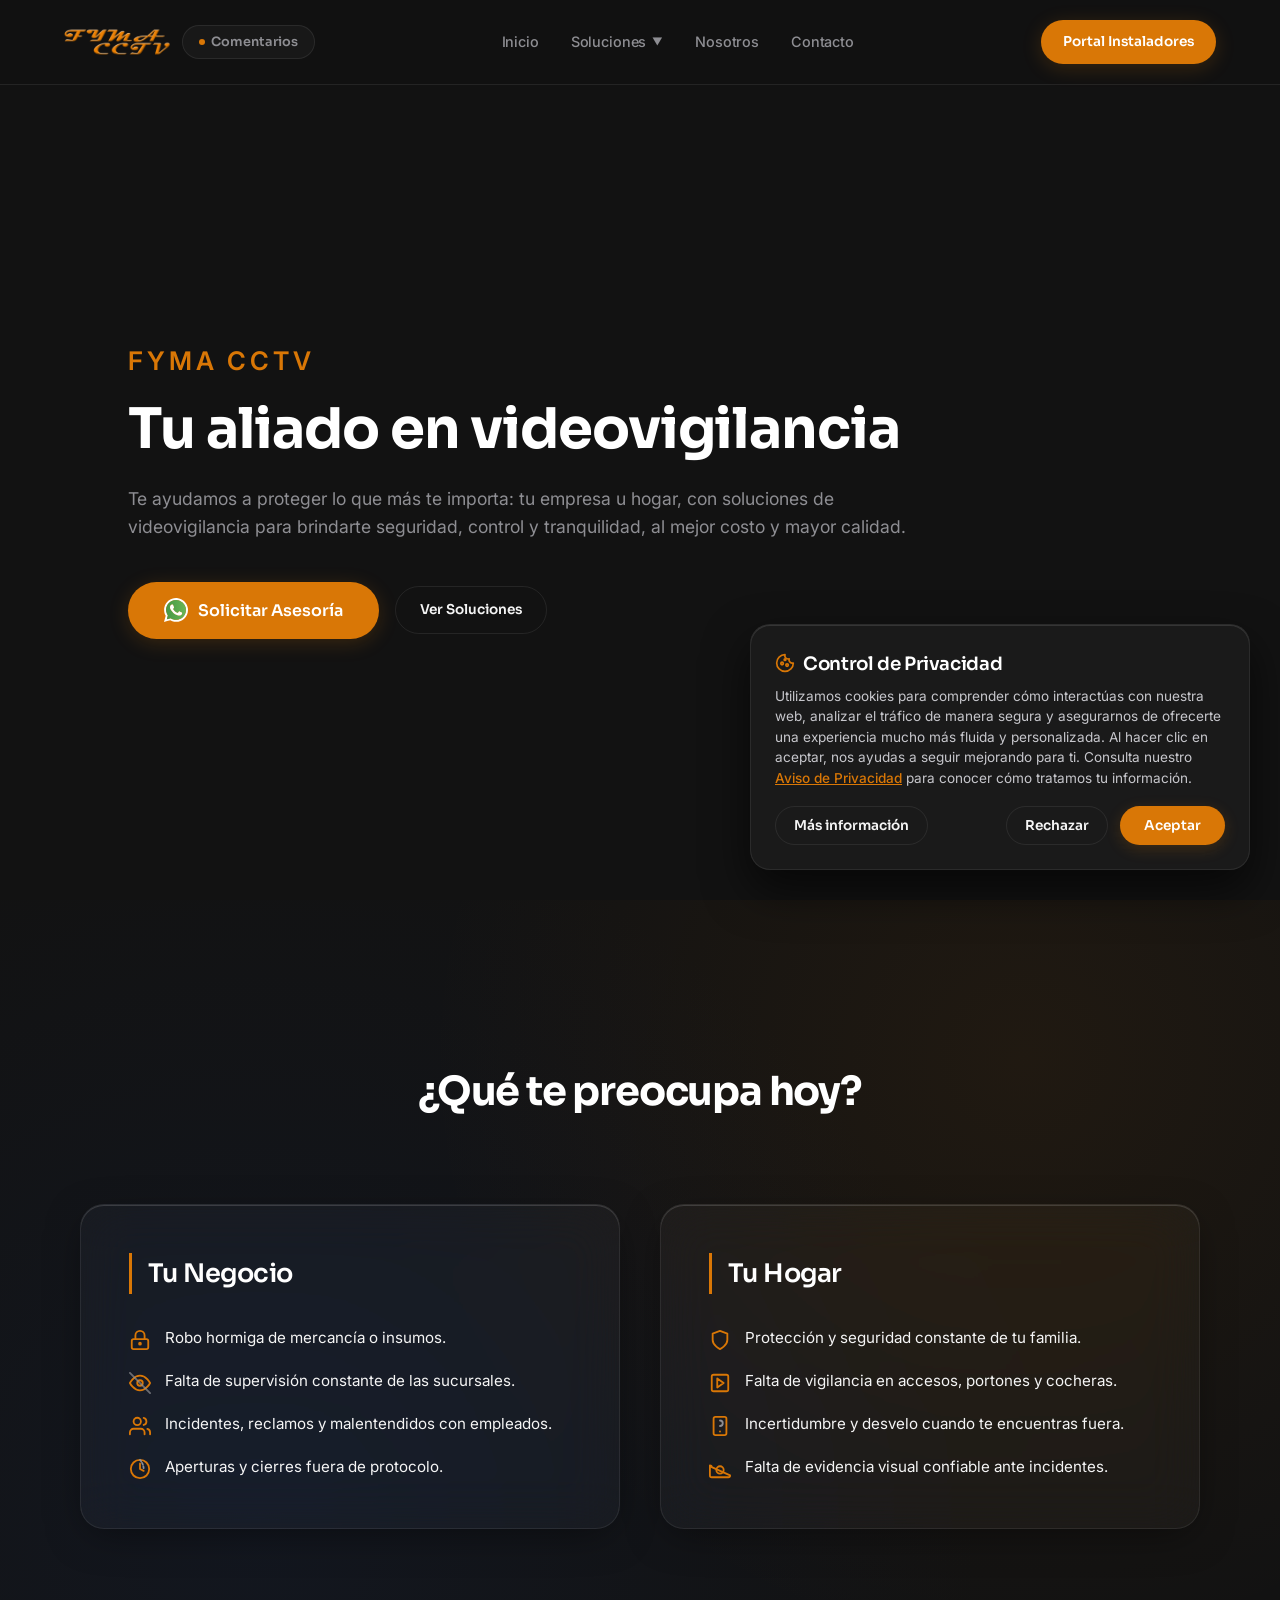
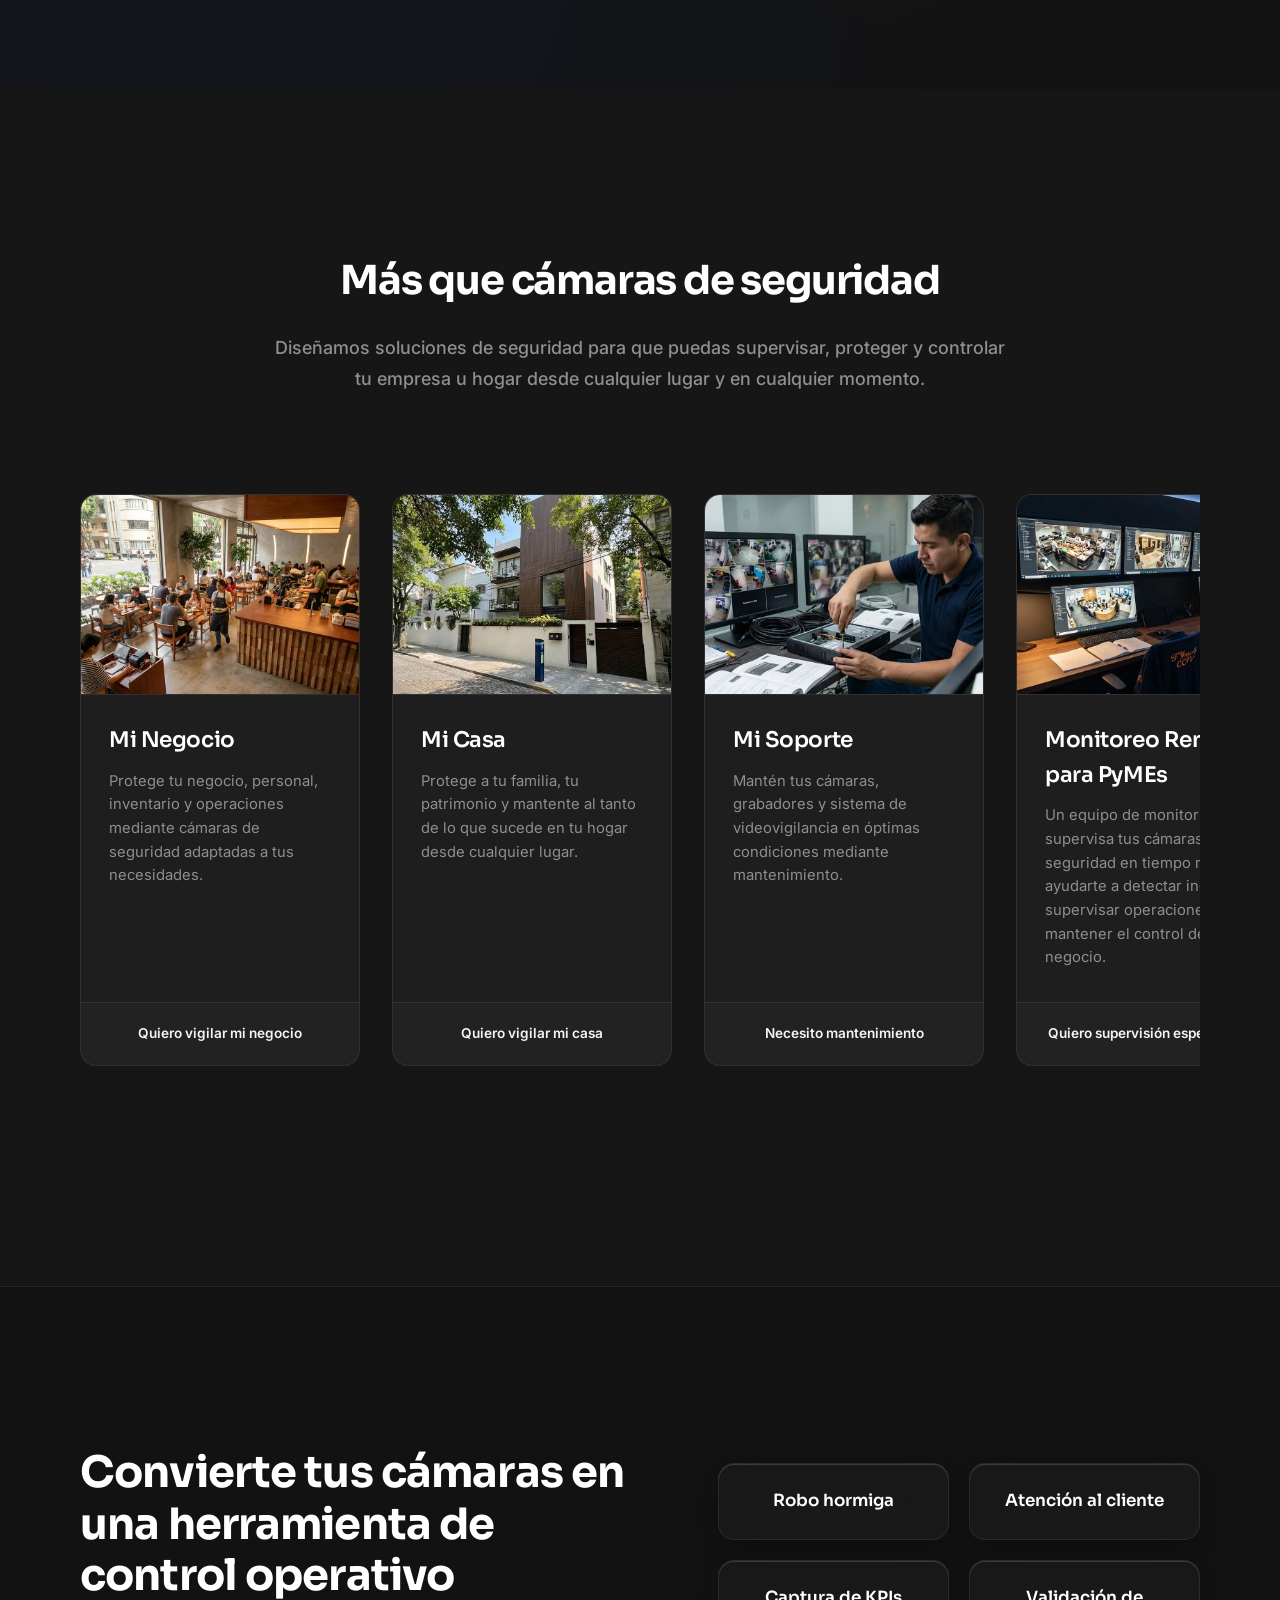
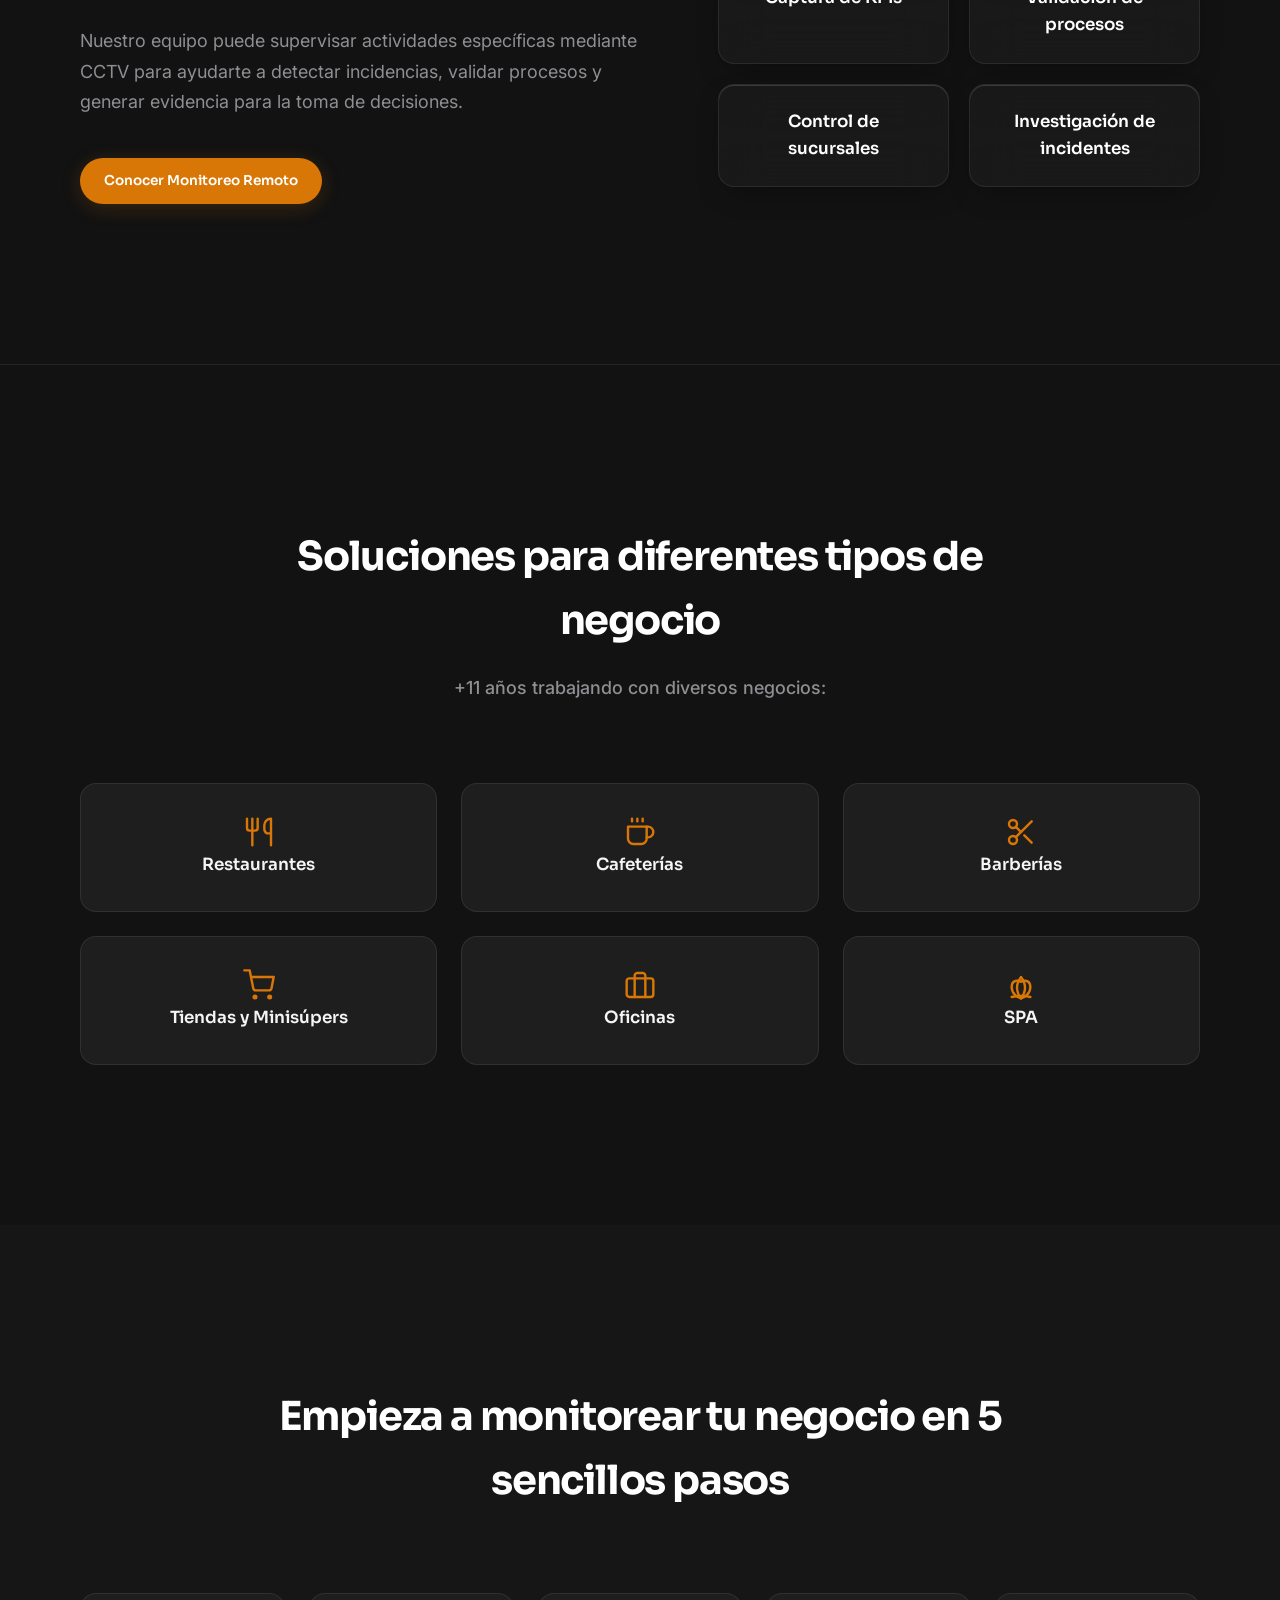
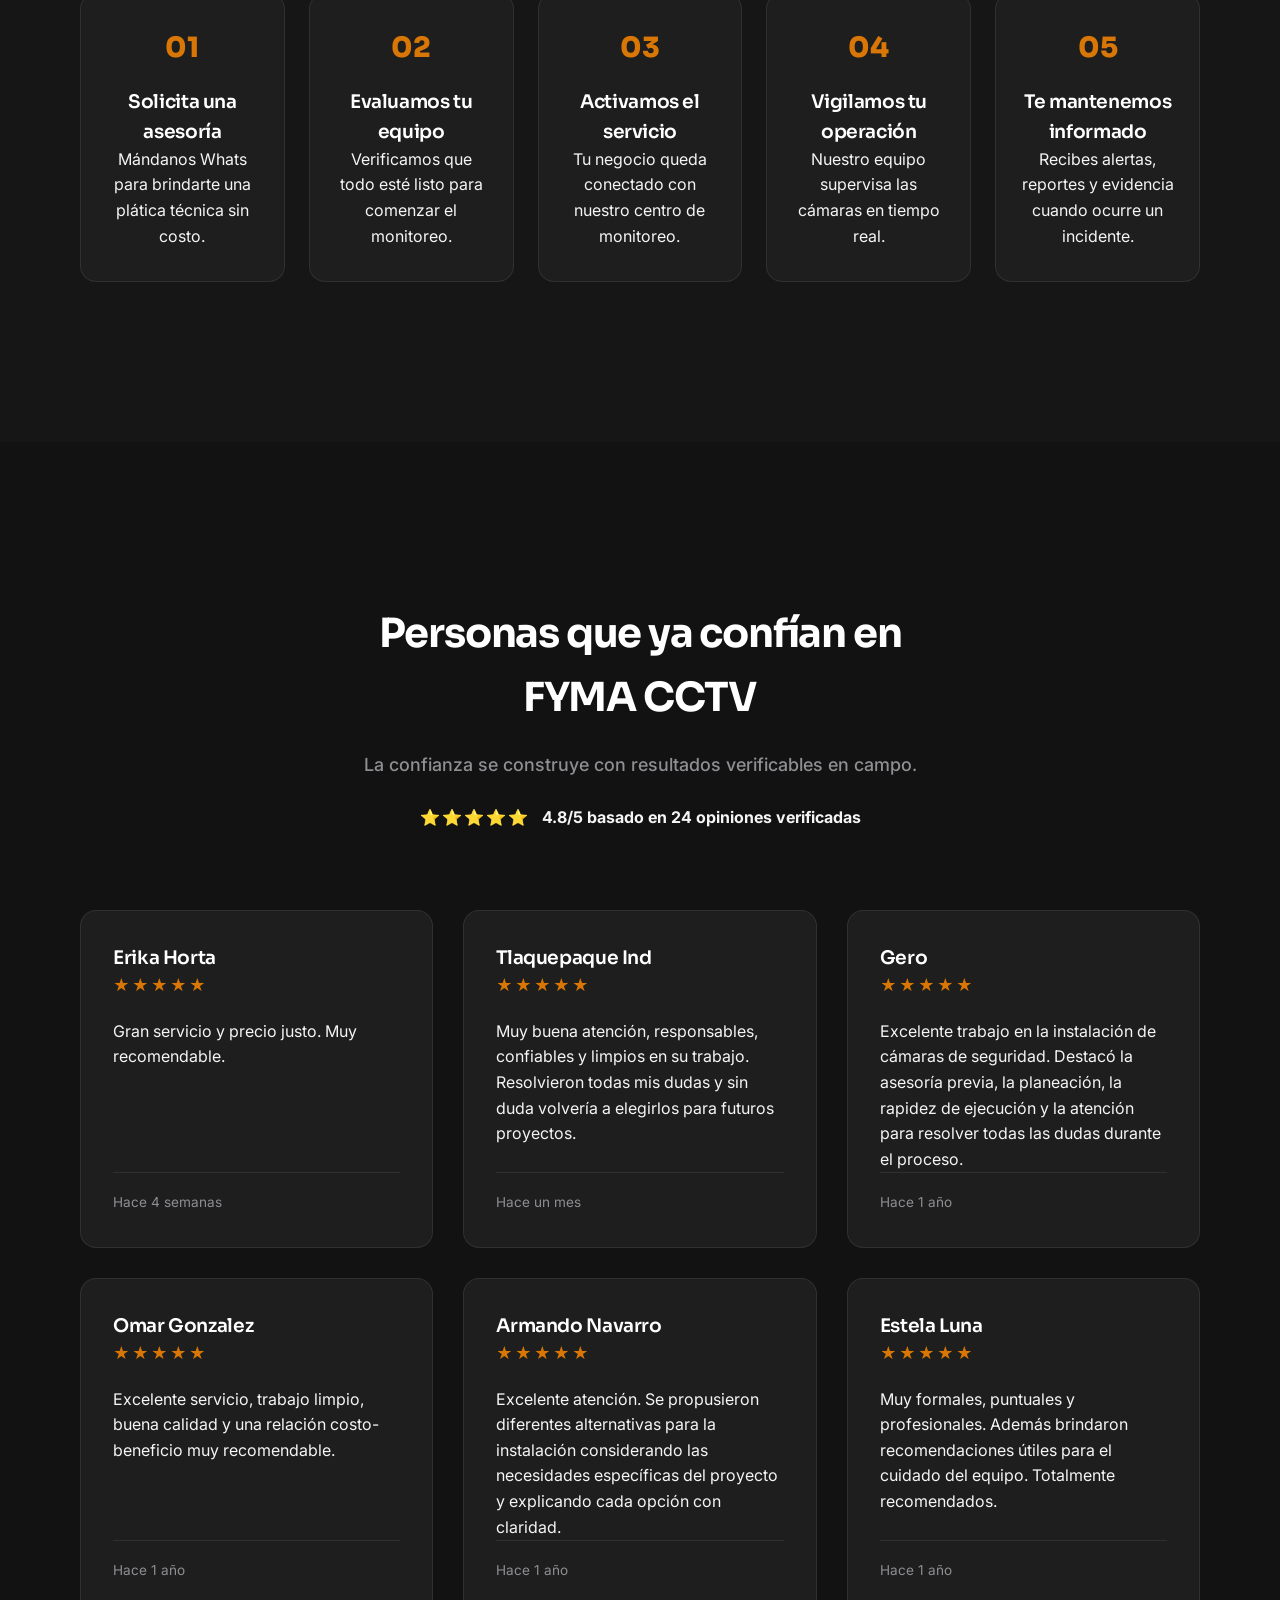
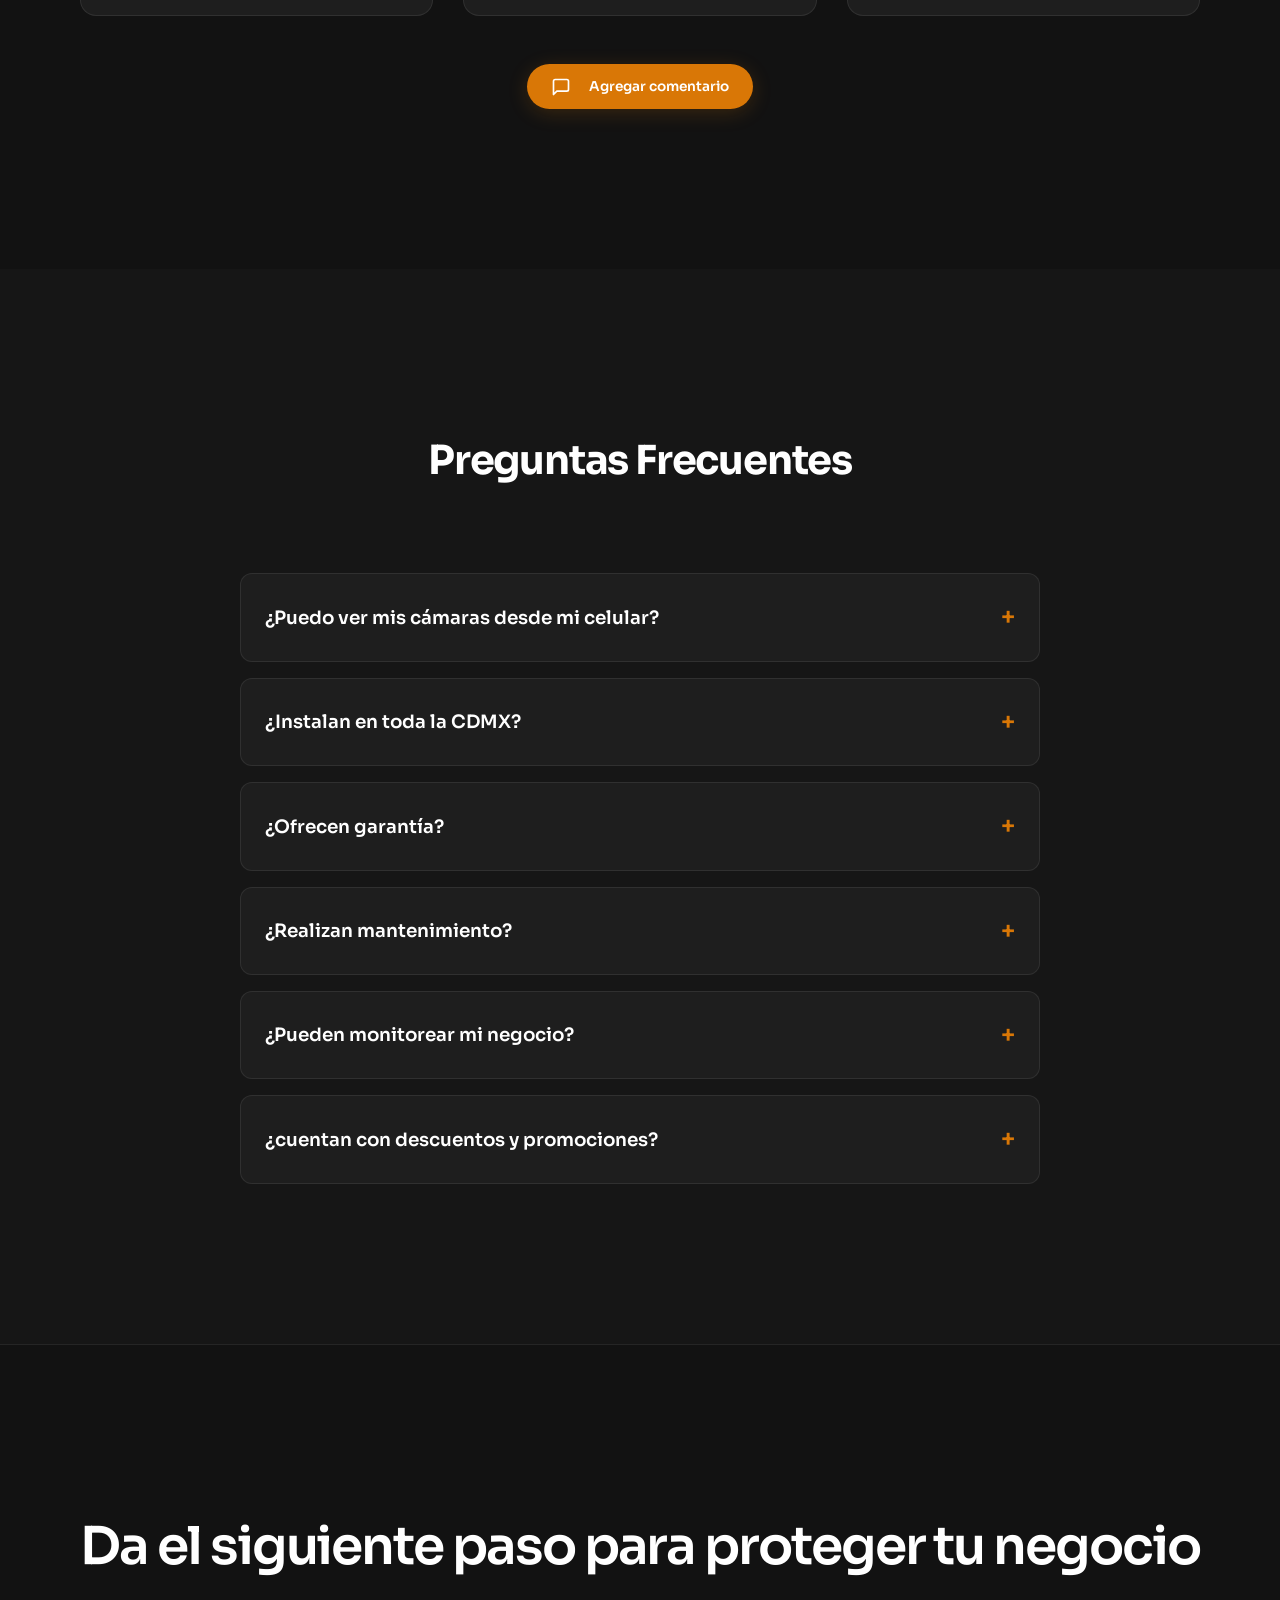
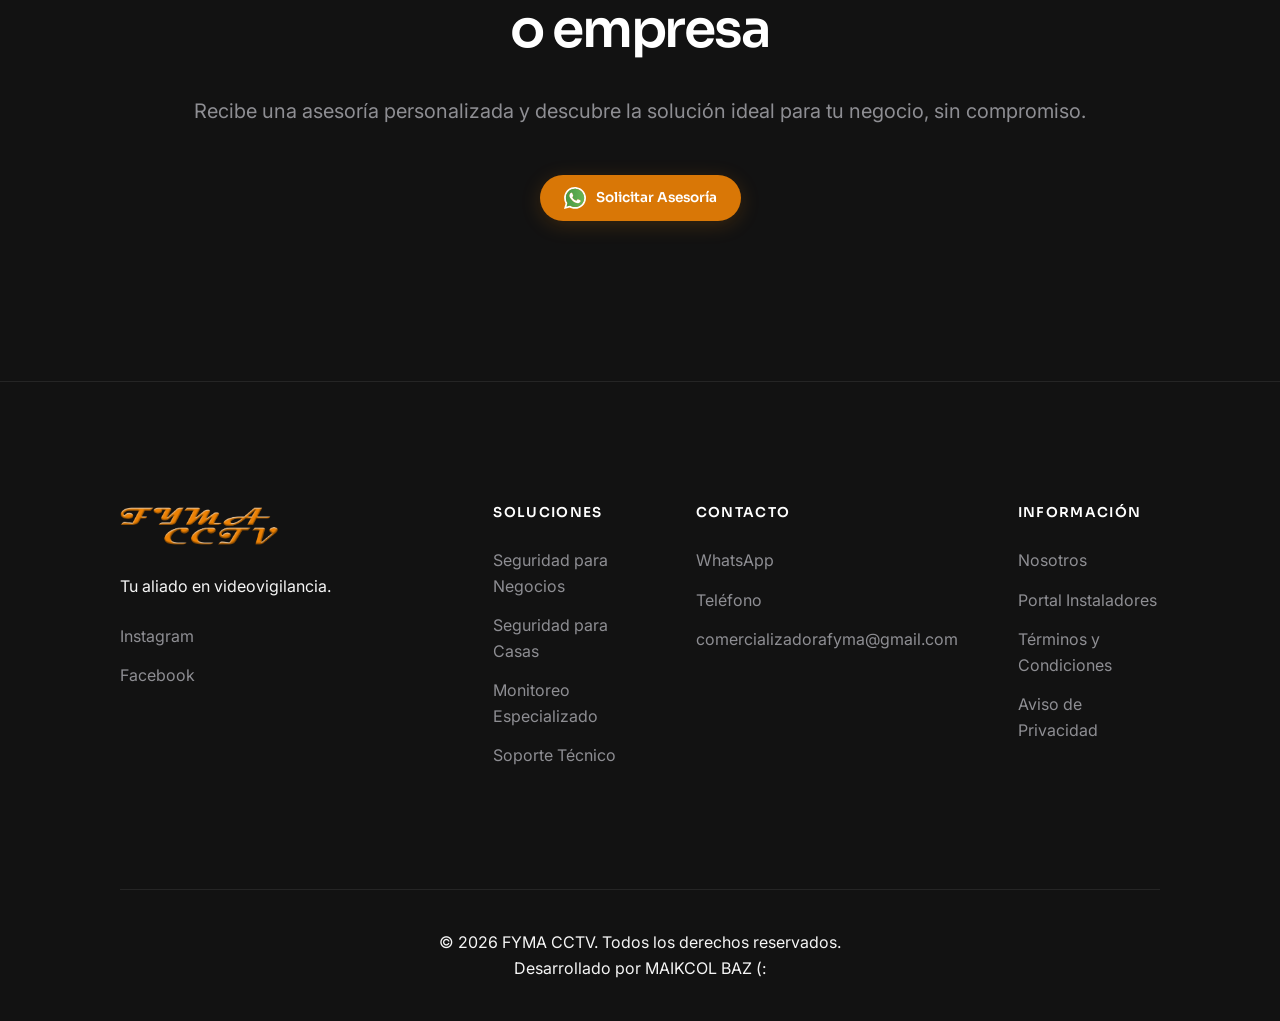
==== commit d68ea67a: "Update index.html" ====
--- a/index.html
+++ b/index.html
@@ -3,7 +3,7 @@
 <head>
     <meta charset="UTF-8">
     <meta name="viewport" content="width=device-width, initial-scale=1.0, maximum-scale=5.0">
-    <title>FYMA CCTV</title>
+    <title>FYMA CCTV - Tu aliado en videovigilancia</title>
     <link rel="icon" type="image/x-icon" href="Assets/Logos/FYMA-CCTV_favicon-48x48.ico">
     
     <!-- Meta SEO Optimizado -->
@@ -360,6 +360,7 @@
             display: inline-flex;
             align-items: center;
             gap: 10px;
+            transition: var(--transition-fast);
         }
 
         .btn-secondary {
@@ -834,6 +835,13 @@
         }
 
         .review-date { font-size: 0.85rem; color: var(--text-muted); }
+
+        .reviews-cta-container {
+            display: flex;
+            justify-content: center;
+            margin-top: 48px;
+            width: 100%;
+        }
 
         /* 12. SECCIÓN 8: PREGUNTAS FRECUENTES (Nativo CSS) */
         #preguntas-frecuentes {
@@ -1243,6 +1251,37 @@
                 transition: var(--transition-fast);
             }
 
+            .btn-comentarios-mobile {
+                font-family: var(--font-titles);
+                font-size: 1.15rem !important;
+                font-weight: 600;
+                background-color: rgba(255, 255, 255, 0.03);
+                border: 1px solid var(--border-light);
+                color: var(--soft-white) !important;
+                padding: 12px 32px;
+                border-radius: 30px;
+                display: inline-flex !important;
+                align-items: center;
+                gap: 8px;
+                transition: var(--transition-fast);
+            }
+
+            .btn-comentarios-mobile::before {
+                content: '';
+                width: 8px;
+                height: 8px;
+                background-color: var(--orange-fyma);
+                border-radius: 50%;
+                display: inline-block;
+            }
+
+            .btn-comentarios-mobile:hover {
+                color: var(--pure-white) !important;
+                border-color: rgba(217, 119, 6, 0.4);
+                background-color: rgba(255, 255, 255, 0.08);
+                box-shadow: 0 0 15px rgba(217, 119, 6, 0.15);
+            }
+
             .btn-portal-mobile:hover {
                 transform: scale(1.02);
                 box-shadow: 0 6px 20px rgba(217, 119, 6, 0.45);
@@ -1333,7 +1372,7 @@
             <a href="#inicio" aria-label="FYMA CCTV Inicio">
                 <img src="Assets/Logos/FYMA-CCTV_logo-navbar_website.png" alt="FYMA CCTV">
             </a>
-            <a href="#opiniones-clientes" class="btn-comentarios">Comentarios</a>
+            <a href="/comentarios" class="btn-comentarios">Comentarios</a>
         </div>
         
         <!-- CONTROL DEL MENÚ POR CHECKBOX NATIVO -->
@@ -1346,7 +1385,6 @@
             <span></span>
         </label>
 
-        <!-- NAVEGACIÓN PRINCIPAL OVERLAY -->
         <nav aria-label="Menú principal">
             <ul>
                 <li><a href="#inicio">Inicio</a></li>
@@ -1361,7 +1399,11 @@
                     </ul>
                 </li>
                 <li><a href="nosotros">Nosotros</a></li>
-                <li><a href="contacto">Contacto</a></li>
+                <li><a href="/contacto">Contacto</a></li>
+                <!-- Botón de comentarios para la versión móvil dentro de la hamburguesa -->
+                <li class="mobile-only-item">
+                    <a href="/comentarios" class="btn-comentarios-mobile" role="button">Comentarios</a>
+                </li>
                 <!-- Botón exclusivo para la versión móvil dentro de la hamburguesa -->
                 <li class="mobile-only-item">
                     <a href="portal-instaladores" class="btn-portal-mobile" role="button">Portal Instaladores</a>
@@ -1749,6 +1791,16 @@
                     </footer>
                 </article>
             </div>
+
+            <!-- Botón Agregar comentario -->
+            <div class="reviews-cta-container">
+                <a href="/comentarios" class="btn-primary" role="button">
+                    <svg width="20" height="20" viewBox="0 0 24 24" fill="none" stroke="currentColor" stroke-width="2" stroke-linecap="round" stroke-linejoin="round" style="display:inline-block; margin-right: 8px; vertical-align: middle;">
+                        <path d="M21 15a2 2 0 0 1-2 2H7l-4 4V5a2 2 0 0 1 2-2h14a2 2 0 0 1 2 2z"></path>
+                    </svg>
+                    Agregar comentario
+                </a>
+            </div>
         </section>
 
         <!-- 8. PREGUNTAS FRECUENTES -->
@@ -1762,7 +1814,7 @@
                 <details class="faq-item">
                     <summary>¿Puedo ver mis cámaras desde mi celular?</summary>
                     <div class="faq-answer">
-                        Sí, totalmente. Configuramos tu sistema para que puedas monitorear en tiempo real y visualizar grabaciones anteriores a través de una aplicación segura instalada en tu smartphone o computadora, compatible con iOS y Android.
+                        Sí, totalmente. Configuramos tu sistema para que puedas monitorear en tiempo real y visualizar grabaciones anteriores a través de una aplicación segura instalada en tu smartphone o computadora, compatible con iOS and Android.
                     </div>
                 </details>
 
@@ -1836,10 +1888,10 @@
         <section aria-label="Nuestras soluciones">
             <h3>Soluciones</h3>
             <ul>
-                <li><a href="soluciones/seguridad-para-negocios">Seguridad para Negocios</a></li>
-                <li><a href="soluciones/seguridad-para-casas">Seguridad para Casas</a></li>
-                <li><a href="soluciones/monitoreo">Monitoreo Especializado</a></li>
-                <li><a href="soluciones/mantenimiento-y-soporte">Soporte Técnico</a></li>
+                <li><a href="/soluciones/seguridad-para-negocios">Seguridad para Negocios</a></li>
+                <li><a href="/soluciones/seguridad-para-casas">Seguridad para Casas</a></li>
+                <li><a href="/soluciones/monitoreo">Monitoreo Especializado</a></li>
+                <li><a href="/soluciones/mantenimiento-y-soporte">Soporte Técnico</a></li>
             </ul>
         </section>
 
@@ -1855,10 +1907,10 @@
         <section aria-label="Enlaces de información">
             <h3>Información</h3>
             <ul>
-                <li><a href="nosotros/index.html">Nosotros</a></li>
-                <li id="portal-instaladores"><a href="portal-instaladores">Portal Instaladores</a></li>
-                <li id="terminos"><a href="terminos-condiciones">Términos y Condiciones</a></li>
-                <li id="privacidad"><a href="aviso-privacidad">Aviso de Privacidad</a></li>
+                <li><a href="/nosotros">Nosotros</a></li>
+                <li id="/portal-instaladores"><a href="portal-instaladores">Portal Instaladores</a></li>
+                <li id="/terminos-condiciones"><a href="terminos-condiciones">Términos y Condiciones</a></li>
+                <li id="/aviso-privacidad"><a href="aviso-privacidad">Aviso de Privacidad</a></li>
             </ul>
         </section>
 
